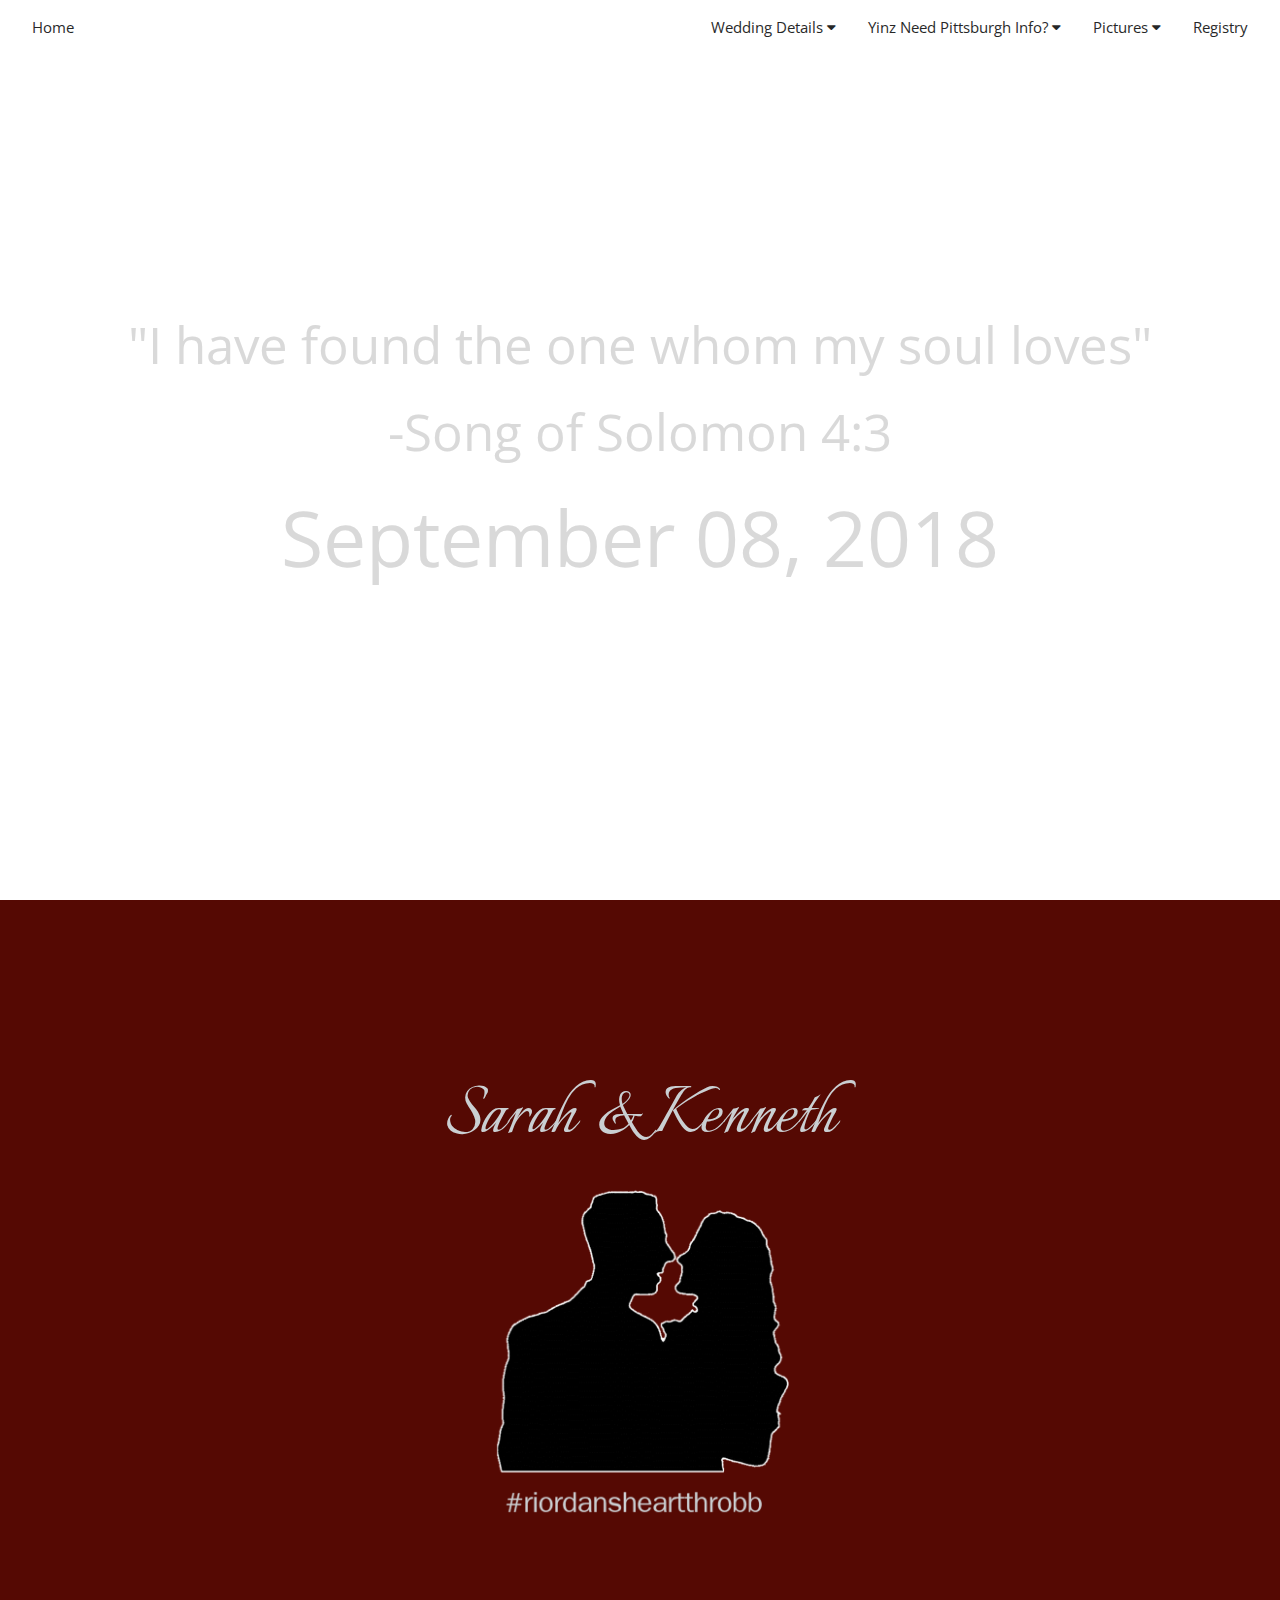
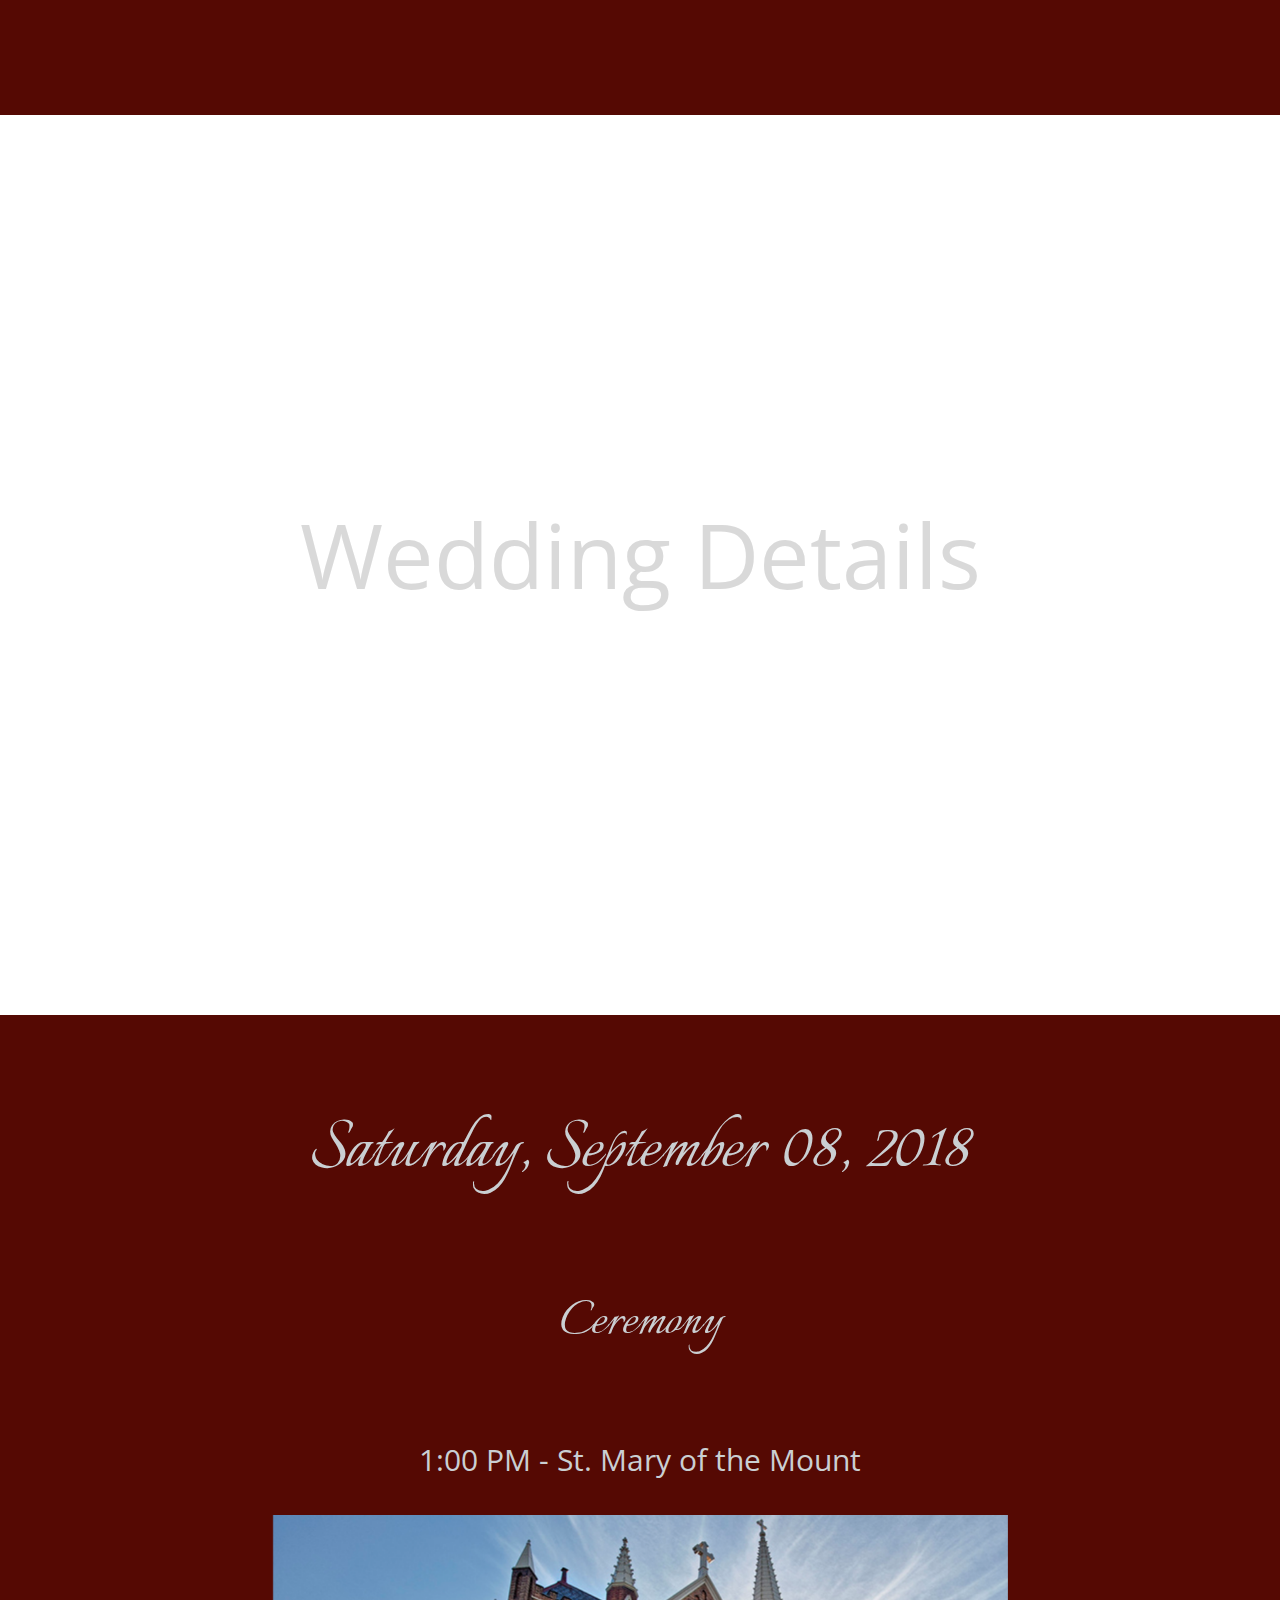
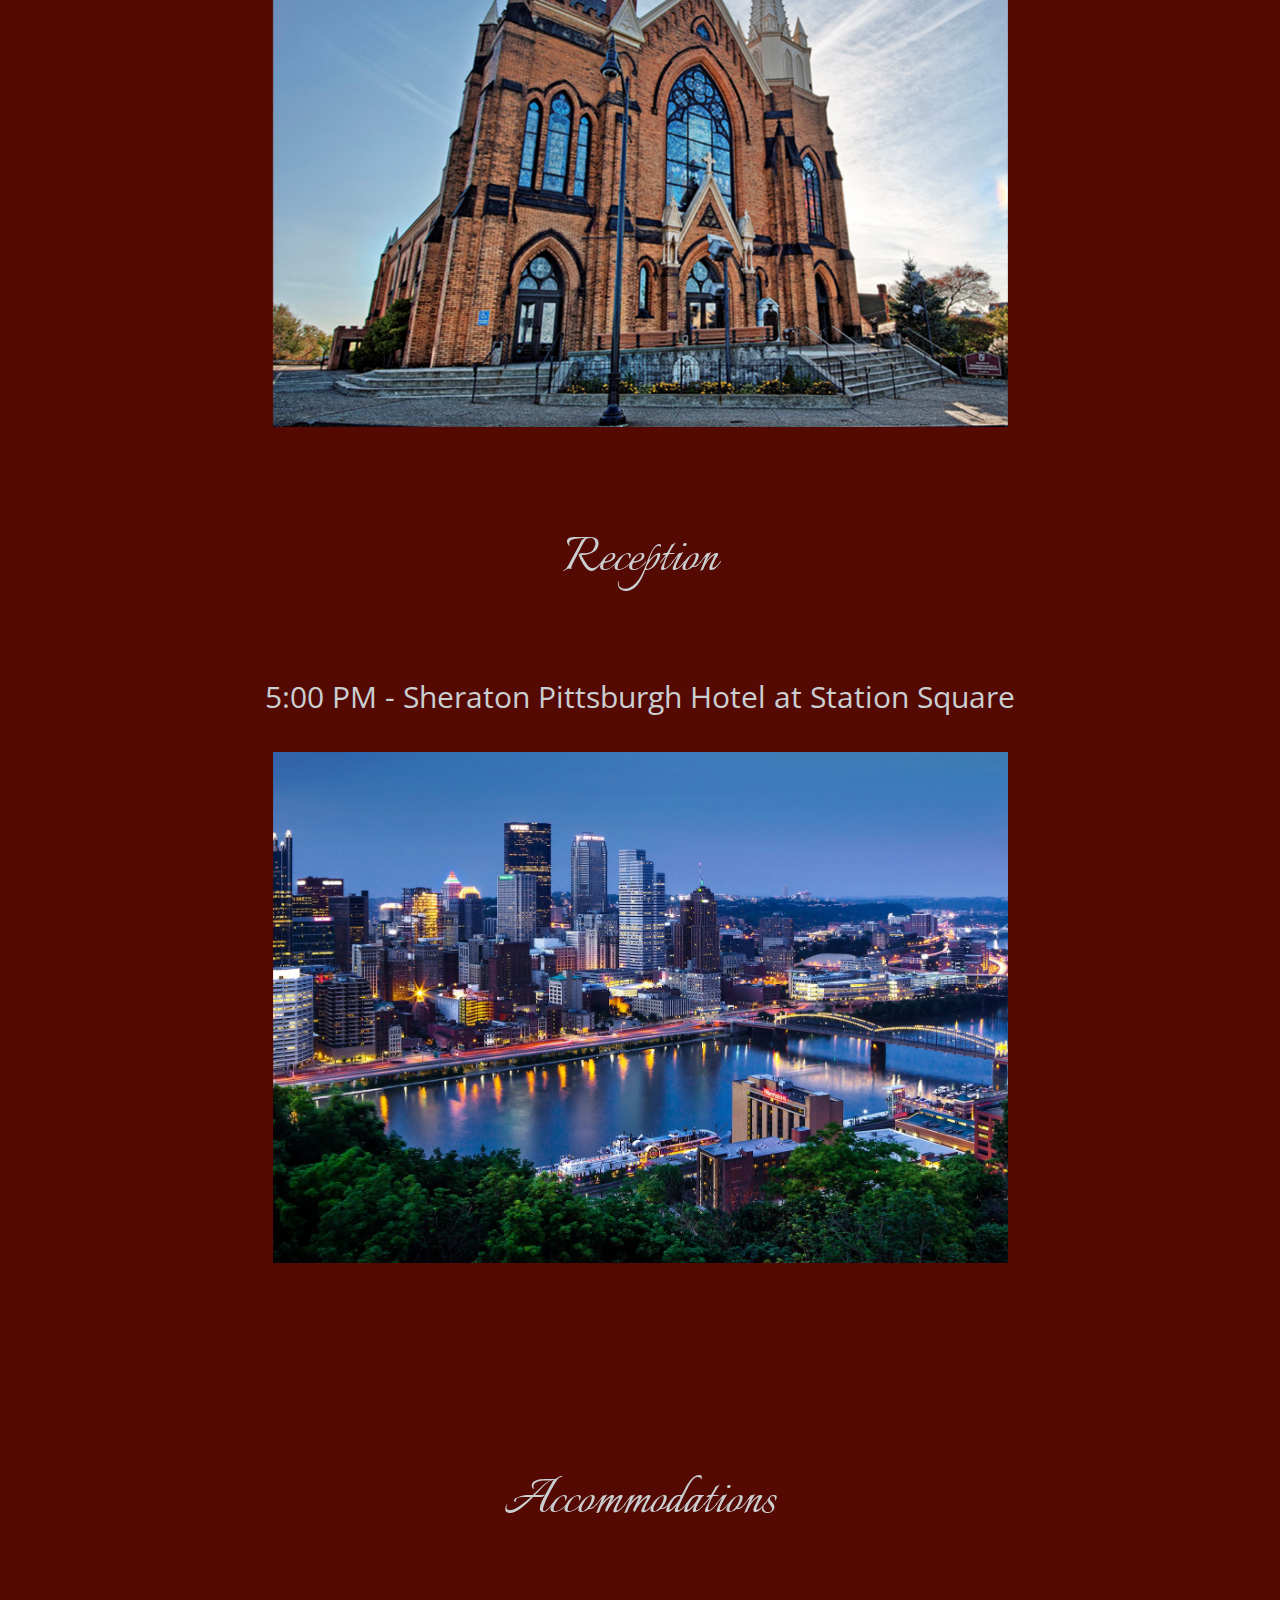
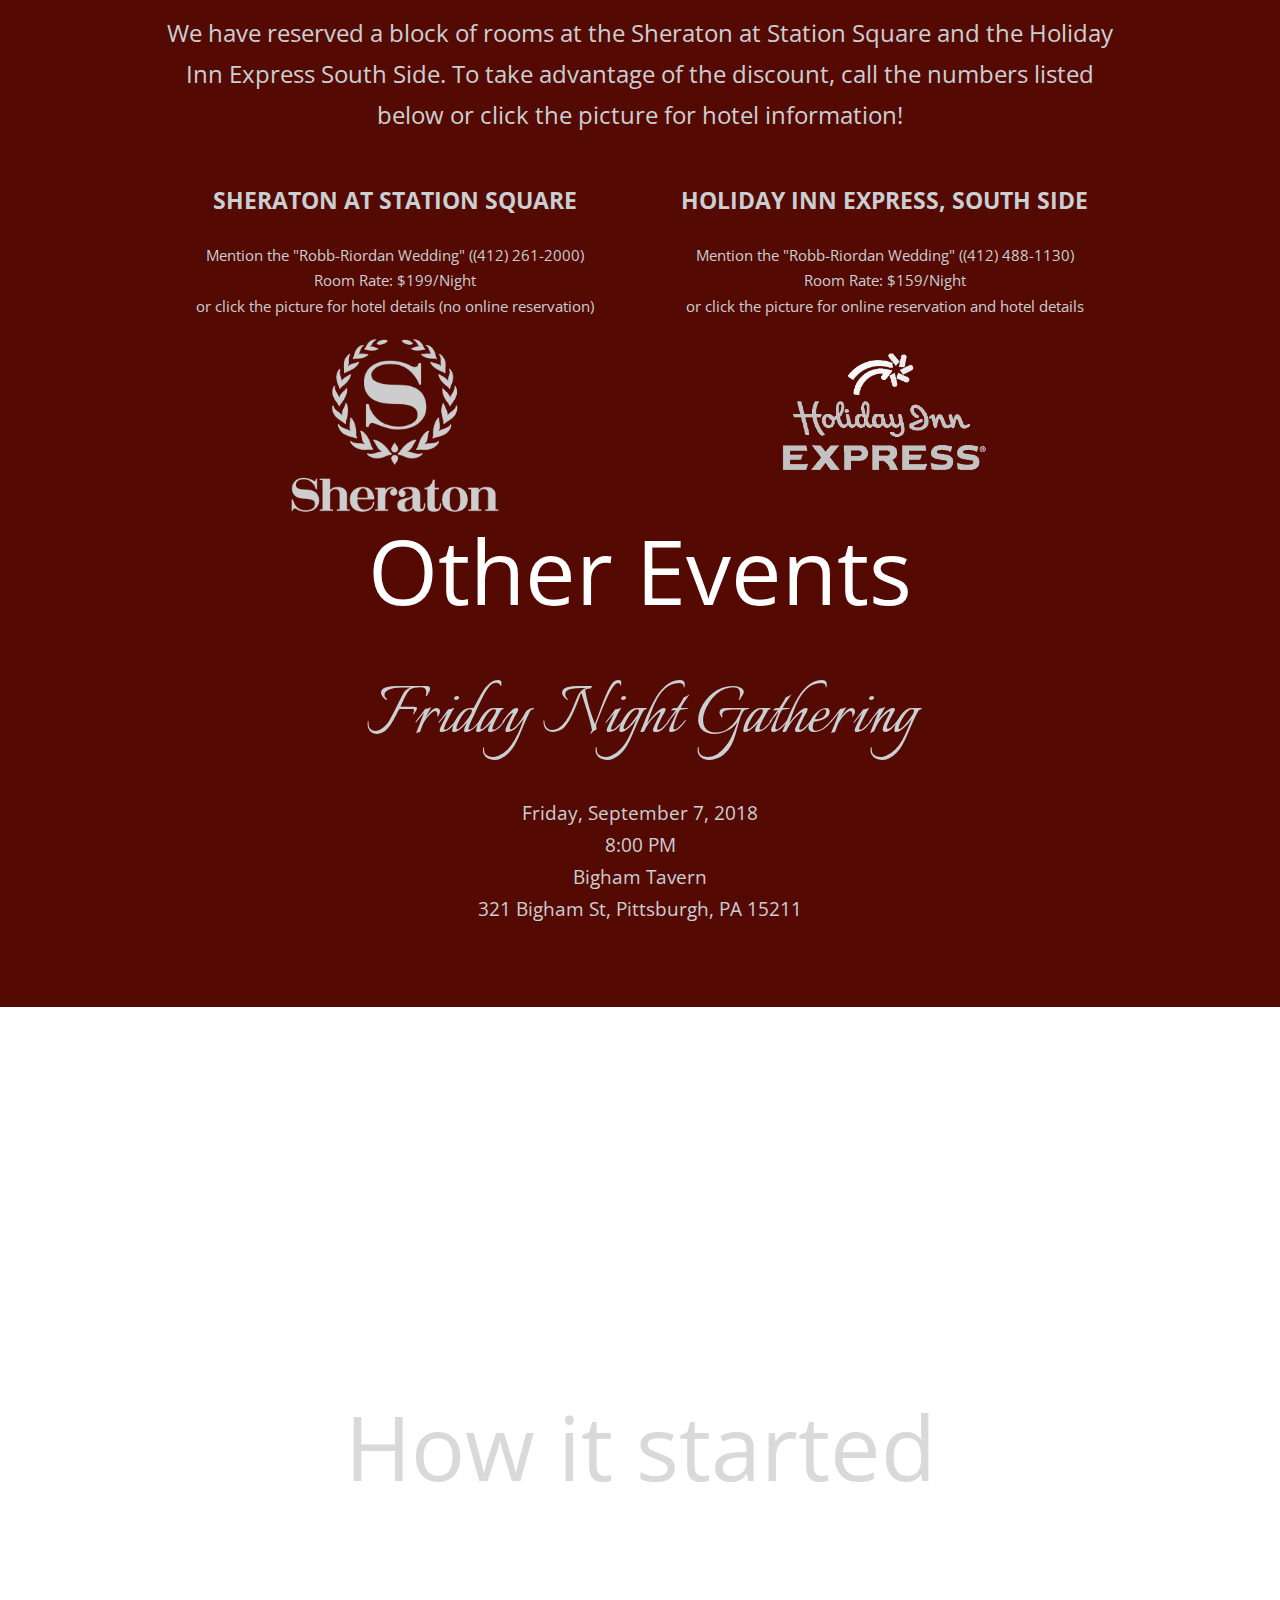
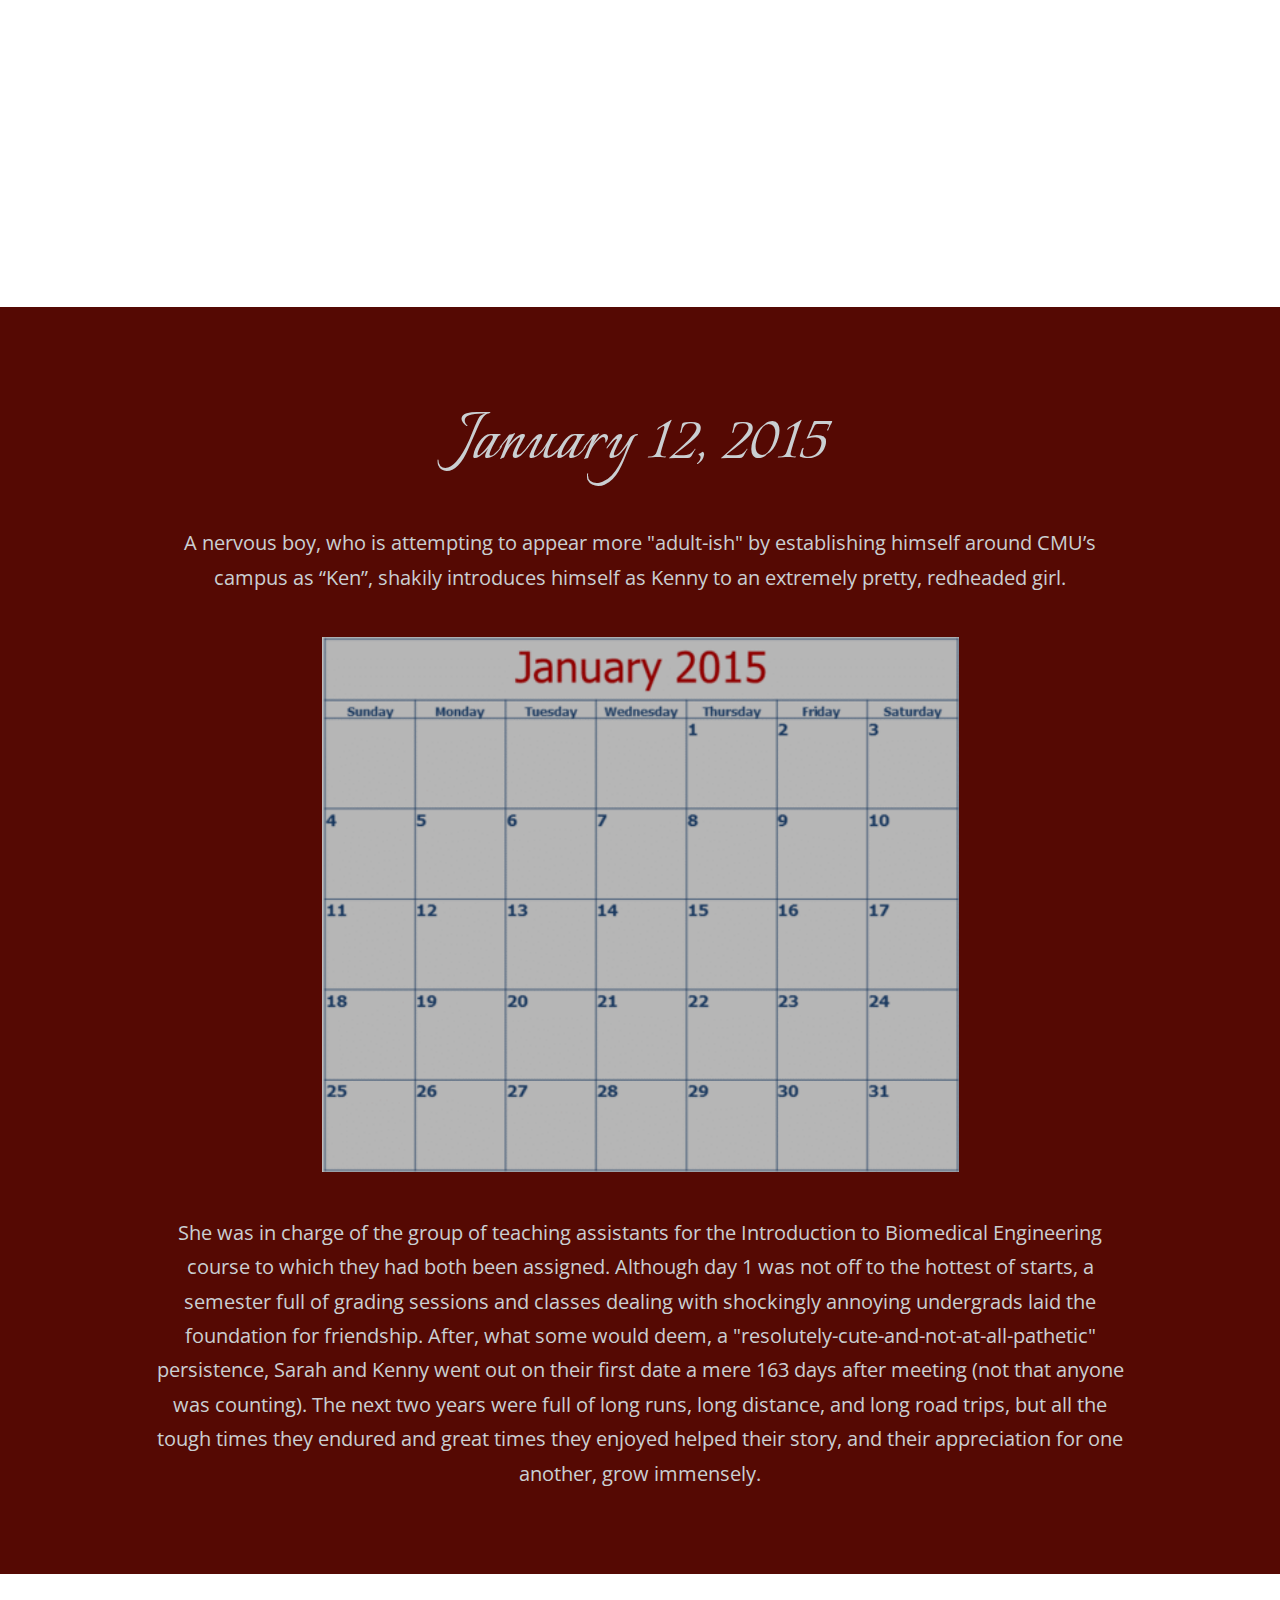
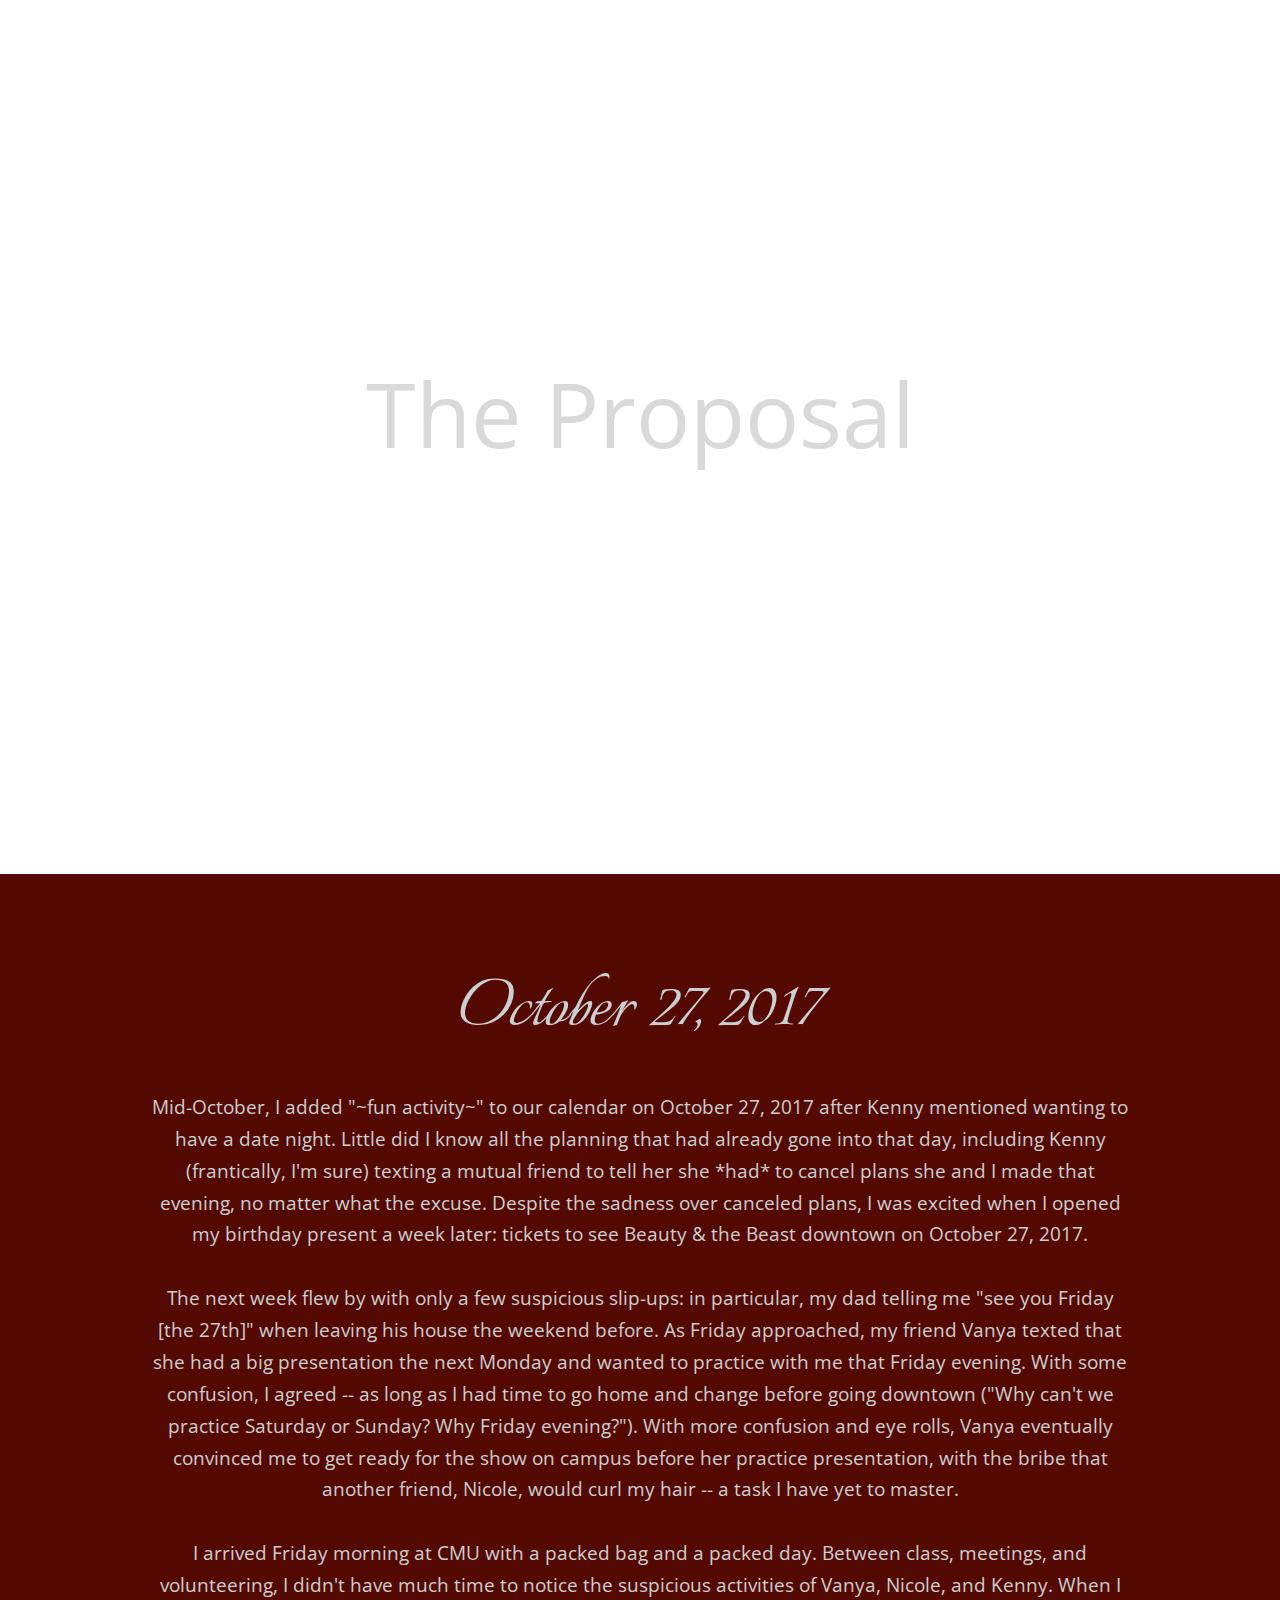
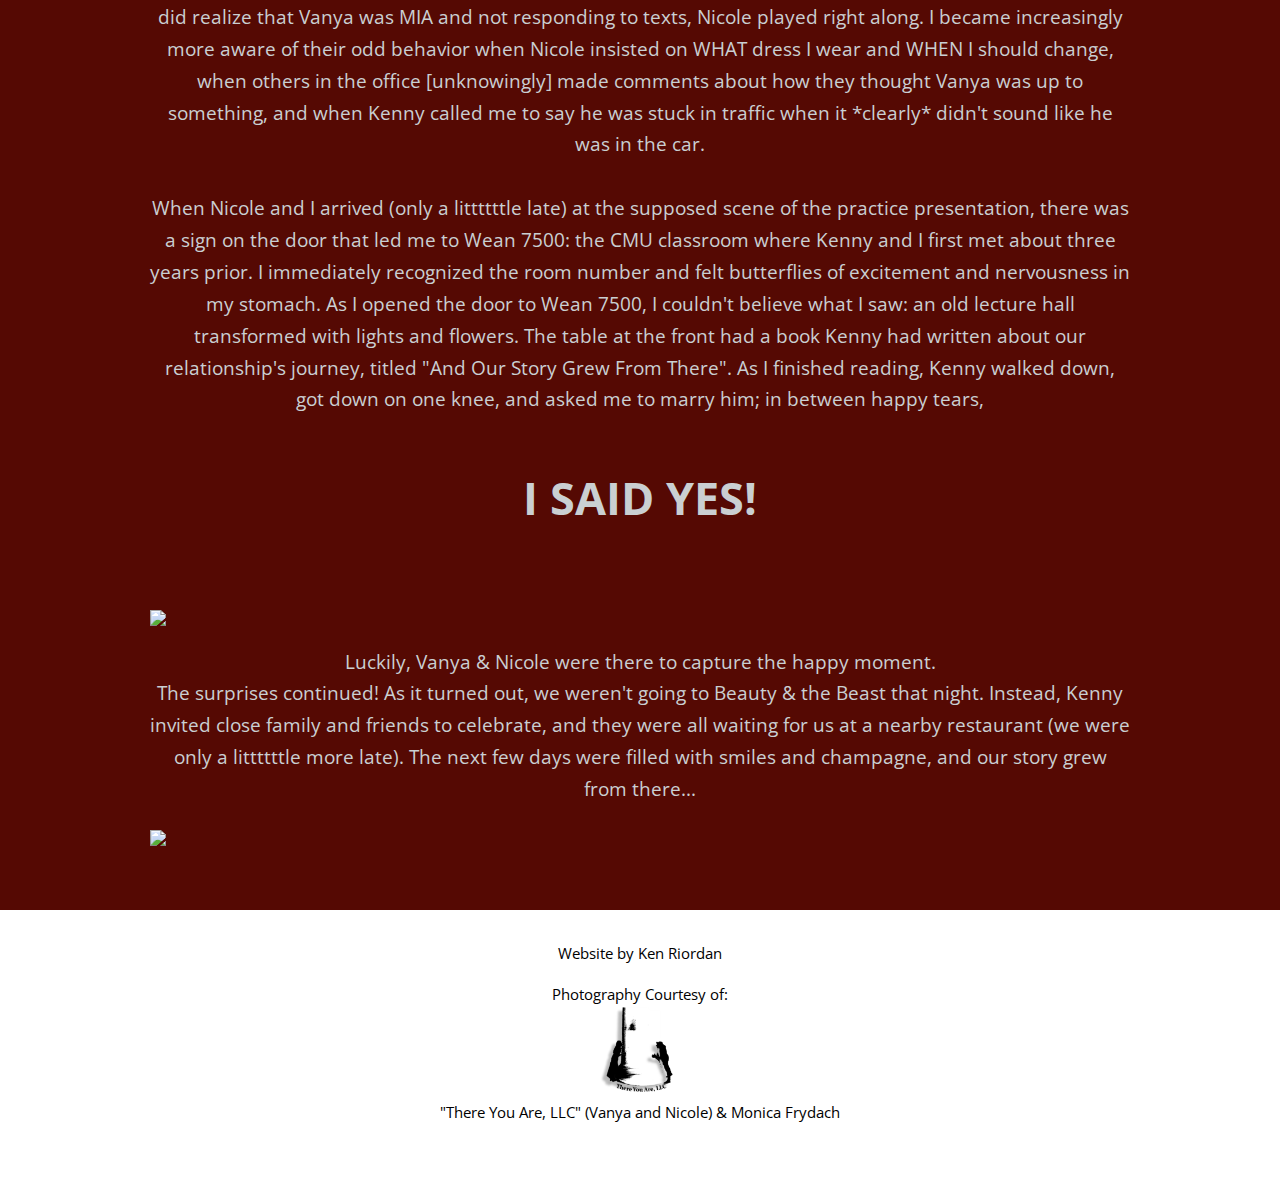
==== index.html @ 9320ccd4 "Update index.html" ====
<!DOCTYPE html>
<html>
<title>Sarah & Kenneth</title>
<head>
  <!-- Global site tag (gtag.js) - Google Analytics -->
<script async src="https://www.googletagmanager.com/gtag/js?id=UA-113325266-1"></script>
<script>
  window.dataLayer = window.dataLayer || [];
  function gtag(){dataLayer.push(arguments);}
  gtag('js', new Date());

  gtag('config', 'UA-113325266-1');
</script>
  <link rel="shortcut icon" type="image/x-icon" href="./WebsitePictures/TabLogo.png">
</head>
<meta charset="UTF-8">
<meta name="viewport" content="width=device-width, initial-scale=1">
<link rel="stylesheet" href="wedding-styles.css">
<link rel="stylesheet" href="https://fonts.googleapis.com/css?family=Italianno|Open+Sans+Condensed:300">
<link rel="stylesheet" href="https://cdnjs.cloudflare.com/ajax/libs/font-awesome/4.7.0/css/font-awesome.min.css">
<style>
body,h1,h2,p{font-family: 'Open Sans Condensed', sans-serif}
body, html {height: 100%}
p {line-height: 1.7}
.bgimg, .bgimg2, .bgimg3, .bgimg4{min-height: 100%;background-position: center;background-size: cover;background filter: grayscale(100%);filter: brightness(85%);background-attachment: fixed;
}
@media (max-width: 1024px) {.bgimg .bgimg2 .bgimg3 .bgimg4 {background-attachment: initial;}}
.bgimg {background-image: url("./WebsitePictures/Backgrounds/Sidewalk.JPG");}
.bgimg2 {background-image: url("./WebsitePictures/Backgrounds/Lakefront.jpg");}
.bgimg3 {background-image: url("./WebsitePictures/Backgrounds/proposal_pic.png");}
.bgimg4 {background-image: url("./WebsitePictures/Backgrounds/MellonWalk.jpg");}
.bgimg5 {background-image: url("./WebsitePictures/Backgrounds/Fountain.png");}
</style>
<body>

<!-- Header / Home-->
<header class="display-container bgimg" id="home">
  <div class="display-middle text-white center">
    <h1 class="header-title">"I have found the one whom my soul loves"</h1>
    <h2 class="header-title">-Song of Solomon 4:3</h2>
    <h2 class="header-date">September 08, 2018</h2>
  </div>
</header>

<!-- Navbar -->
<div class="top">
  <div class="bar white padding opacity-menu hover-opacity-menu">
    <a class="bar-item button hide-medium hide-large right" href="javascript:void(0)" onclick="toggleFunction()" title="Menu"><i class="fa fa-bars"></i></a>
    <a href="index.html" style="max-width:20%" class="bar-item button hover-navy">Home</a>
    <a href="registry.html" class="bar-item button hover-navy hide-small right">Registry</a>
    <div class="dropdown">
      <button class="bar-item button hide-small right dropbtn bar">Pictures <i class="fa fa-caret-down"></i></button>
      <div class="dropdown-content">
        <a href="pictures.html">Pictures</a>
        <a href="pictures.html#proposal">Proposal</a>
        <a href="pictures.html#engagement">Engagement</a>
      </div>
    </div>
    <div class="dropdown">
      <button class="bar-item button hide-small right dropbtn bar">Yinz Need Pittsburgh Info? <i class="fa fa-caret-down"></i></button>
      <div class="dropdown-content">
        <a href="things-to-do.html">Yinz Need Pittsburgh Info?</a>
        <a href="things-to-do.html#Transportation">Transportation</a>
        <a href="things-to-do.html#breweries">Breweries</a>
        <a href="things-to-do.html#activities">Activities</a>
      </div>
    </div>
    <div class="dropdown">
      <button class="bar-item button hide-small right dropbtn bar">Wedding Details <i class="fa fa-caret-down"></i></button>
      <div class="dropdown-content">
        <a href="index.html#details">When and Where</a>
        <a href="index.html#Accommodations">Accommodations</a>
        <a href="party.html">Wedding Party</a>
        <a href="cookies.html">Cookies</a>
      </div>
    </div>
  </div>

 <!-- Navbar on small screens -->
  <div id="smallNav" class="bar-block white hide hide-large hide-medium">
    <a href="index.html#details" class="bar-item button" onclick="toggleFunction()">Wedding Deets</a>
    <a href="party.html" class="bar-item button" onclick="toggleFunction()">Wedding Party</a>
    <a href="cookies.html" class="bar-item button" onclick="toggleFunction()">Cookies</a>
    <a href="things-to-do.html" class="bar-item button" onclick="toggleFunction()">Yinz Need Pittsburgh Info</a>
    <a href="pictures.html" class="bar-item button" onclick="toggleFunction()">Pictures</a>
    <a href="registry.html" class="bar-item button" onclick="toggleFunction()">Registry</a>
  </div>

  <script>
  function toggleFunction() {
    var a = document.getElementById("smallNav");
    if (a.className.indexOf("show") == -1) {
        a.className += " show";
    } else {
        a.className = a.className.replace(" show", "");
    }
}
</script>
</div>

<!-- About -->
<div class="container padding-64 background-wine">
  <div class="content">
    <p class="cursive-large center text-silver">Sarah & Kenneth<br><img src="./WebsitePictures/Outline.png" class="center" style="max-height: 4em"></p>
    <p class= "cursive-countdown center text-silver" id="countdown"></p>

<script>
var countDownDate = new Date("Sep 8, 2018 13:00:00").getTime();
var x = setInterval(function() {
    var now = new Date().getTime();
    var distance = countDownDate - now;
    var days = Math.floor(distance / (1000 * 60 * 60 * 24));
    var hours = Math.floor((distance % (1000 * 60 * 60 * 24)) / (1000 * 60 * 60));
    var minutes = Math.floor((distance % (1000 * 60 * 60)) / (1000 * 60));
    var seconds = Math.floor((distance % (1000 * 60)) / 1000);
    document.getElementById("countdown").innerHTML ="Only " + days + " days, " + hours + " hours, " + minutes + " minutes and " +seconds+ " seconds left to go!";
    if (distance < 0) {
        clearInterval(x);
        document.getElementById("countDown").innerHTML = "WE'RE MARRIED! Thank you to everyone who helped us celebrate!!!";
    }
}, 1000);
</script>
  </div>
</div>

<!-- Background photo wedding details -->
<div class="display-container bgimg4">
  <div class="display-middle text-white center">
    <h1 class="header-title-short">Wedding Details</h1><br>
  </div>
</div>
  
<!-- Wedding Details Text -->
<div class="container padding-64 background-wine" id="details">
  <div class="content">
    <h1 class="cursive-large text-silver">Saturday, September 08, 2018</h1>
    <p class="cursive-medium text-silver">Ceremony</p>
    <p style="text-align:center;font-size:2em" class="text-silver">1:00 PM - St. Mary of the Mount</p>
   <div class="containerpic">
      <a href="https://www.google.com/maps/dir/40.424599,-79.9280928/St.+Mary+of+the+Mount+Church,+403+Grandview+Ave,+Pittsburgh,+PA+15211/@40.4307985,-79.9871917,14z/data=!3m1!4b1!4m17!1m6!3m5!1s0x8834f6b2633ef04f:0xde9ab5173ba3f0e2!2sSt.+Mary+of+the+Mount+Church!8m2!3d40.4344876!4d-80.0118298!4m9!1m1!4e1!1m5!1m1!1s0x8834f6b2633ef04f:0xde9ab5173ba3f0e2!2m2!1d-80.0118298!2d40.4344876!3e0" target=_"blank"><img src="./WebsitePictures/stmary.png" alt="StMary" class="imagepic" style="width:75%">
        <div class="middlepic">
          <div class="textpic">St. Mary of the Mount<br>403 Grandview Ave<br>Pittsburgh, PA 15211<br><br><i>-Click for Directions-</i></div>
        </div>
      </a></div>
      <br><p class="cursive-medium text-silver">Reception</p>
      <p style="text-align:center;font-size:2em" class="text-silver">5:00 PM - Sheraton Pittsburgh Hotel at Station Square</p>
   <div class="containerpic">
      <a href="https://www.google.com/maps/dir/40.4245669,-79.9281406/Sheraton+Pittsburgh+Hotel+at+Station+Square,+300+W+Station+Square+Dr,+Pittsburgh,+PA+15219/@40.4333552,-80.0426963,12z/data=!3m1!4b1!4m17!1m6!3m5!1s0x8834f14eecf088e5:0x64083ce849c951a6!2sSheraton+Pittsburgh+Hotel+at+Station+Square!8m2!3d40.4349581!4d-80.0063829!4m9!1m1!4e1!1m5!1m1!1s0x8834f14eecf088e5:0x64083ce849c951a6!2m2!1d-80.0063829!2d40.4349581!3e0" target=_"blank"><img src="./WebsitePictures/Sheraton.jpg" alt="Sheraton" class="imagepic" style="width:75%;">
        <div class="middlepic">
          <div class="textpic">Sheraton at Station Square<br>300 W Station Square Dr.<br>Pittsburgh, PA 15219<br><br><i>-Click for Directions-</i></div>
        </div>
      </a></div>
    </div>
  </div>
  <div class="container padding-64 background-wine" id="Accommodations">
  <div class="content">
      <p class="cursive-medium text-silver">Accommodations</p>
      <p class="center xlarge text-silver">We have reserved a block of rooms at the Sheraton at Station Square and the Holiday Inn Express South Side. To take advantage of the discount, call the numbers listed below or click the picture for hotel information!</p>
    <div class="row">
      <div class="half">
        <p style="text-align:center;font-size:1.5em" class="text-silver"><b>SHERATON AT STATION SQUARE</b></p><p style="text-align:center;font-size:1em" class="text-silver">Mention the "Robb-Riordan Wedding" ((412) 261-2000)<br>Room Rate: $199/Night<br>or click the picture for hotel details (no online reservation)</p><a href="http://www.sheratonpittsburghstationsquare.com/" target=_"blank"><img src="./WebsitePictures/SheratonLogo.png" alt="SheratonLogo" class="logopic" style="width:50%;"></a>
      </div>
      <div class="half">
        <p style="text-align:center;font-size:1.5em" class="text-silver"><b>HOLIDAY INN EXPRESS, SOUTH SIDE</b></p><p style="text-align:center;font-size:1em" class="text-silver">Mention the "Robb-Riordan Wedding" ((412) 488-1130)<br>Room Rate: $159/Night<br>or click the picture for online reservation and hotel details</p><a href="https://www.hiexpress.com/hotels/us/en/reservation/book?qAdlt=1&qBrs=6c.hi.ex.rs.ic.cp.in.sb.cw.cv.ul.vn.ki.sp.nd.ct&qChld=0&qCiD=08&qCiMy=082018&qCoD=09&qCoMy=082018&qDest=20+South+Tenth+Street+Pittsburgh+Pennsylvania+United+States&qFRA=1&qGRM=0&qGrpCd=RRW&qHtlC=pitxs&qPSt=0&qRRSrt=rt&qRef=df&qRms=1&qRpn=1&qRpp=20&qRtP=6CBARC&qSHp=1&qSlH=pitxs&qSmP=3&qSrt=sBR&qWch=0&srb_u=1&method=redirect&icdv=99801505&icdv=99801505#roomratestitle" target=_"blank"><img src="./WebsitePictures/HolidayInnLogo.png" alt="HolidayInnLogo" class="logopic" style="width:50%;"></a>
      </div>
    </div>
  </div>
</div>

  
<!-- Background photo other events -->
<div class="display-container bgimg5">
  <div class="display-middle text-white center">
    <h1 class="header-title-short">Other Events</h1><br>
  </div>
</div>
   
  <!-- Other Events -->
<div class="container padding-64 background-wine" id="other">
  <div class="content">
    <h1 class="cursive-large text-silver">Friday Night Gathering</h1>
    <p style="text-align:center;font-size:1.25em" class="text-silver">Friday, September 7, 2018<br>8:00 PM<br>Bigham Tavern<br>321 Bigham St, Pittsburgh, PA 15211</p>
    <a style="margin: auto; display: block;" src="./ThingsPictures/Bigham.png" width="640" height="480"></a>
  </div>
</div>  
  
<!-- Background photo how it started -->
<div class="display-container bgimg2">
  <div class="display-middle text-white center">
    <h1 class="header-title-short">How it started</h1><br>
  </div>
</div>

<!-- How it Started story -->
<div class="container padding-64 background-wine">
  <div class="content">
    <h1 class="cursive-large text-silver">January 12, 2015</h1>
    <p style="text-align:center;font-size:1.35em" class="text-silver">A nervous boy, who is attempting to appear more "adult-ish" by establishing himself around CMU’s campus as “Ken”, shakily introduces himself as Kenny to an extremely pretty, redheaded girl.
    </p><br>
    <img class="gif" src="./WebsitePictures/calendar.gif"><br>
    <p style="text-align:center;font-size:1.35em" class="text-silver">She was in charge of the group of teaching assistants for the Introduction to Biomedical Engineering course to which they had both been assigned. Although day 1 was not off to the hottest of starts, a semester full of grading sessions and classes dealing with shockingly annoying undergrads laid the foundation for friendship. After, what some would deem, a "resolutely-cute-and-not-at-all-pathetic" persistence, Sarah and Kenny went out on their first date a mere 163 days after meeting (not that anyone was counting). The next two years were full of long runs, long distance, and long road trips, but all the tough times they endured and great times they enjoyed helped their story, and their appreciation for one another, grow immensely.</p>
  </div>
</div>

<!-- Background photo the proposal -->
<div class="display-container bgimg3">
  <div class="display-middle text-white center">
    <h1 class="header-title-short">The Proposal</h1><br>
  </div>
</div>

<!-- Proposal story -->
<div class="container padding-64 background-wine">
  <div class="content">
    <h1 class="cursive-large text-silver">October 27, 2017</h1>
    <p style="text-align:center;font-size:1.25em" class="text-silver">Mid-October, I added "~fun activity~" to our calendar on October 27, 2017 after Kenny mentioned wanting to have a date night.  Little did I know all the planning that had already gone into that day, including Kenny (frantically, I'm sure) texting a mutual friend to tell her she *had* to cancel plans she and I made that evening, no matter what the excuse.  Despite the sadness over canceled plans, I was excited when I opened my birthday present a week later: tickets to see Beauty & the Beast downtown on October 27, 2017.<br><br>The next week flew by with only a few suspicious slip-ups: in particular, my dad telling me "see you Friday [the 27th]" when leaving his house the weekend before.  As Friday approached, my friend Vanya texted that she had a big presentation the next Monday and wanted to practice with me that Friday evening.  With some confusion, I agreed -- as long as I had time to go home and change before going downtown ("Why can't we practice Saturday or Sunday? Why Friday evening?").  With more confusion and eye rolls, Vanya eventually convinced me to get ready for the show on campus before her practice presentation, with the bribe that another friend, Nicole, would curl my hair -- a task I have yet to master.<br><br>I arrived Friday morning at CMU with a packed bag and a packed day.  Between class, meetings, and volunteering, I didn't have much time to notice the suspicious activities of Vanya, Nicole, and Kenny.  When I did realize that Vanya was MIA and not responding to texts, Nicole played right along.  I became increasingly more aware of their odd behavior when Nicole insisted on WHAT dress I wear and WHEN I should change, when others in the office [unknowingly] made comments about how they thought Vanya was up to something, and when Kenny called me to say he was stuck in traffic when it *clearly* didn't sound like he was in the car.<br><br>When Nicole and I arrived (only a littttttle late) at the supposed scene of the practice presentation, there was a sign on the door that led me to Wean 7500: the CMU classroom where Kenny and I first met about three years prior. I immediately recognized the room number and felt butterflies of excitement and nervousness in my stomach.  As I opened the door to Wean 7500, I couldn't believe what I saw: an old lecture hall transformed with lights and flowers.  The table at the front had a book Kenny had written about our relationship's journey, titled "And Our Story Grew From There".  As I finished reading, Kenny walked down, got down on one knee, and asked me to marry him; in between happy tears,<br><p style="font-size:3em;text-align:center; " class="text-silver"><strong>I SAID YES!</strong></p><br>
    <img class="background-wine" src="./WebsitePictures/RoomCollage.png" style="width: 100%">
    <br><p style="text-align:center;font-size:1.25em" class="text-silver">Luckily, Vanya & Nicole were there to capture the happy moment.<br>The surprises continued! As it turned out, we weren't going to Beauty & the Beast that night.  Instead, Kenny invited close family and friends to celebrate, and they were all waiting for us at a nearby restaurant (we were only a littttttle more late).  The next few days were filled with smiles and champagne, and our story grew from there...</p></p>
    <img class="background-wine" src="./WebsitePictures/ProposalCollage.png" style="width: 100%">
  </div>
</div>

<!-- Footer -->
<footer class="center white padding-16">
  <p>Website by Ken Riordan</p>
  <p>Photography Courtesy of:<br><img src="./WebsitePictures/ThereYouAre.png" style="max-height:10em; max-width:10em"><br>"There You Are, LLC" (Vanya and Nicole) & Monica Frydach</p>
  <p class="text-white center">Kenneth Riordan Sarah Robb Wedding</p>
</footer>
<div class="hide-small" style="margin-bottom:32px"> </div>

</body>
</html>
---- wedding-styles.css ----
/* wedding website formatting (from w3school) */
html{box-sizing:border-box}*,*:before,*:after{box-sizing:inherit}
/* Extract from normalize.css by Nicolas Gallagher and Jonathan Neal git.io/normalize */
html{-ms-text-size-adjust:100%;-webkit-text-size-adjust:100%}body{margin:0}
article,aside,details,figcaption,figure,footer,header,main,menu,nav,section,summary{display:block}
audio,canvas,progress,video{display:inline-block}progress{vertical-align:baseline}
audio:not([controls]){display:none;height:0}[hidden],template{display:none}
a{background-color:transparent;-webkit-text-decoration-skip:objects}
a:active,a:hover{outline-width:0}abbr[title]{border-bottom:none;text-decoration:underline;text-decoration:underline dotted}
dfn{font-style:italic}mark{background:#ff0;color:#000}
small{font-size:80%}sub,sup{font-size:75%;line-height:0;position:relative;vertical-align:baseline}
sub{bottom:-0.25em}sup{top:-0.5em}figure{margin:1em 40px}img{border-style:none}svg:not(:root){overflow:hidden}
code,kbd,pre,samp{font-family:monospace,monospace;font-size:1em}hr{box-sizing:content-box;height:0;overflow:visible}
button,input,select,textarea{font:inherit;margin:0}optgroup{font-weight:bold}
button,input{overflow:visible}button,select{text-transform:none}
button,html [type=button],[type=reset],[type=submit]{-webkit-appearance:button}
button::-moz-focus-inner, [type=button]::-moz-focus-inner, [type=reset]::-moz-focus-inner, [type=submit]::-moz-focus-inner{border-style:none;padding:0}
button:-moz-focusring, [type=button]:-moz-focusring, [type=reset]:-moz-focusring, [type=submit]:-moz-focusring{outline:1px dotted ButtonText}
fieldset{border:1px solid #c0c0c0;margin:0 2px;padding:.35em .625em .75em}
legend{color:inherit;display:table;max-width:100%;padding:0;white-space:normal}textarea{overflow:auto}
[type=checkbox],[type=radio]{padding:0}
[type=number]::-webkit-inner-spin-button,[type=number]::-webkit-outer-spin-button{height:auto}
[type=search]{-webkit-appearance:textfield;outline-offset:-2px}
[type=search]::-webkit-search-cancel-button,[type=search]::-webkit-search-decoration{-webkit-appearance:none}
::-webkit-input-placeholder{color:inherit;opacity:0.54}
::-webkit-file-upload-button{-webkit-appearance:button;font:inherit}
/* End extract */
html,body{font-family:Verdana,sans-serif;font-size:15px;line-height:1.5}html{overflow-x:hidden}
h1{font-size:36px}h2{font-size:30px}h3{font-size:24px}h4{font-size:20px}h5{font-size:18px}h6{font-size:16px}.serif{font-family:serif}
h1,h2,h3,h4,h5,h6{font-family:"Segoe UI",Arial,sans-serif;font-weight:400;margin:10px 0}.
hr{border:0;border-top:1px solid #eee;margin:20px 0}
.image{max-width:100%;height:auto}img{margin-bottom:-5px}a{color:inherit}
img{opacity: 1;transition: opacity 0.3s}img[data-scr]{opacity: 0;}
.table,.table-all{border-collapse:collapse;border-spacing:0;width:100%;display:table}.table-all{border:1px solid #ccc}
.bordered tr,.table-all tr{border-bottom:1px solid #ddd}.striped tbody tr:nth-child(even){background-color:#f1f1f1}
.table-all tr:nth-child(odd){background-color:#fff}.table-all tr:nth-child(even){background-color:#f1f1f1}
.hoverable tbody tr:hover,.ul.hoverable li:hover{background-color:#ccc}.centered tr th,.centered tr td{text-align:center}
.table td,.table th,.table-all td,.table-all th{padding:8px 8px;display:table-cell;text-align:left;vertical-align:top}
.table th:first-child,.table td:first-child,.table-all th:first-child,.table-all td:first-child{padding-left:16px}
.btn,.button{border:none;display:inline-block;outline:0;padding:8px 16px;vertical-align:middle;overflow:hidden;text-decoration:none;color:inherit;background-color:inherit;text-align:center;cursor:pointer;white-space:nowrap}
.btn:hover{box-shadow:0 8px 16px 0 rgba(0,0,0,0.2),0 6px 20px 0 rgba(0,0,0,0.19)}
.btn,.button{-webkit-touch-callout:none;-webkit-user-select:none;-khtml-user-select:none;-moz-user-select:none;-ms-user-select:none;user-select:none}   
.disabled,.btn:disabled,.button:disabled{cursor:not-allowed;opacity:0.3}.disabled *,:disabled *{pointer-events:none}
.btn.disabled:hover,.btn:disabled:hover{box-shadow:none}
.badge,.tag{background-color:#000;color:#fff;display:inline-block;padding-left:8px;padding-right:8px;text-align:center}.badge{border-radius:50%}
.ul{list-style-type:none;padding:0;margin:0}.ul li{padding:8px 16px;border-bottom:1px solid #ddd}.ul li:last-child{border-bottom:none}
.tooltip,.display-container{position:relative}.tooltip .text{display:none}.tooltip:hover .text{display:inline-block}
.ripple:active{opacity:0.5}.ripple{transition:opacity 0s}
.input{padding:8px;display:block;border:none;border-bottom:1px solid #ccc;width:100%}
.select{padding:9px 0;width:100%;border:none;border-bottom:1px solid #ccc}
.dropdown{float: right;overflow: hidden;}
.dropdown .dropbtn {border: none;outline: none;color: black;padding: 14px 16px;background-color: inherit;}
.dropdown-content{display: none;position: absolute;background-color: #f9f9f9;box-shadow: 0px 8px 16px 0px rgba(0,0,0,0.2); z-index: 0;}
.dropdown-content a{float:none;color:black;padding:12px 16px;text-decoration: none;display: block;text-align: center}
.dropdown-content a:hover{color:#fff;background-color: #17202A}
.dropdown:hover .dropdown-content{display:block;}
.main,#main{transition:margin-left .4s}
.modal{z-index:3;display:none;padding-top:100px;position:fixed;left:0;top:0;width:100%;height:100%;overflow:auto;background-color:rgb(0,0,0);background-color:rgba(0,0,0,0.4)}
.modal-content{margin:auto;background-color:#fff;position:relative;padding:0;outline:0;width:600px}
.bar{width:100%;}.center .bar{display:inline-block;width:auto}
.bar .bar-item{padding:8px 16px;float:left;width:auto;border:none;outline:none;display:block}
.bar .button{white-space:normal}
.bar-block .bar-item{width:100%;display:block;padding:8px 16px;text-align:left;border:none;outline:none;white-space:normal;float:none}
.bar-block.center .bar-item{text-align:center}.block{display:block;width:100%}
.responsive{display:block;overflow-x:auto}
.container:after,.container:before,.panel:after,.panel:before,.row:after,.row:before,.row-padding:after,.row-padding:before,
.cell-row:before,.cell-row:after,.clear:after,.clear:before,.bar:before,.bar:after{content:"";display:table;clear:both}
.col,.half,.third,.twothird,.threequarter,.quarter{float:left;width:100%}
.col.s1{width:8.33333%}.col.s2{width:16.66666%}.col.s3{width:24.99999%}.col.s4{width:33.33333%}
.col.s5{width:41.66666%}.col.s6{width:49.99999%}.col.s7{width:58.33333%}.col.s8{width:66.66666%}
.col.s9{width:74.99999%}.col.s10{width:83.33333%}.col.s11{width:91.66666%}.col.s12{width:99.99999%}
@media (min-width:601px){.col.m1{width:8.33333%}.col.m2{width:16.66666%}.col.m3,.quarter{width:24.99999%}.col.m4,.third{width:33.33333%}
.col.m5{width:41.66666%}.col.m6,.half{width:49.99999%}.col.m7{width:58.33333%}.col.m8,.twothird{width:66.66666%}
.col.m9,.threequarter{width:74.99999%}.col.m10{width:83.33333%}.col.m11{width:91.66666%}.col.m12{width:99.99999%}}
@media (min-width:993px){.col.l1{width:8.33333%}.col.l2{width:16.66666%}.col.l3{width:24.99999%}.col.l4{width:33.33333%}
.col.l5{width:41.66666%}.col.l6{width:49.99999%}.col.l7{width:58.33333%}.col.l8{width:66.66666%}
.col.l9{width:74.99999%}.col.l10{width:83.33333%}.col.l11{width:91.66666%}.col.l12{width:99.99999%}}
.content{max-width:980px;margin:auto}.rest{overflow:hidden}
.cell-row{display:table;width:100%}.cell{display:table-cell}
.cell-top{vertical-align:top}.cell-middle{vertical-align:middle}.cell-bottom{vertical-align:bottom}
.hide{display:none!important}.show-block,.show{display:block!important}.show-inline-block{display:inline-block!important}
@media (max-width:600px){.modal-content{margin:0 10px;width:auto!important}.modal{padding-top:30px}
.dropdown-hover.mobile .dropdown-content,.dropdown-click.mobile .dropdown-content{position:relative}	
.hide-small{display:none!important}.mobile{display:block;width:100%!important}.bar-item.mobile,.dropdown-hover.mobile,.dropdown-click.mobile{text-align:center}
.dropdown-hover.mobile,.dropdown-hover.mobile .btn,.dropdown-hover.mobile .button,.dropdown-click.mobile,.dropdown-click.mobile .btn,.dropdown-click.mobile .button{width:100%}}
@media (max-width:768px){.modal-content{width:500px}.modal{padding-top:50px}}
@media (min-width:993px){.modal-content{width:900px}.hide-large{display:none!important}.sidebar.collapse{display:block!important}}
@media (max-width:992px) and (min-width:601px){.hide-medium{display:none!important}}
@media (max-width:992px){.sidebar.collapse{display:none}.main{margin-left:0!important;margin-right:0!important}}
@media (max-width: 768px) {#ci-hero-11 .widget-wrap , #ci-hero-12 .widget-wrap {background-attachment: initial;}}
.top,.bottom{position:fixed;width:100%;z-index:1}.top{top:0}.bottom{bottom:0}
.overlay{position:fixed;display:none;width:100%;height:100%;top:0;left:0;right:0;bottom:0;background-color:rgba(0,0,0,0.5);z-index:2}
.display-topleft{position:absolute;left:0;top:0}.display-topright{position:absolute;right:0;top:0}
.display-bottomleft{position:absolute;left:0;bottom:0}.display-bottomright{position:absolute;right:0;bottom:0}
.display-middle{position:absolute;top:50%;left:50%;transform:translate(-50%,-50%);-ms-transform:translate(-50%,-50%)}
.display-left{position:absolute;top:50%;left:0%;transform:translate(0%,-50%);-ms-transform:translate(-0%,-50%)}
.display-right{position:absolute;top:50%;right:0%;transform:translate(0%,-50%);-ms-transform:translate(0%,-50%)}
.display-topmiddle{position:absolute;left:50%;top:0;transform:translate(-50%,0%);-ms-transform:translate(-50%,0%)}
.display-bottommiddle{position:absolute;left:50%;bottom:0;transform:translate(-50%,0%);-ms-transform:translate(-50%,0%)}
.display-container:hover .display-hover{display:block}.display-container:hover span.display-hover{display:inline-block}.display-hover{display:none}
.display-position{position:absolute}
.circle{border-radius:50%}
.round-small{border-radius:2px}.round,.round-medium{border-radius:4px}.round-large{border-radius:8px}.round-xlarge{border-radius:16px}.round-xxlarge{border-radius:32px}
.row-padding,.row-padding>.half,.row-padding>.third,.row-padding>.twothird,.row-padding>.threequarter,.row-padding>.quarter,.row-padding>.col{padding:0 8px}
.container,.panel{padding:0.01em 16px}.panel{margin-top:16px;margin-bottom:16px}
.code,.codespan{font-family:Consolas,"courier new";font-size:16px}
.code{width:auto;background-color:#fff;padding:8px 12px;border-left:4px solid #4CAF50;word-wrap:break-word}
.codespan{color:crimson;background-color:#f1f1f1;padding-left:4px;padding-right:4px;font-size:110%}
.card{background-color: #ffffff; box-shadow:0 2px 5px 0 rgba(0,0,0,0.5),0 2px 10px 0 rgba(0,0,0,0.5); padding:16px 8px; transition: 0.4s}
.card:hover{box-shadow:0 8px 20px 0 rgba(0,0,0,0.7),0 8px 20px 0 rgba(0,0,0,0.7); transition: 0.4s}
.spin{animation:spin 2s infinite linear}@keyframes spin{0%{transform:rotate(0deg)}100%{transform:rotate(359deg)}}
.animate-fading{animation:fading 10s infinite}@keyframes fading{0%{opacity:0}50%{opacity:1}100%{opacity:0}}
.animate-opacity{animation:opac 0.8s}@keyframes opac{from{opacity:0} to{opacity:1}}
.animate-top{position:relative;animation:animatetop 0.4s}@keyframes animatetop{from{top:-300px;opacity:0} to{top:0;opacity:1}}
.animate-left{position:relative;animation:animateleft 0.4s}@keyframes animateleft{from{left:-300px;opacity:0} to{left:0;opacity:1}}
.animate-right{position:relative;animation:animateright 0.4s}@keyframes animateright{from{right:-300px;opacity:0} to{right:0;opacity:1}}
.animate-bottom{position:relative;animation:animatebottom 0.4s}@keyframes animatebottom{from{bottom:-300px;opacity:0} to{bottom:0;opacity:1}}
.animate-zoom {animation:animatezoom 0.6s}@keyframes animatezoom{from{transform:scale(0)} to{transform:scale(1)}}
.animate-input{transition:width 0.4s ease-in-out}.animate-input:focus{width:100%!important}
.opacity,.hover-opacity:hover{opacity:0.60}.opacity-off,.hover-opacity-off:hover{opacity:1}.hover-opacity-menu:hover{opacity:.85}
.opacity-max{opacity:0.25}.opacity-min{opacity:0.75}.opacity-menu{opacity:0.65}
.greyscale-max,.grayscale-max,.hover-greyscale:hover,.hover-grayscale:hover{filter:grayscale(100%)}
.greyscale,.grayscale{filter:grayscale(75%)}.greyscale-min,.grayscale-min{filter:grayscale(15%)}
.sepia{filter:sepia(75%)}.sepia-max,.hover-sepia:hover{filter:sepia(100%)}.sepia-min{filter:sepia(50%)}
.tiny{font-size:10px!important}.small{font-size:12px!important}.medium{font-size:15px!important}.large{font-size:18px!important}
.xlarge{font-size:24px!important}.xxlarge{font-size:36px!important}.xxxlarge{font-size:48px!important}.jumbo{font-size:64px!important}
.header-title{font-size: 4vw;white-space: nowrap}.header-caption{font-size: 3vw;white-space: nowrap}.header-date{font-size: 6vw;white-space: nowrap}.header-title-short{font-size: 7vw;white-space: nowrap;}
.left-align{text-align:left!important}.right-align{text-align:right!important}.justify{text-align:justify!important}.center{text-align:center!important}
.border-0{border:0!important}.border{border:1px solid #ccc!important}
.border-top{border-top:1px solid #ccc!important}.border-bottom{border-bottom:1px solid #ccc!important}
.border-left{border-left:1px solid #ccc!important}.border-right{border-right:1px solid #ccc!important}
.topbar{border-top:6px solid #ccc!important}.bottombar{border-bottom:6px solid #ccc!important}
.leftbar{border-left:6px solid #ccc!important}.rightbar{border-right:6px solid #ccc!important}
.section,.code{margin-top:16px!important;margin-bottom:16px!important}
.margin{margin:16px!important}.margin-top{margin-top:16px!important}.margin-bottom{margin-bottom:16px!important}
.margin-left{margin-left:16px!important}.margin-right{margin-right:16px!important}
.padding-small{padding:4px 8px!important}.padding{padding:8px 16px!important}.padding-large{padding:12px 24px!important}
.padding-16{padding-top:16px!important;padding-bottom:16px!important}.padding-24{padding-top:24px!important;padding-bottom:24px!important}
.padding-32{padding-top:32px!important;padding-bottom:32px!important}.padding-48{padding-top:48px!important;padding-bottom:48px!important}
.padding-64{padding-top:64px!important;padding-bottom:64px!important}
.left{float:left!important}.right{float:right!important}
.button:hover{color:#000!important;background-color:#ccc!important}
.transparent,.hover-none:hover{background-color:transparent!important}
.hover-none:hover{box-shadow:none!important}
.containerpic {position: relative; width: 100%;}
.imagepic {opacity: 1;display: block;margin: auto;width: 100%;height: auto;transition: .5s ease;backface-visibility: hidden;}
.middlepic {transition: .5s ease;opacity: 0;position: absolute;top: 50%;left: 50%;transform: translate(-50%, -50%);-ms-transform: translate(-50%, -50%)}
.containerpic:hover .imagepic {filter: grayscale(50%);filter:brightness(50%);}
.containerpic:hover .middlepic {opacity: 1;}
.textpic {text-align: center; color: white;font-size: 3vw;white-space: nowrap; padding: 16px 32px;}
.gif{display: block; margin: auto; width:65%;height:auto; filter:brightness(75%);}
.responsive {width:100%;height:0;padding-bottom:56.25%;position: relative;}.responsive iframe{position:absolute;width:100%;height:100%;}
.rotate90{-webkit-transform:rotate(90deg);-moz-transform: rotate(90deg);-ms-transform: rotate(90deg);-o-transform: rotate(90deg);transform: rotate(90deg);}
.rotate270{-webkit-transform:rotate(270deg);-moz-transform: rotate(270deg);-ms-transform: rotate(270deg);-o-transform: rotate(270deg);transform: rotate(270deg);}
.logopictest{opacity:1;margin:auto;display: block;width:100px;position: relative;opacity: 0.5;-webkit-opacity: 0.5;-moz-opacity: 0.5;transition: 0.5s ease;-webkit-transition: 0.5s ease;-moz-transition: 0.5s ease;}.btnSocial:hover{width: 150px;opacity: 1;-webkit-opacity: 1;-moz-opacity: 1;}
.logopic{opacity:1;margin:auto;display: block;transition: .5s ease;} .logopic:hover{color:#17202A;background-color: #17202A;background-size:150%;}
.cursive-large{text-align:center; font-family: 'Italianno', cursive;font-size:5.5em;}
.cursive-medium{text-align:center; font-family: 'Italianno', cursive;font-size:4em;}
.cursive-countdown{text-align:center; font-family: 'Italianno', cursive;font-size:5vw;}
/* Colors */
.background-wine,.background-hover-wine:hover{color:#000!important;background-color: rgb(85,9,3)!important}
.navy,.hover-navy:hover{color:#fff!important;background-color:#17202A!important}
.white,.hover-white:hover{color:#000!important;background-color:#fff!important}
.black,.hover-black:hover{color:#fff!important;background-color:#000!important}
.grey,.hover-grey:hover,.gray,.hover-gray:hover{color:#000!important;background-color:#9e9e9e!important}
.light-grey,.hover-light-grey:hover,.light-gray,.hover-light-gray:hover{color:#000!important;background-color:#f1f1f1!important}
.dark-grey,.hover-dark-grey:hover,.dark-gray,.hover-dark-gray:hover{color:#fff!important;background-color:#616161!important}
.text-navy{color: #17202A!important}
.text-silver{color:#CACFD2!important}
.text-gold{color:#CA6F1E!important}
.text-white,.hover-text-white:hover{color:#fff!important}
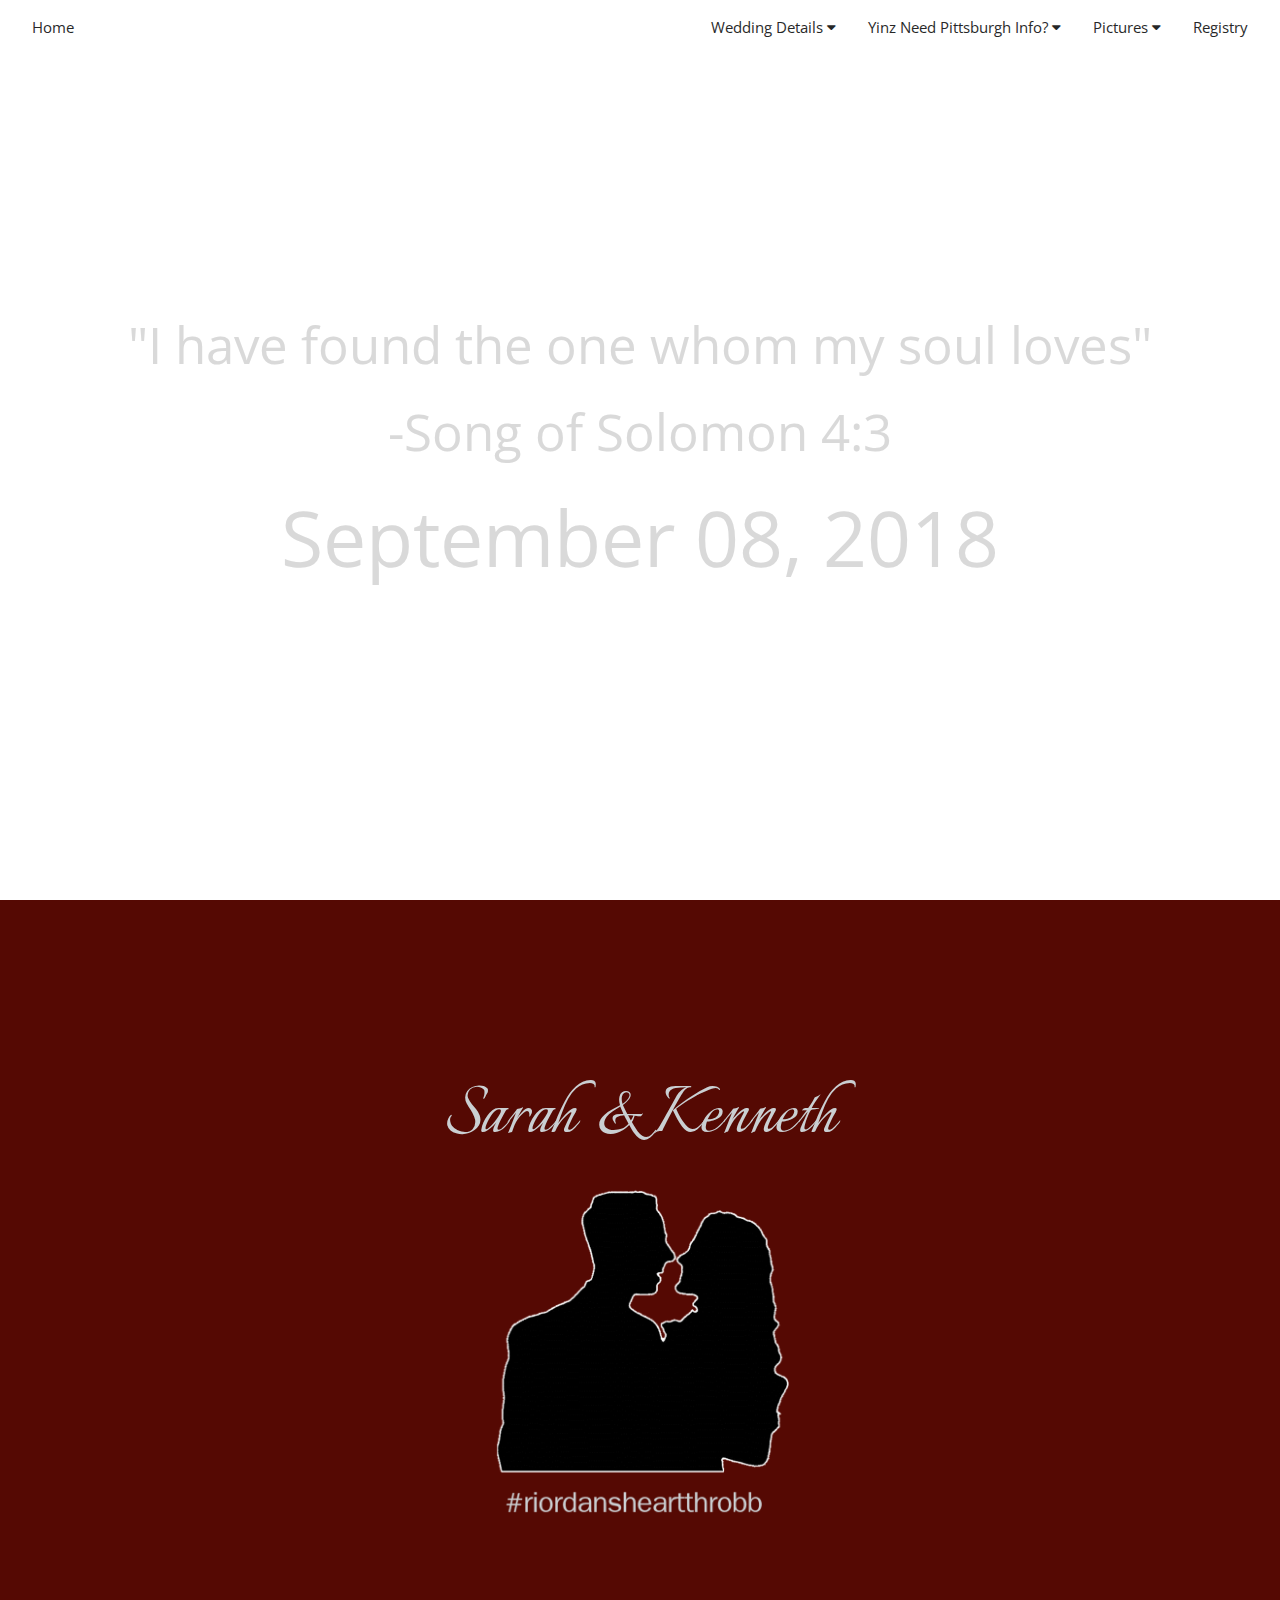
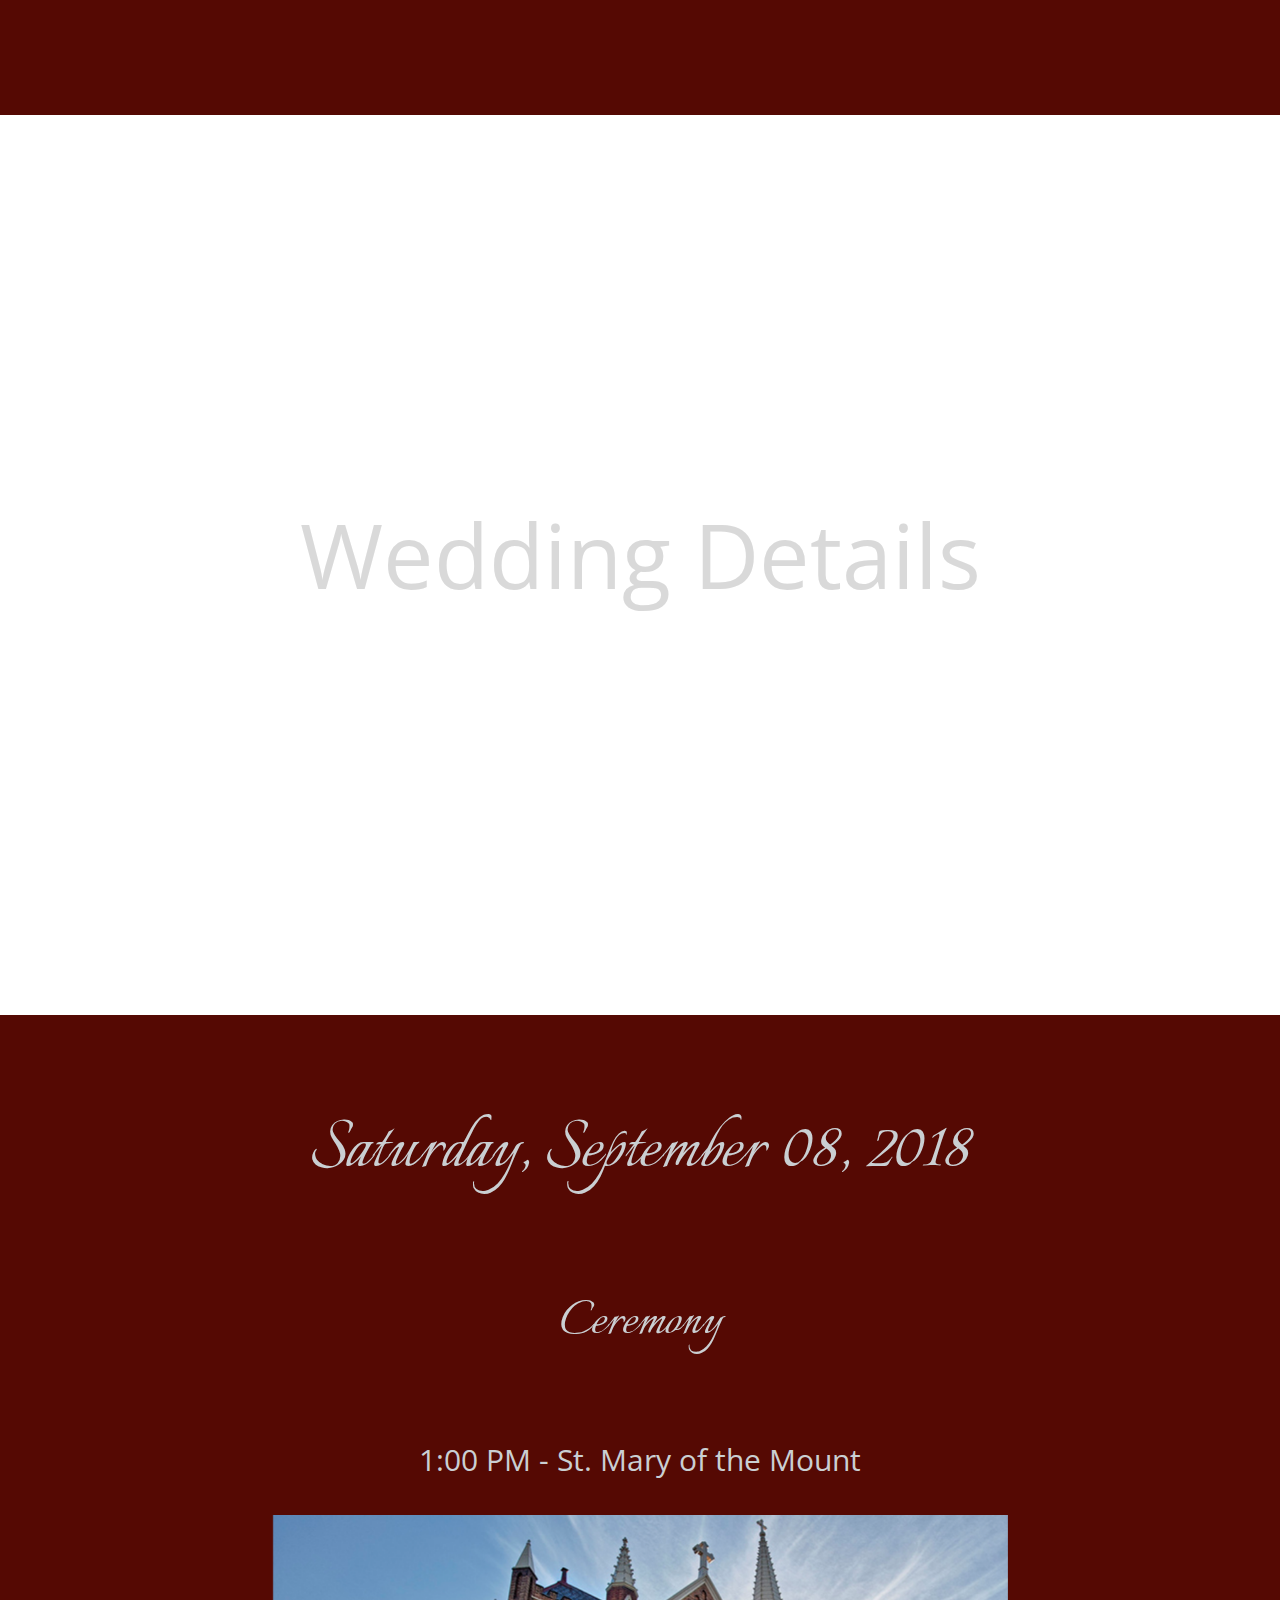
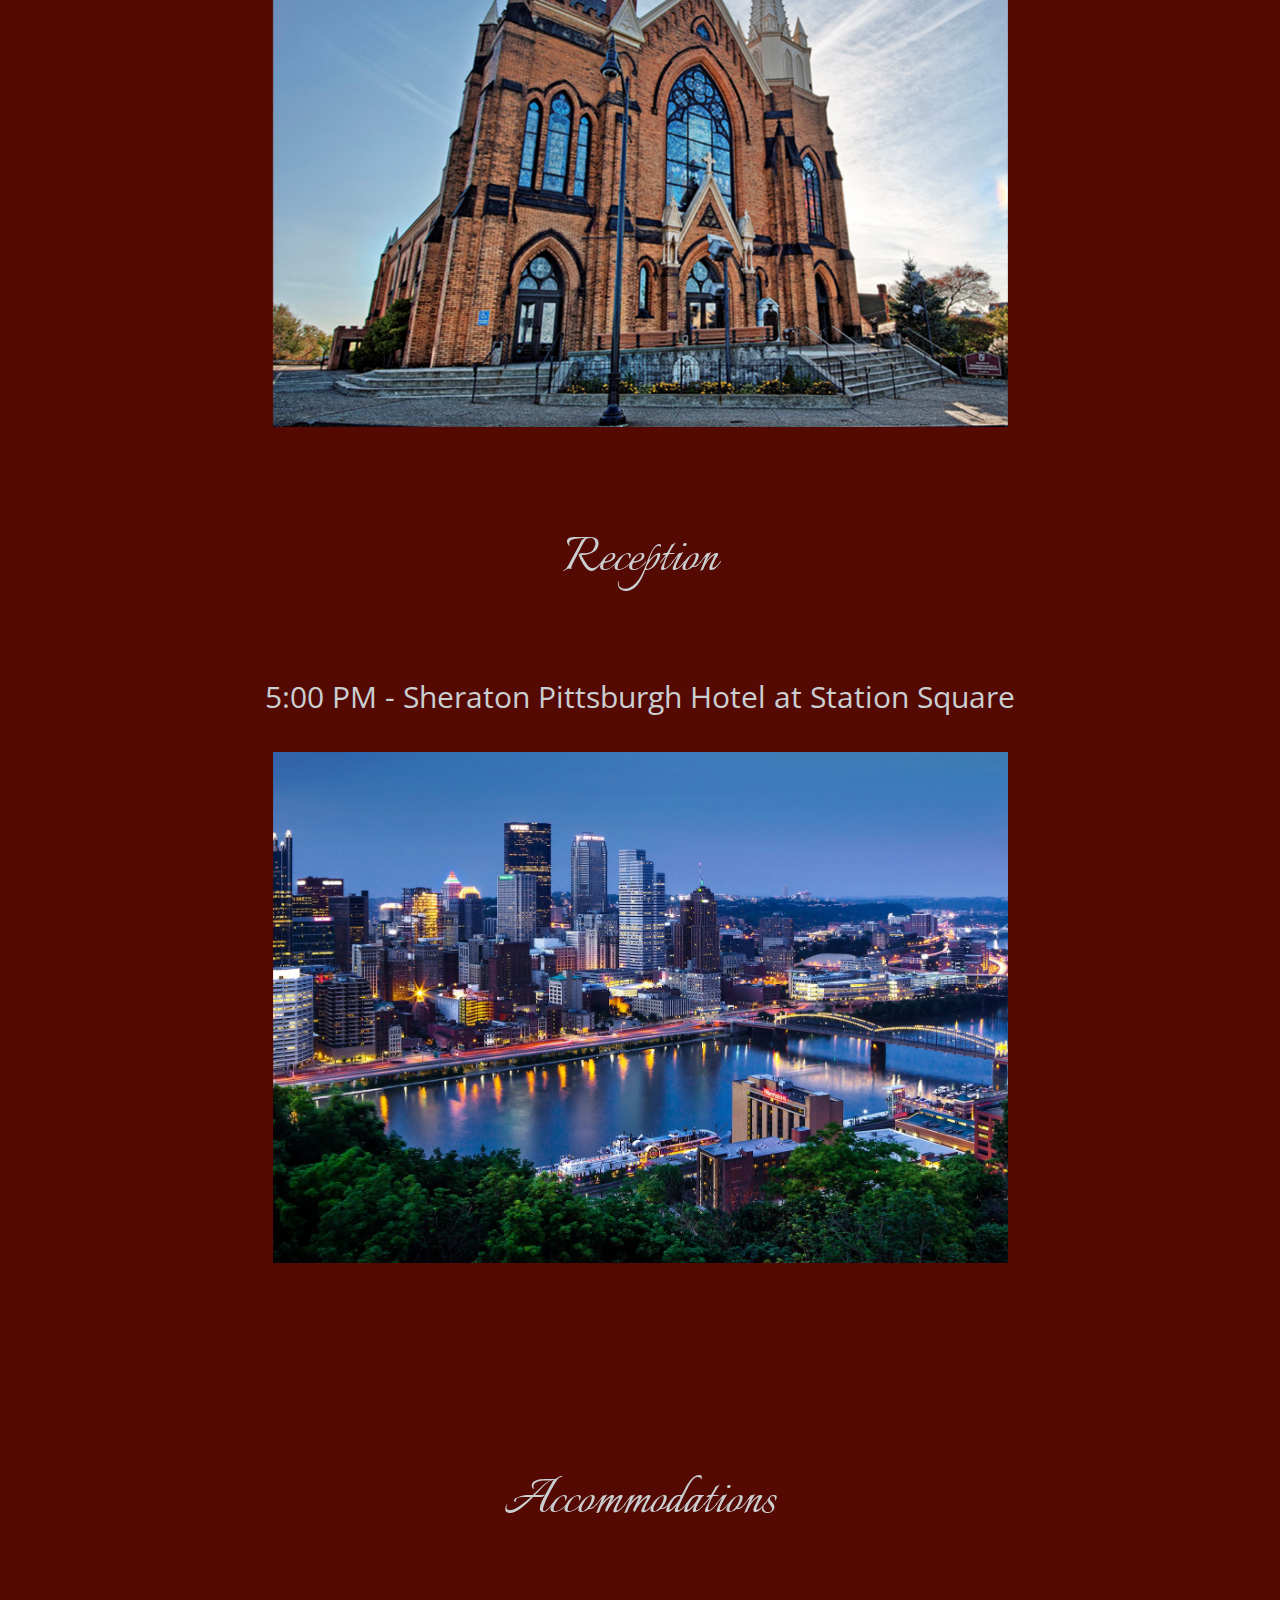
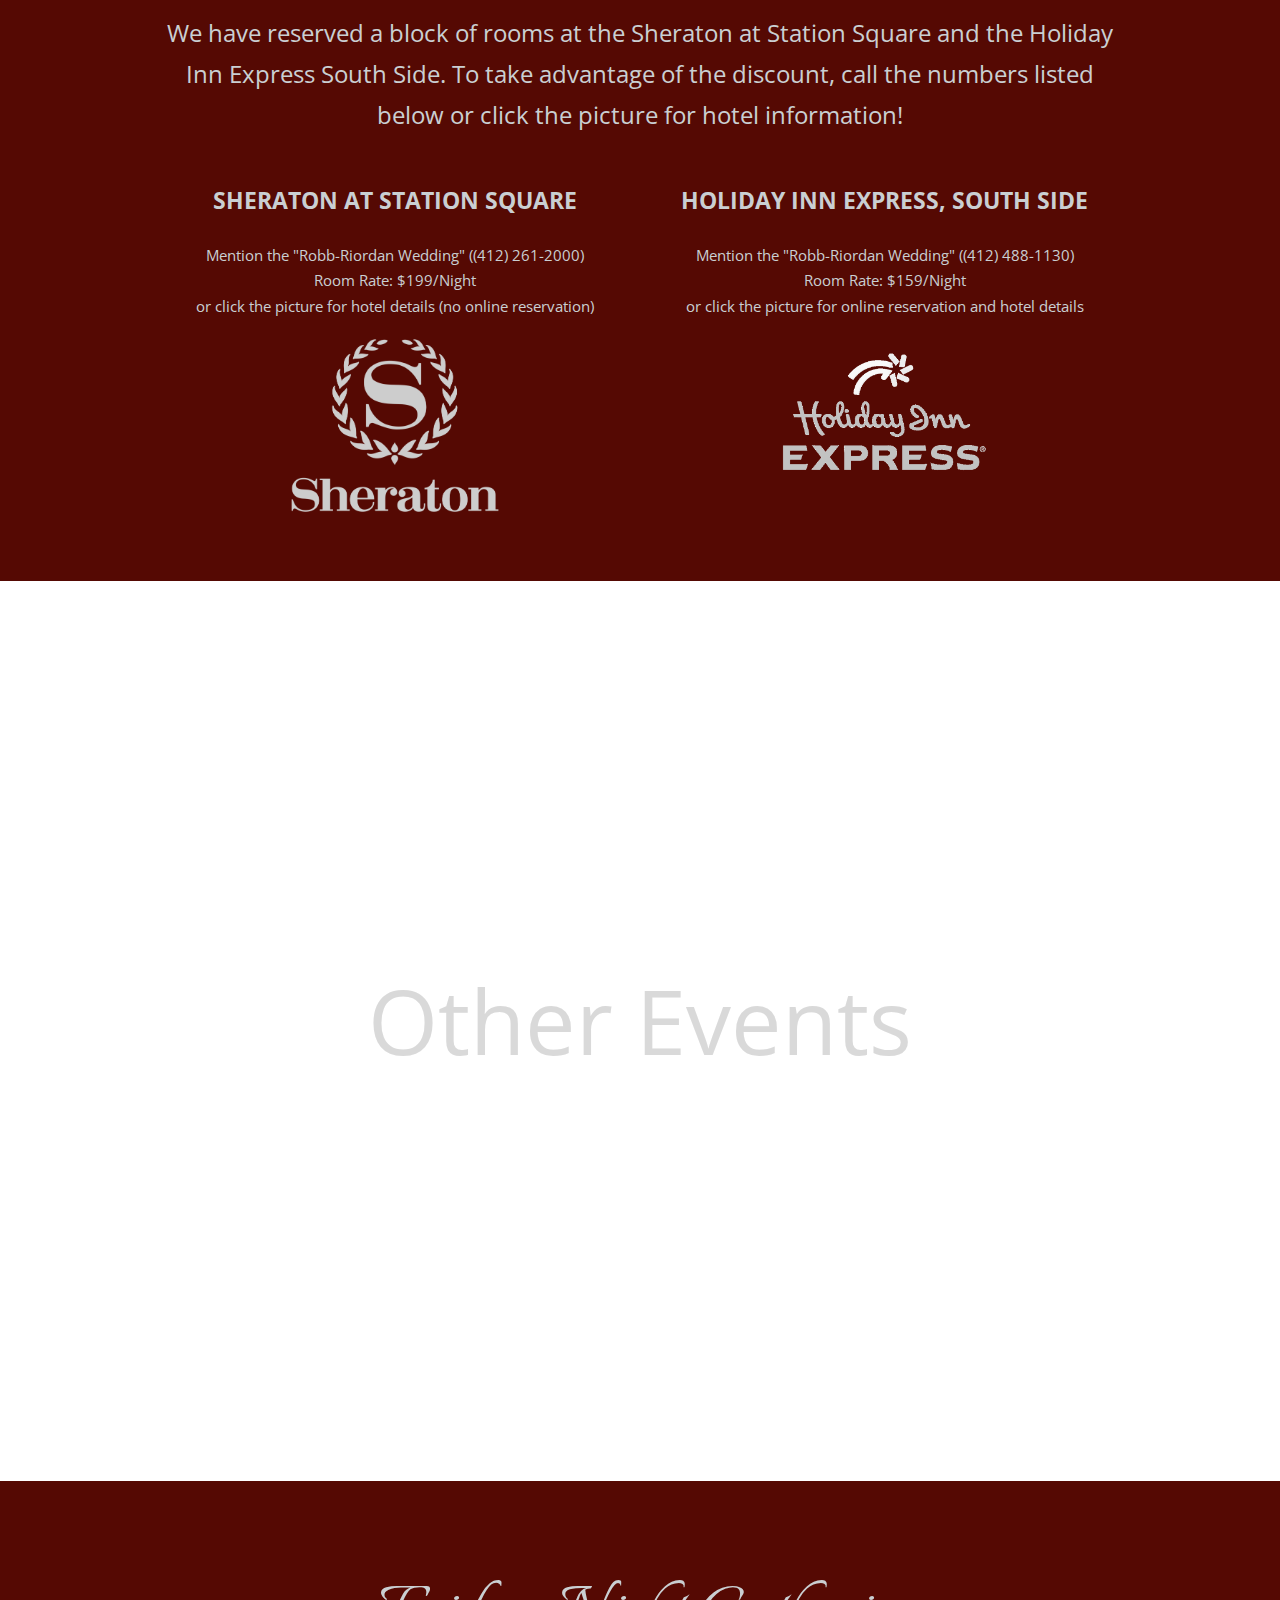
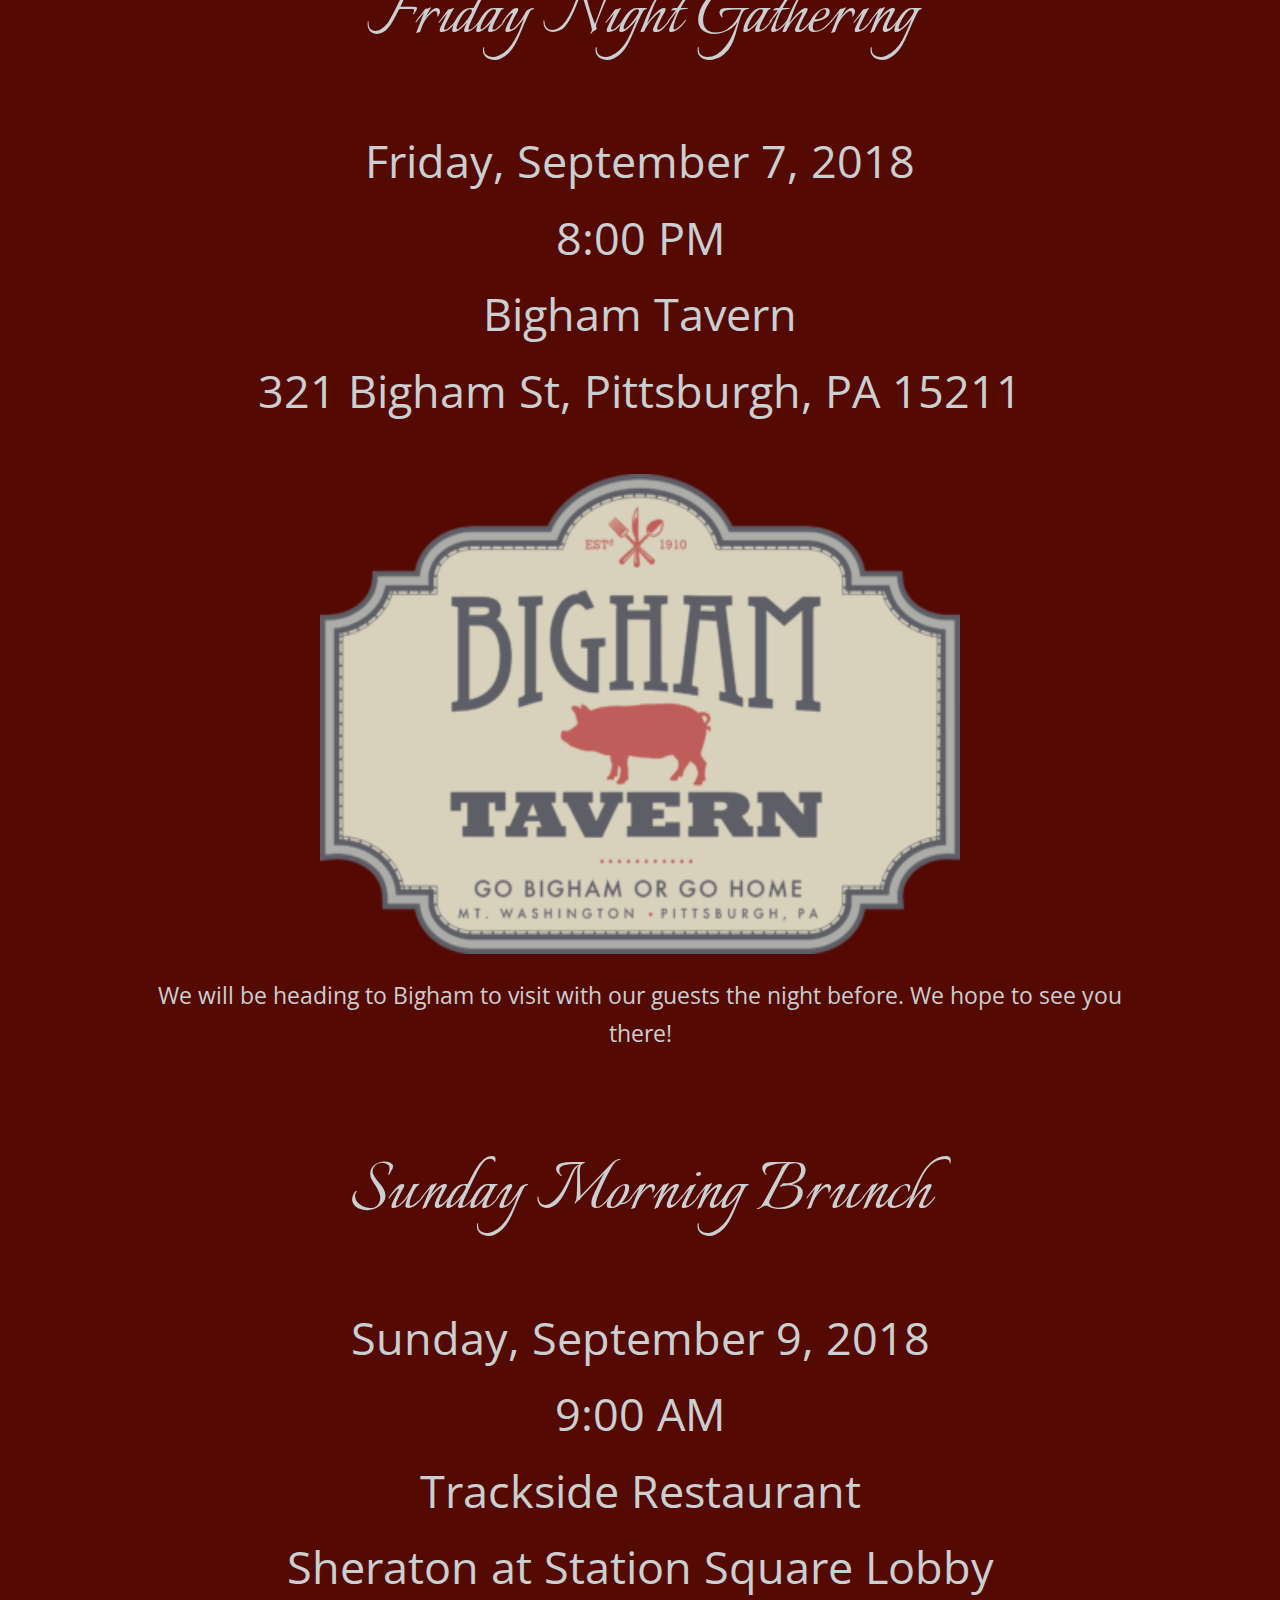
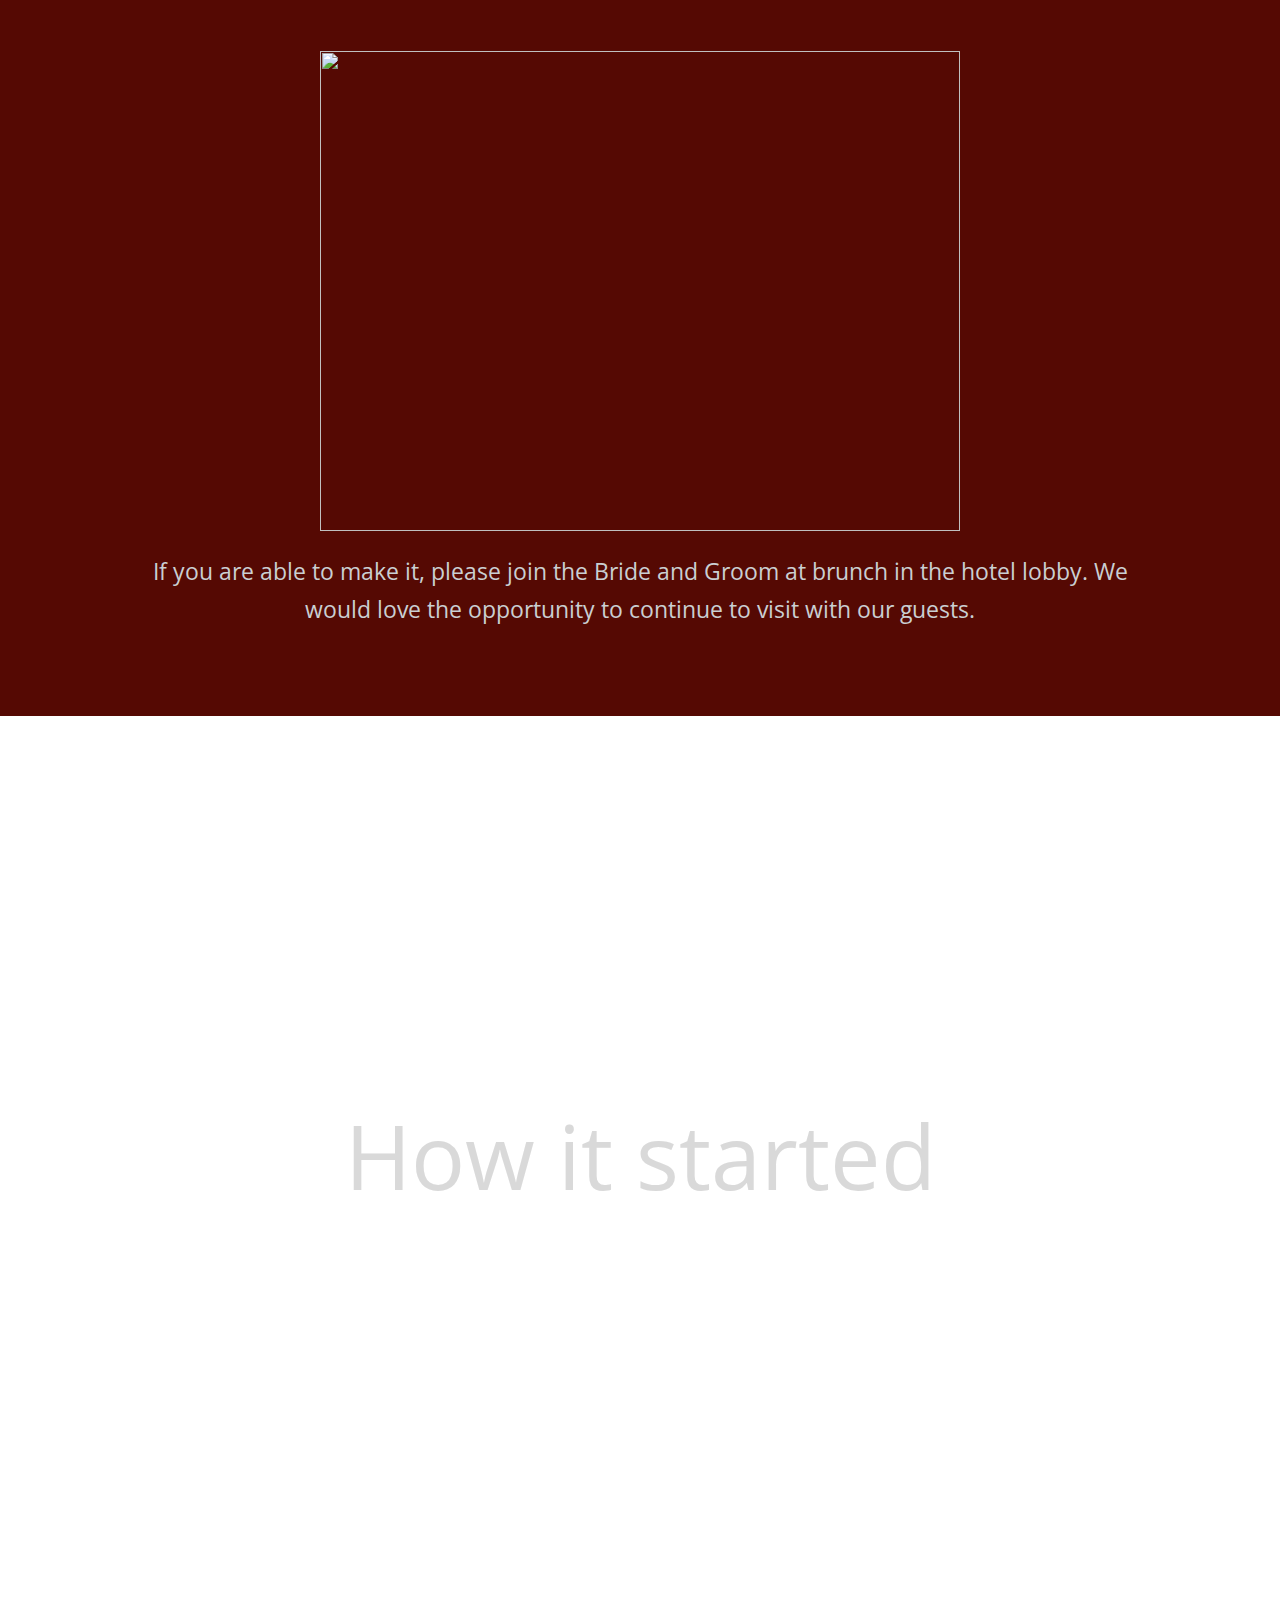
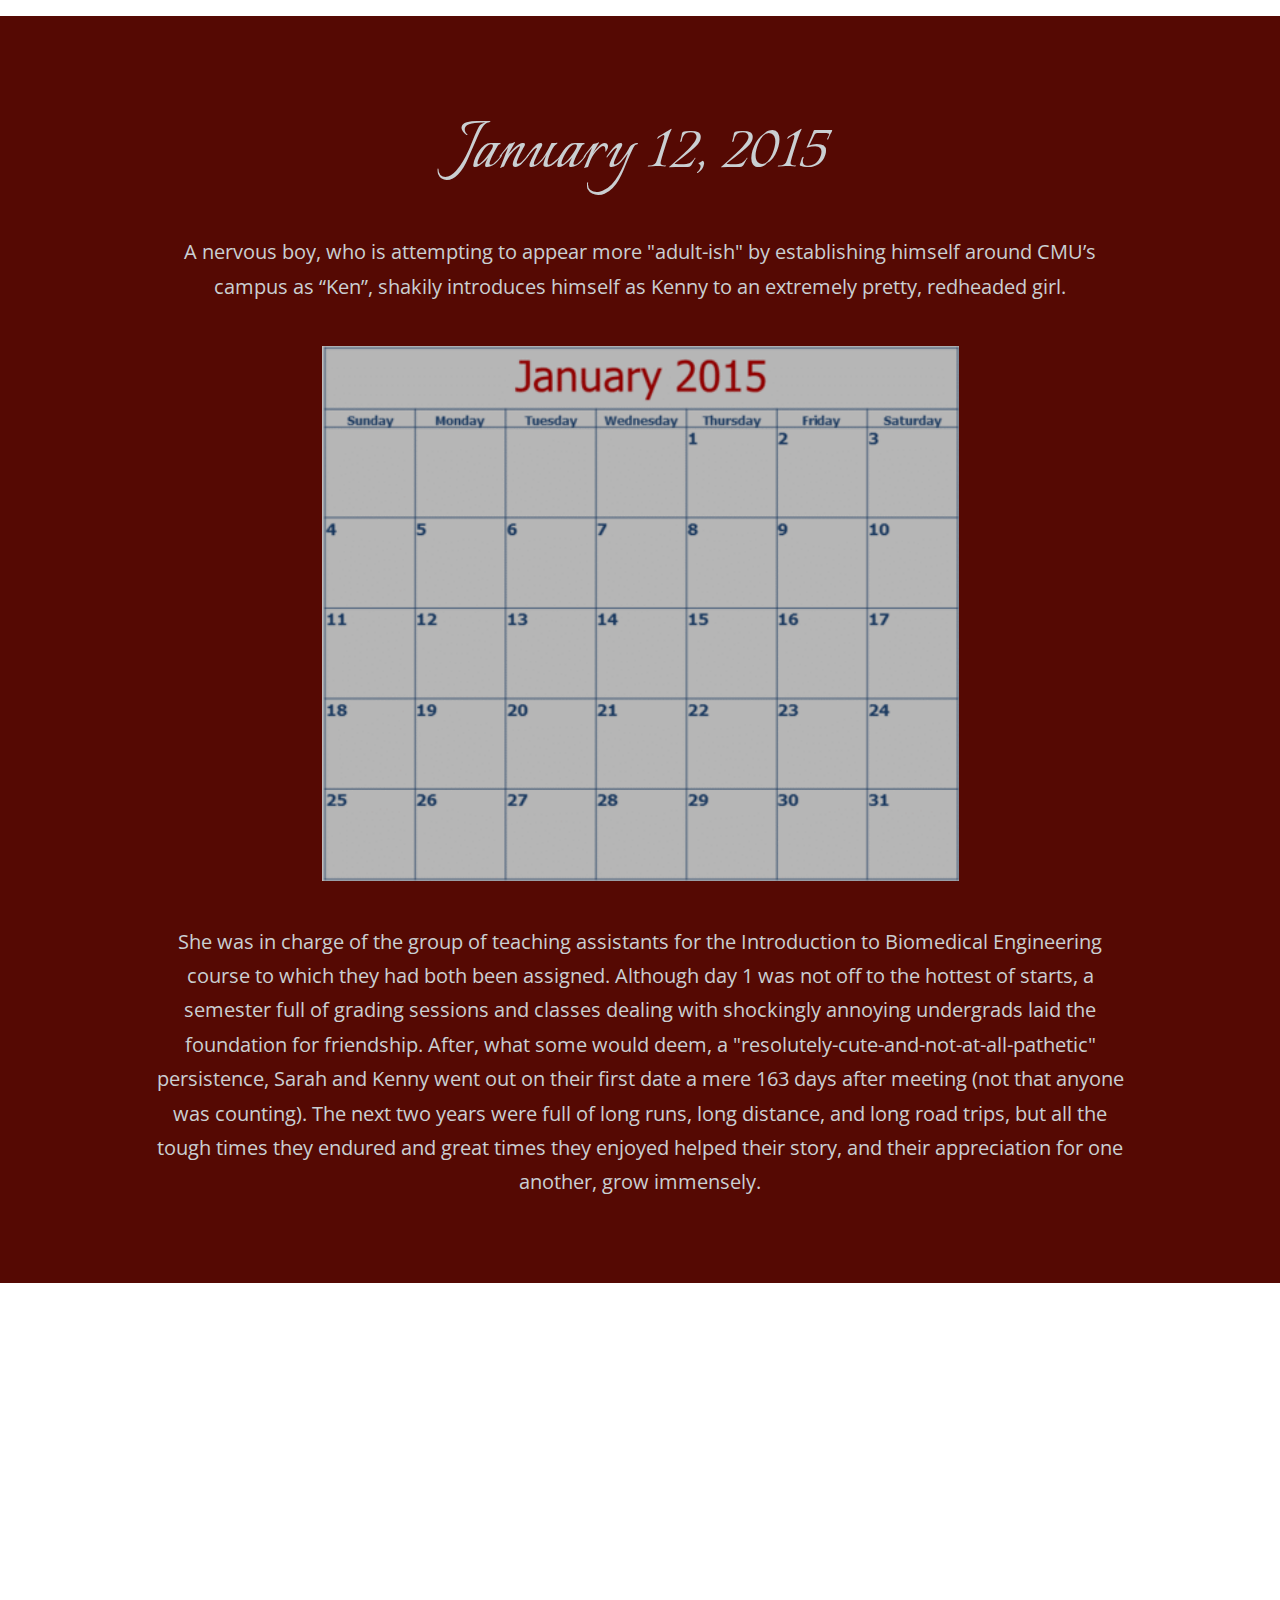
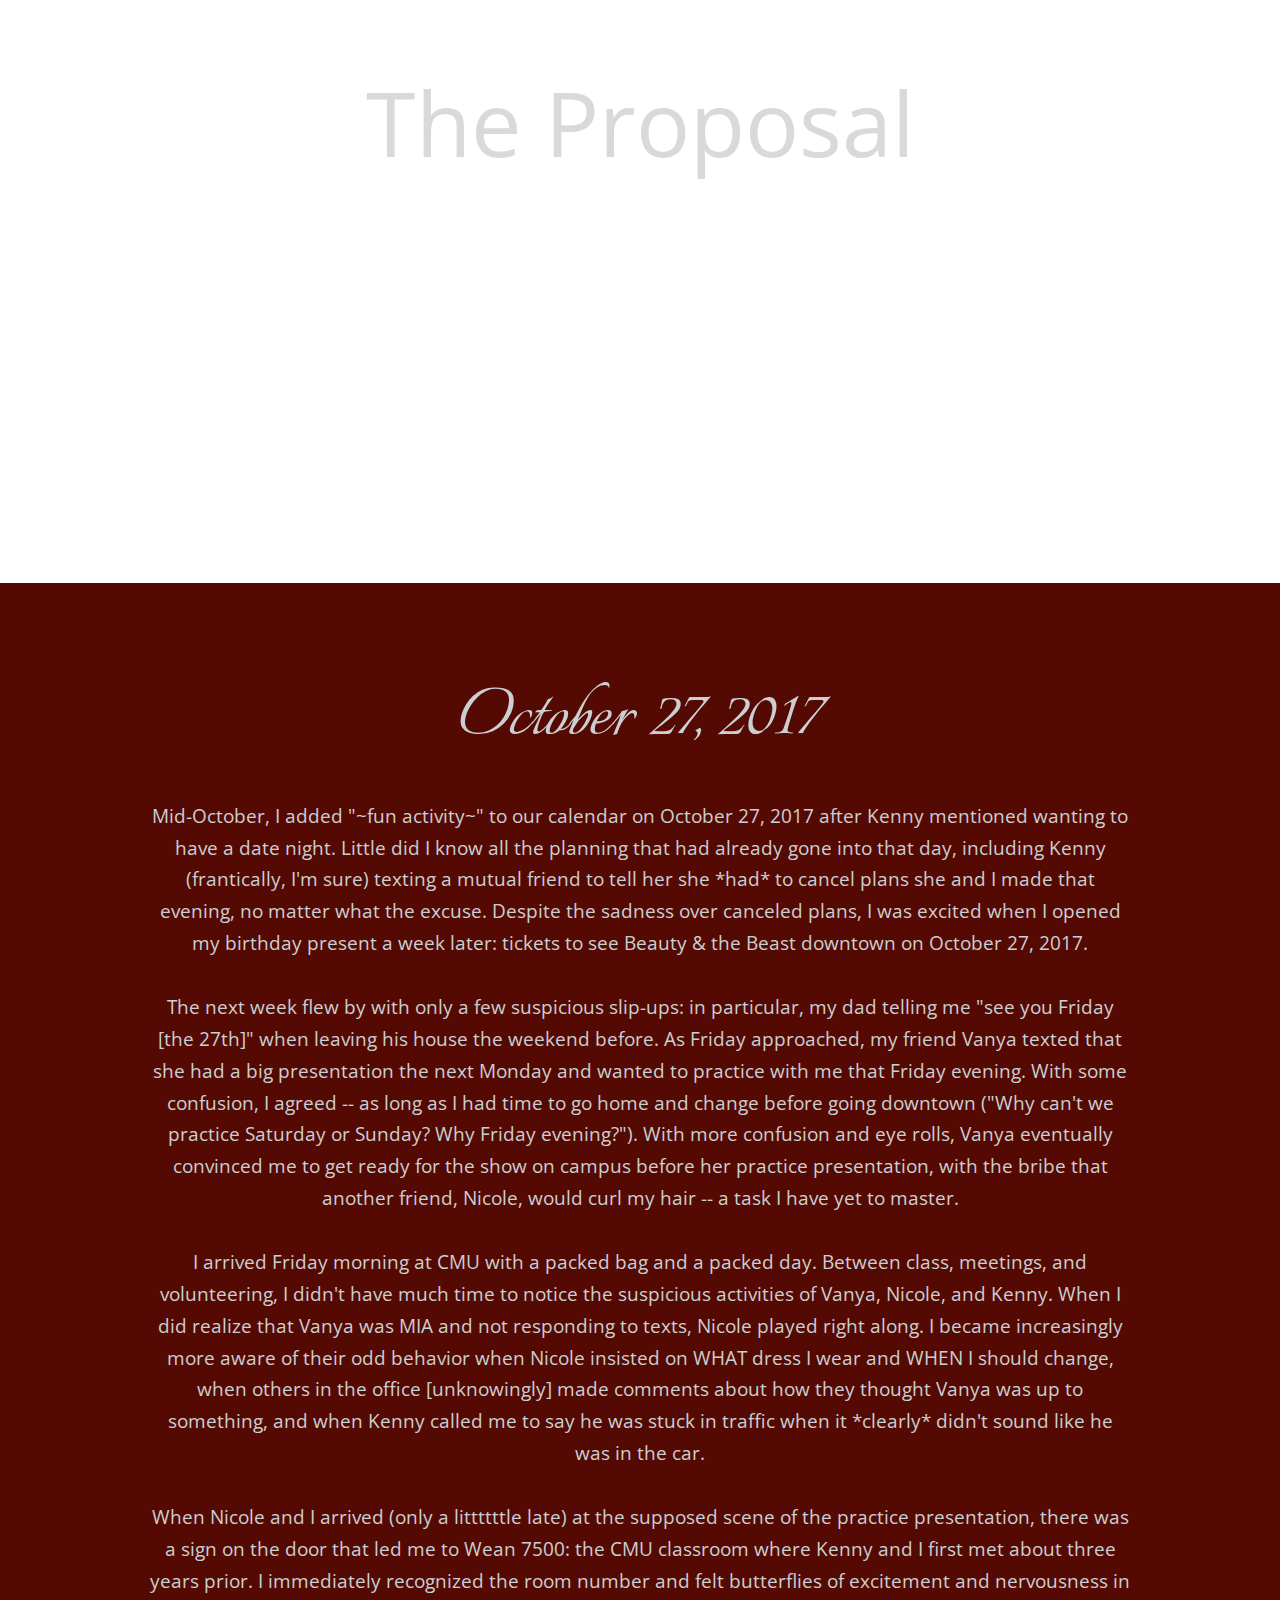
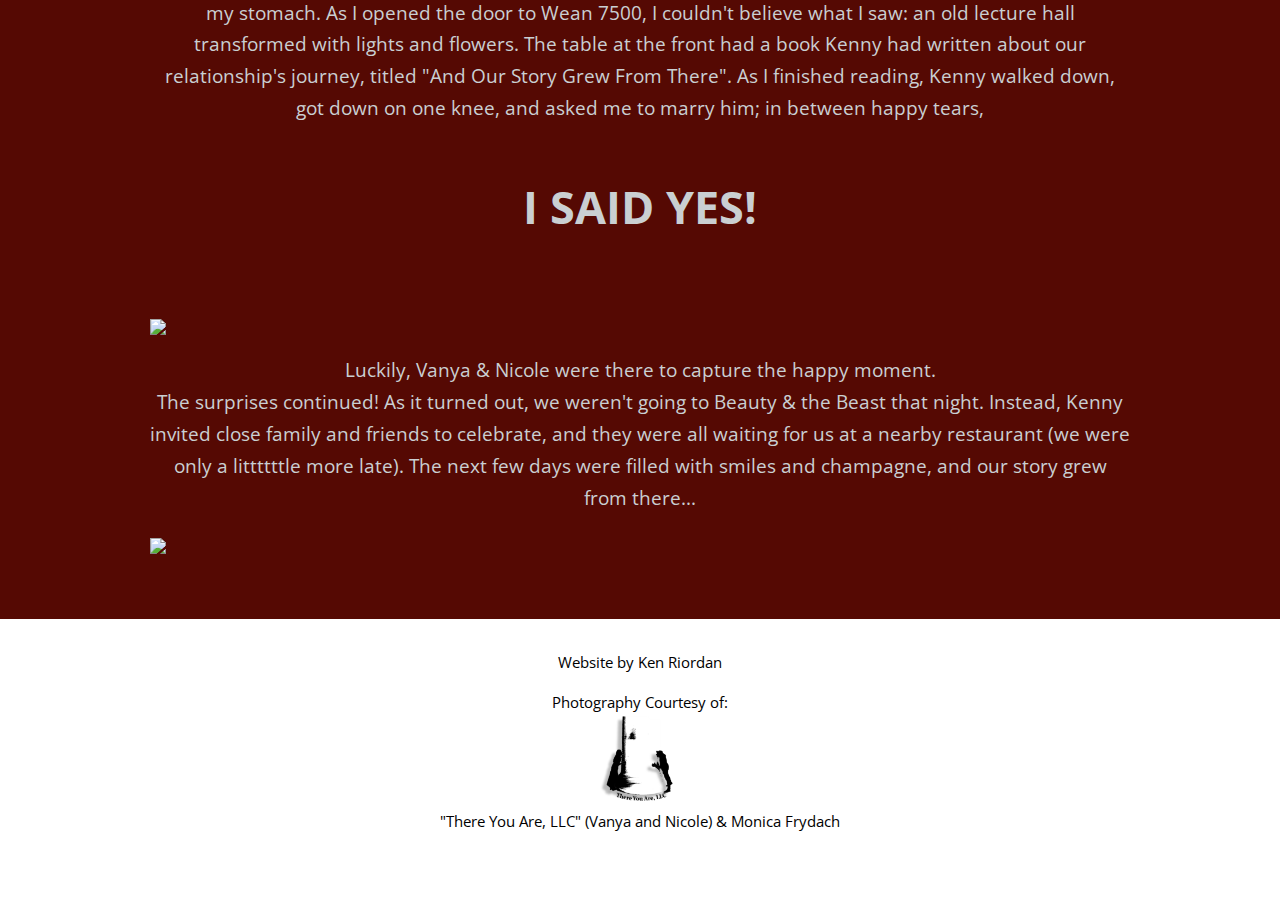
==== commit af2db8e5: "Update index.html" ====
--- a/index.html
+++ b/index.html
@@ -8,7 +8,6 @@
   window.dataLayer = window.dataLayer || [];
   function gtag(){dataLayer.push(arguments);}
   gtag('js', new Date());
-
   gtag('config', 'UA-113325266-1');
 </script>
   <link rel="shortcut icon" type="image/x-icon" href="./WebsitePictures/TabLogo.png">
@@ -22,9 +21,9 @@
 body,h1,h2,p{font-family: 'Open Sans Condensed', sans-serif}
 body, html {height: 100%}
 p {line-height: 1.7}
-.bgimg, .bgimg2, .bgimg3, .bgimg4{min-height: 100%;background-position: center;background-size: cover;background filter: grayscale(100%);filter: brightness(85%);background-attachment: fixed;
+.bgimg, .bgimg2, .bgimg3, .bgimg4, .bgimg5{min-height: 100%;background-position: center;background-size: cover;background filter: grayscale(100%);filter: brightness(85%);background-attachment: fixed;
 }
-@media (max-width: 1024px) {.bgimg .bgimg2 .bgimg3 .bgimg4 {background-attachment: initial;}}
+@media (max-width: 1024px) {.bgimg .bgimg2 .bgimg3 .bgimg4 .bgimg5{background-attachment: initial;}}
 .bgimg {background-image: url("./WebsitePictures/Backgrounds/Sidewalk.JPG");}
 .bgimg2 {background-image: url("./WebsitePictures/Backgrounds/Lakefront.jpg");}
 .bgimg3 {background-image: url("./WebsitePictures/Backgrounds/proposal_pic.png");}
@@ -174,13 +173,19 @@
     <h1 class="header-title-short">Other Events</h1><br>
   </div>
 </div>
-   
-  <!-- Other Events -->
+
+<!-- Other Events -->
 <div class="container padding-64 background-wine" id="other">
   <div class="content">
     <h1 class="cursive-large text-silver">Friday Night Gathering</h1>
-    <p style="text-align:center;font-size:1.25em" class="text-silver">Friday, September 7, 2018<br>8:00 PM<br>Bigham Tavern<br>321 Bigham St, Pittsburgh, PA 15211</p>
-    <a style="margin: auto; display: block;" src="./ThingsPictures/Bigham.png" width="640" height="480"></a>
+    <p style="text-align:center;font-size:3em" class="text-silver">Friday, September 7, 2018<br>8:00 PM<br>Bigham Tavern<br>321 Bigham St, Pittsburgh, PA 15211</p>
+    <img style="margin: auto; display: block;" src="./ThingsPictures/Bigham.png" width="640" height="480">
+    <p style="text-align:center;font-size:1.5em" class="text-silver">We will be heading to Bigham to visit with our guests the night before. We hope to see you there!</p>
+    <br><br>
+    <h1 class="cursive-large text-silver">Sunday Morning Brunch</h1>
+    <p style="text-align:center;font-size:3em" class="text-silver">Sunday, September 9, 2018<br>9:00 AM<br>Trackside Restaurant<br>Sheraton at Station Square Lobby</p>
+    <img style="margin: auto; display: block;" src="./ThingsPictures/brunch.png" width="640" height="480">
+    <p style="text-align:center;font-size:1.5em" class="text-silver">If you are able to make it, please join the Bride and Groom at brunch in the hotel lobby. We would love the opportunity to continue to visit with our guests.</p>
   </div>
 </div>  
   
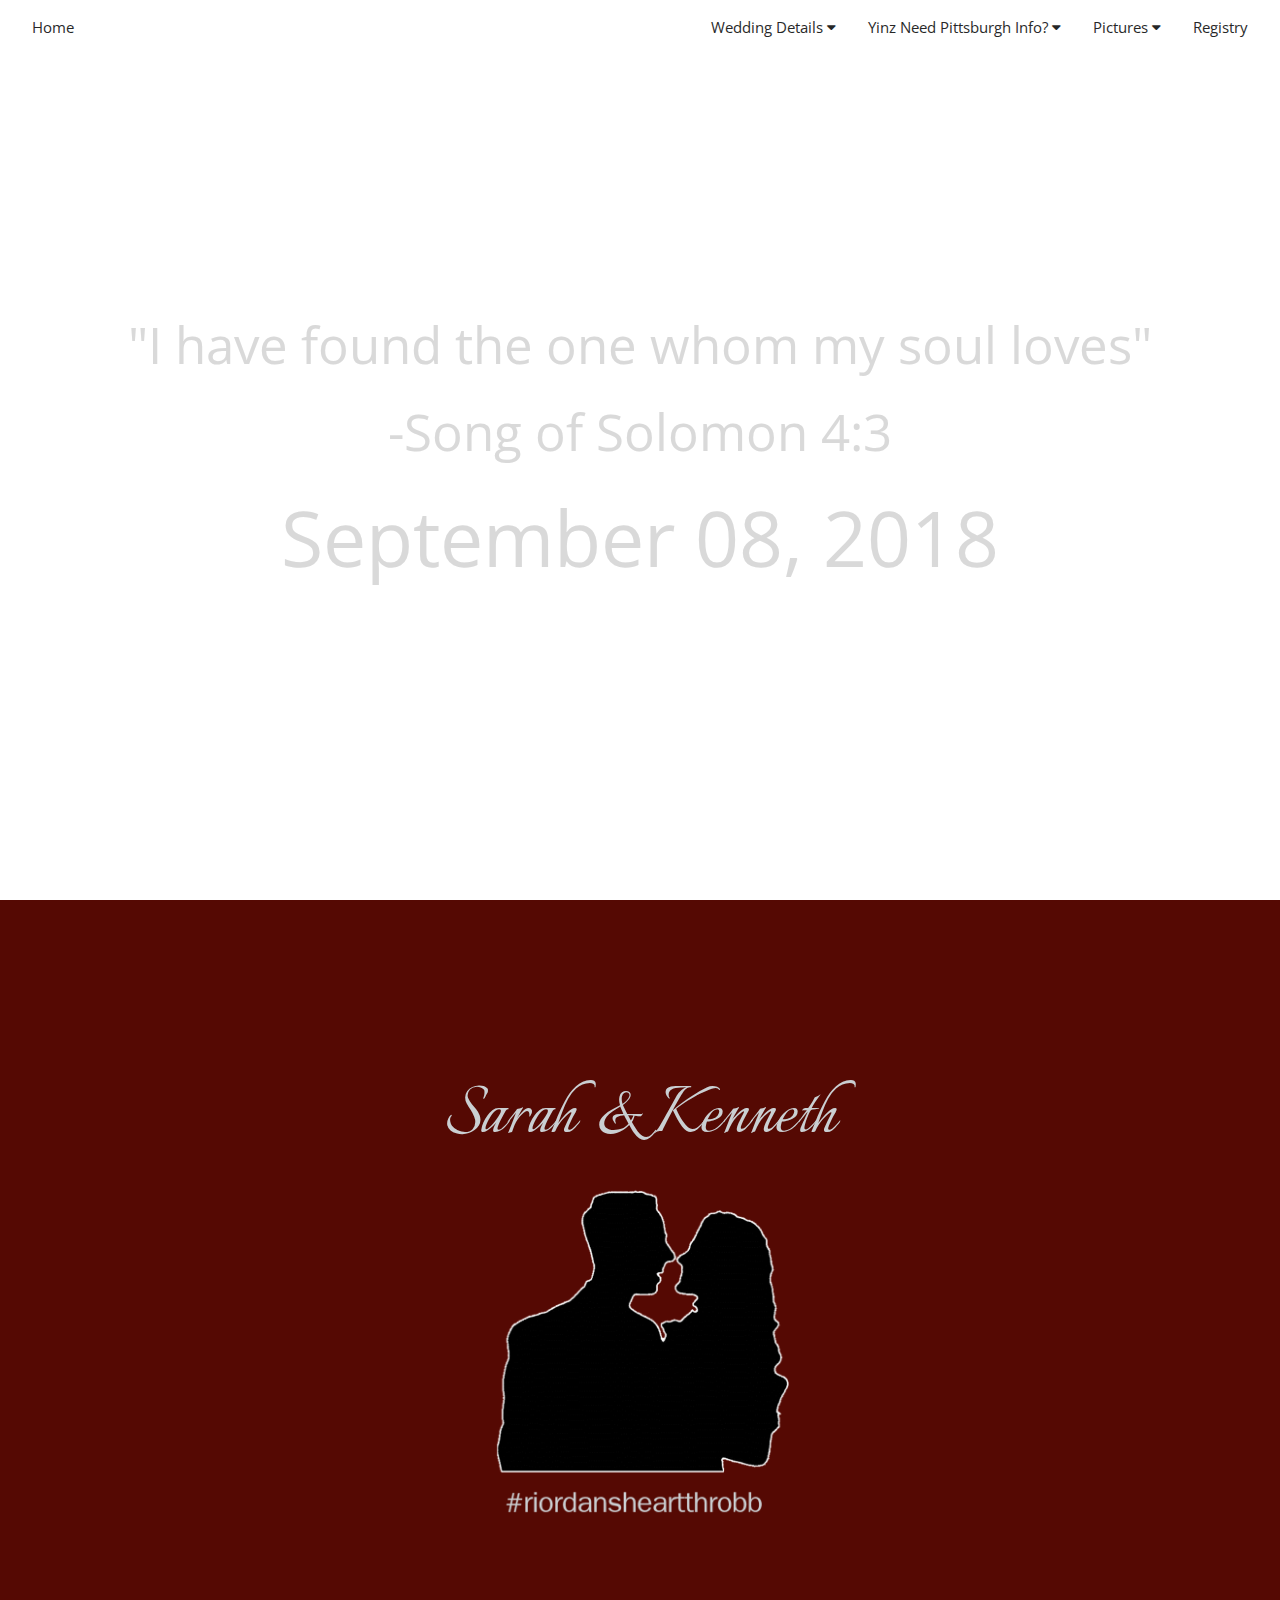
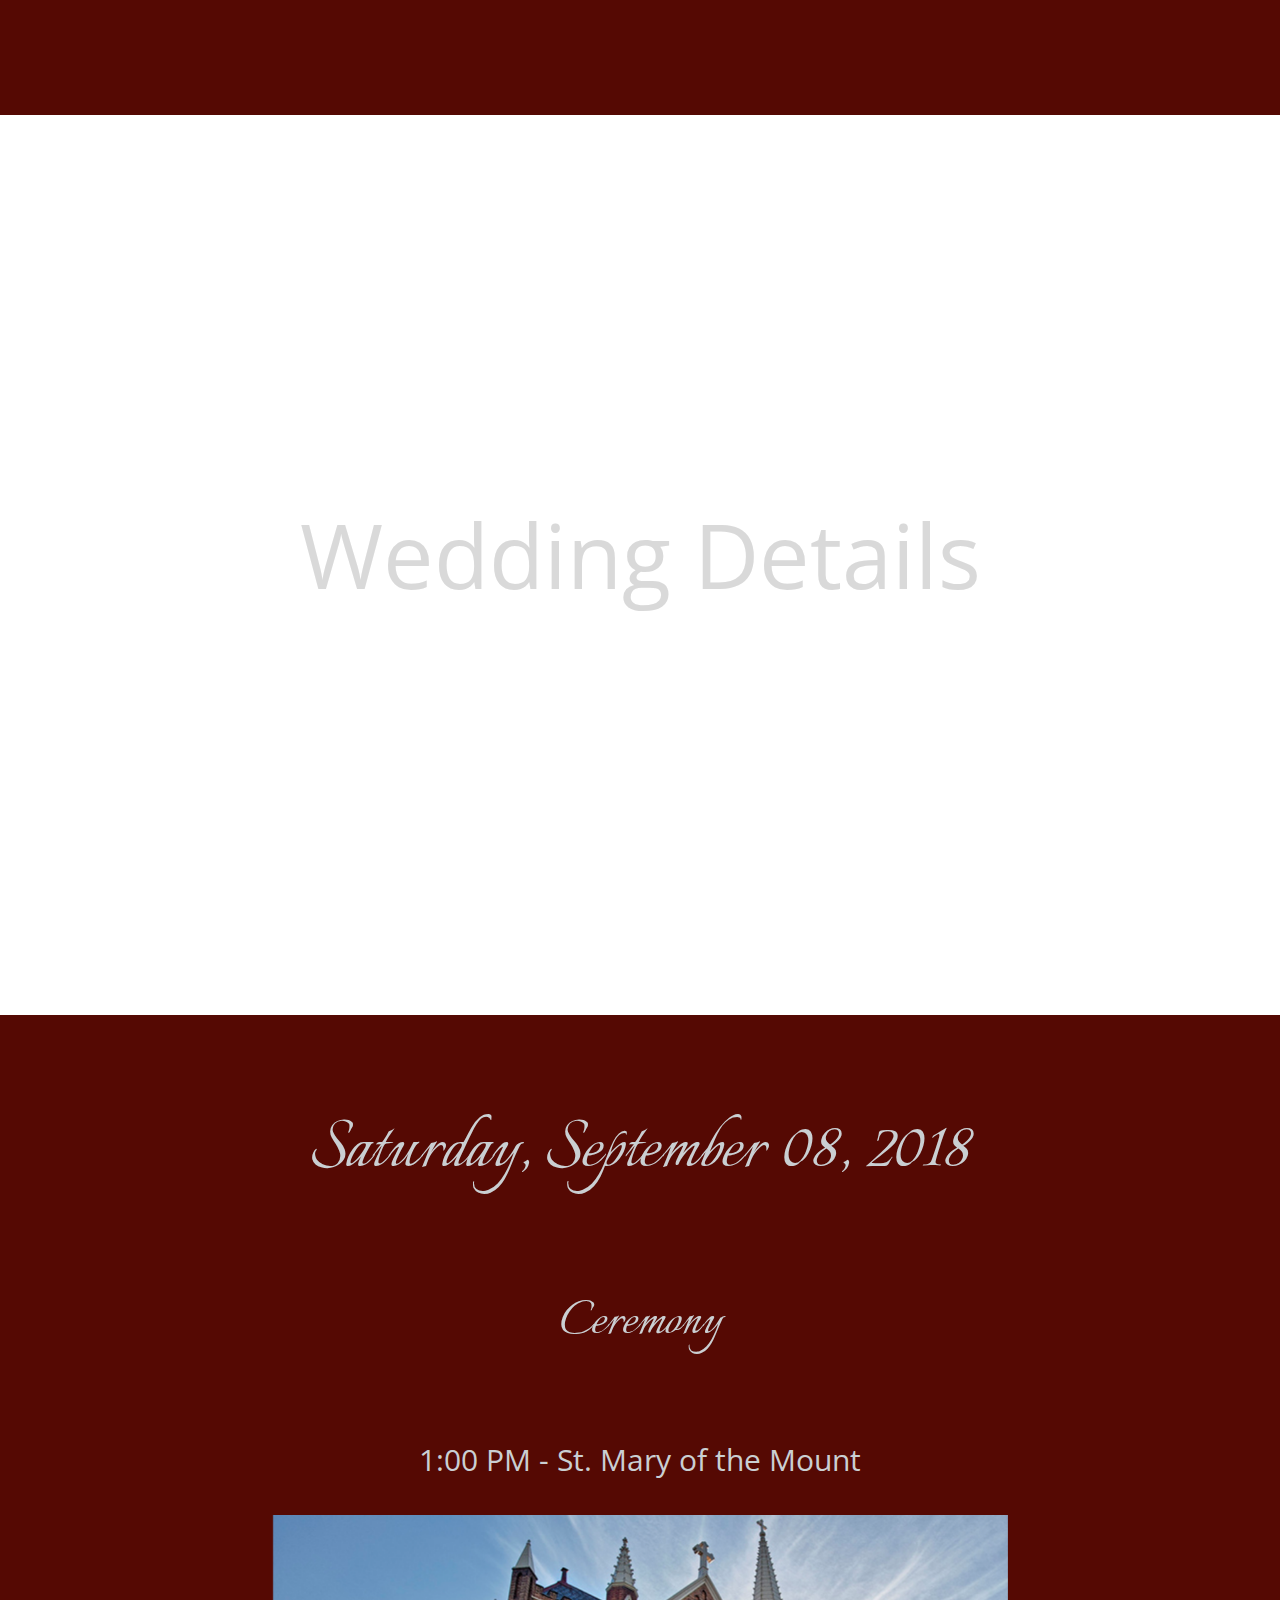
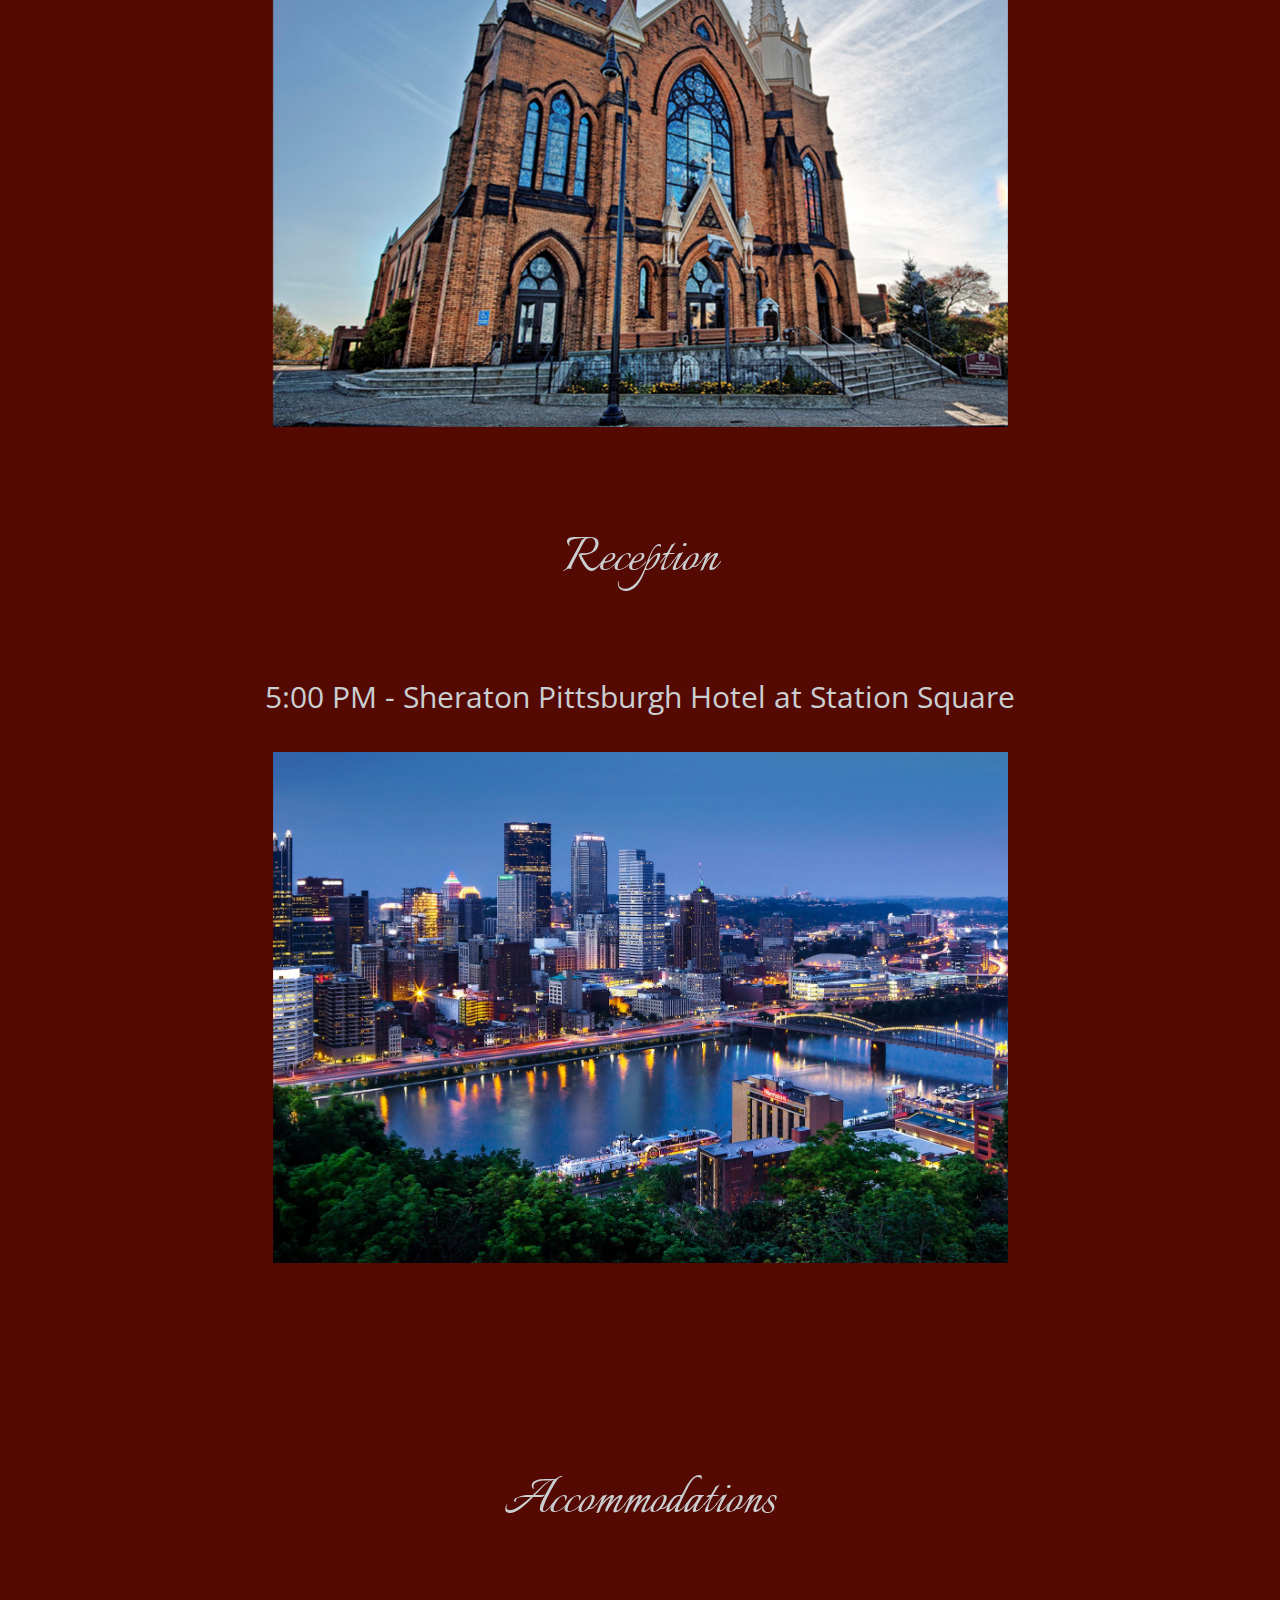
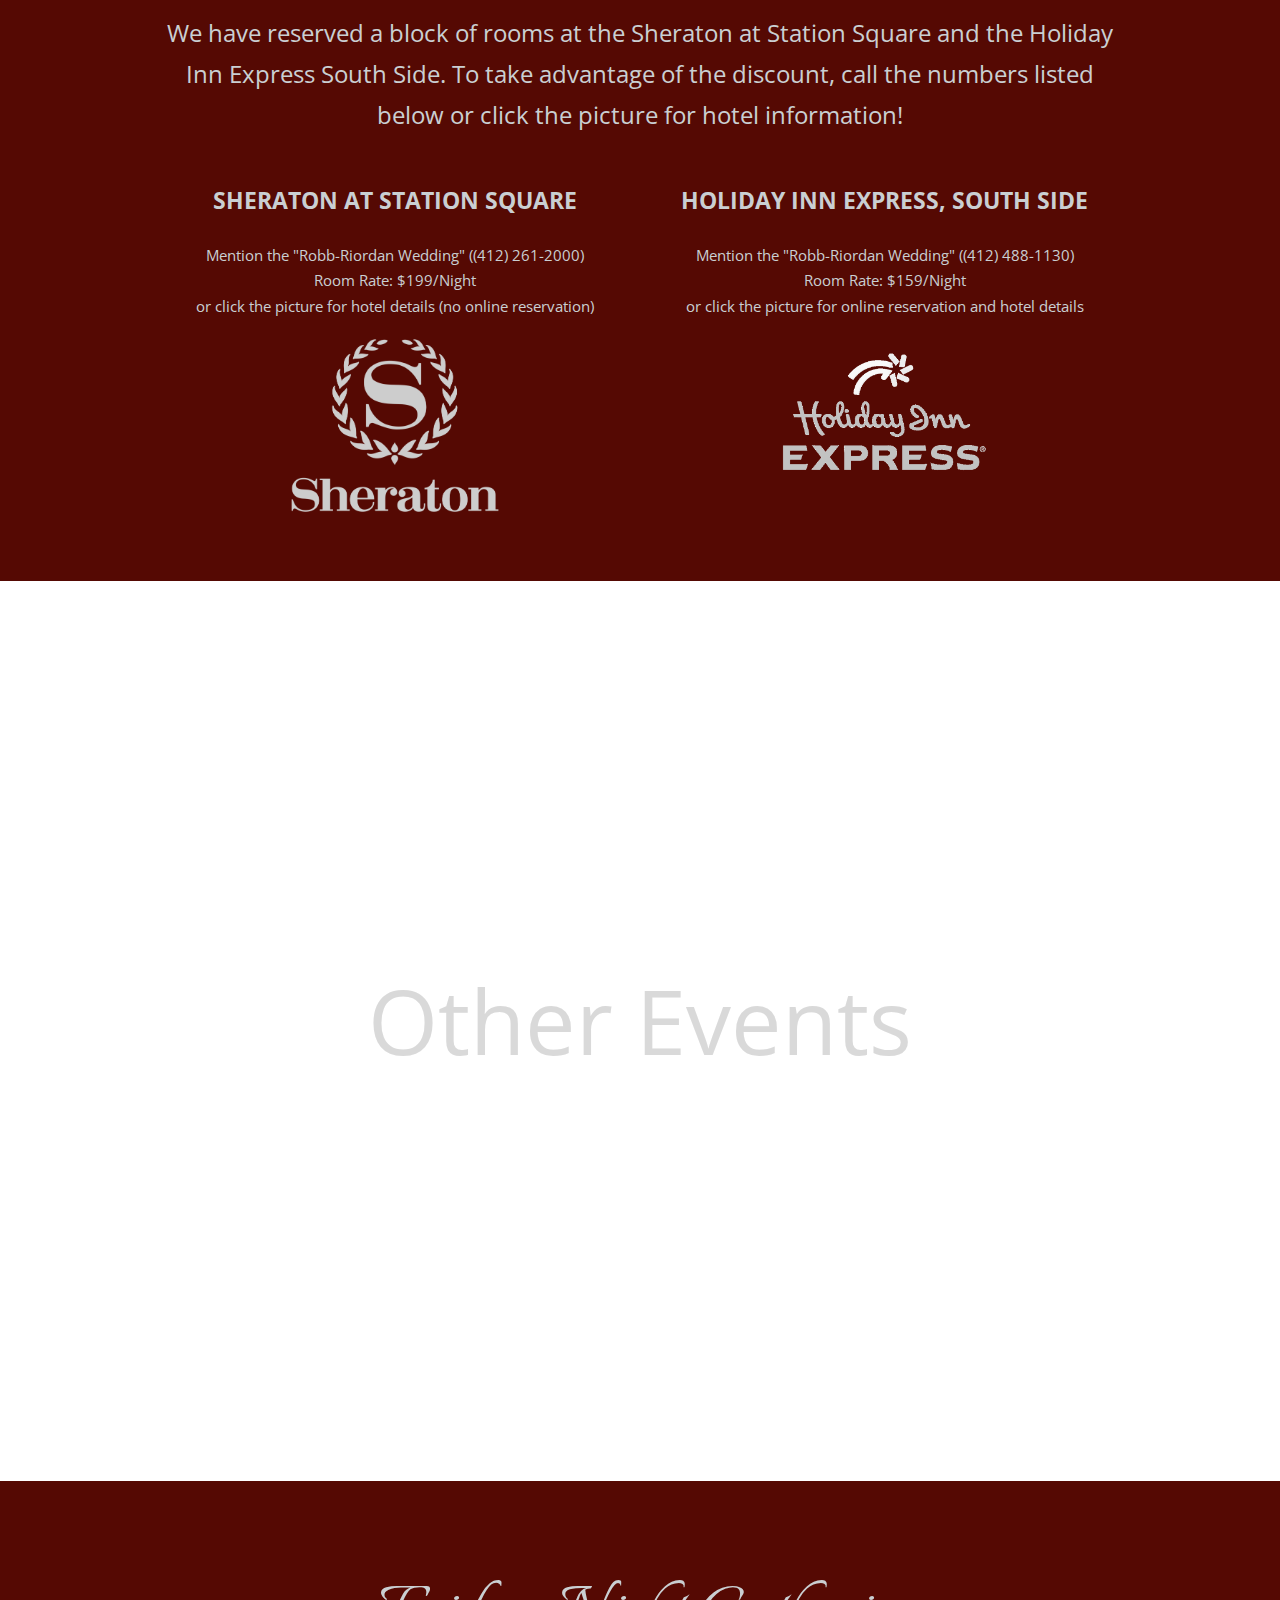
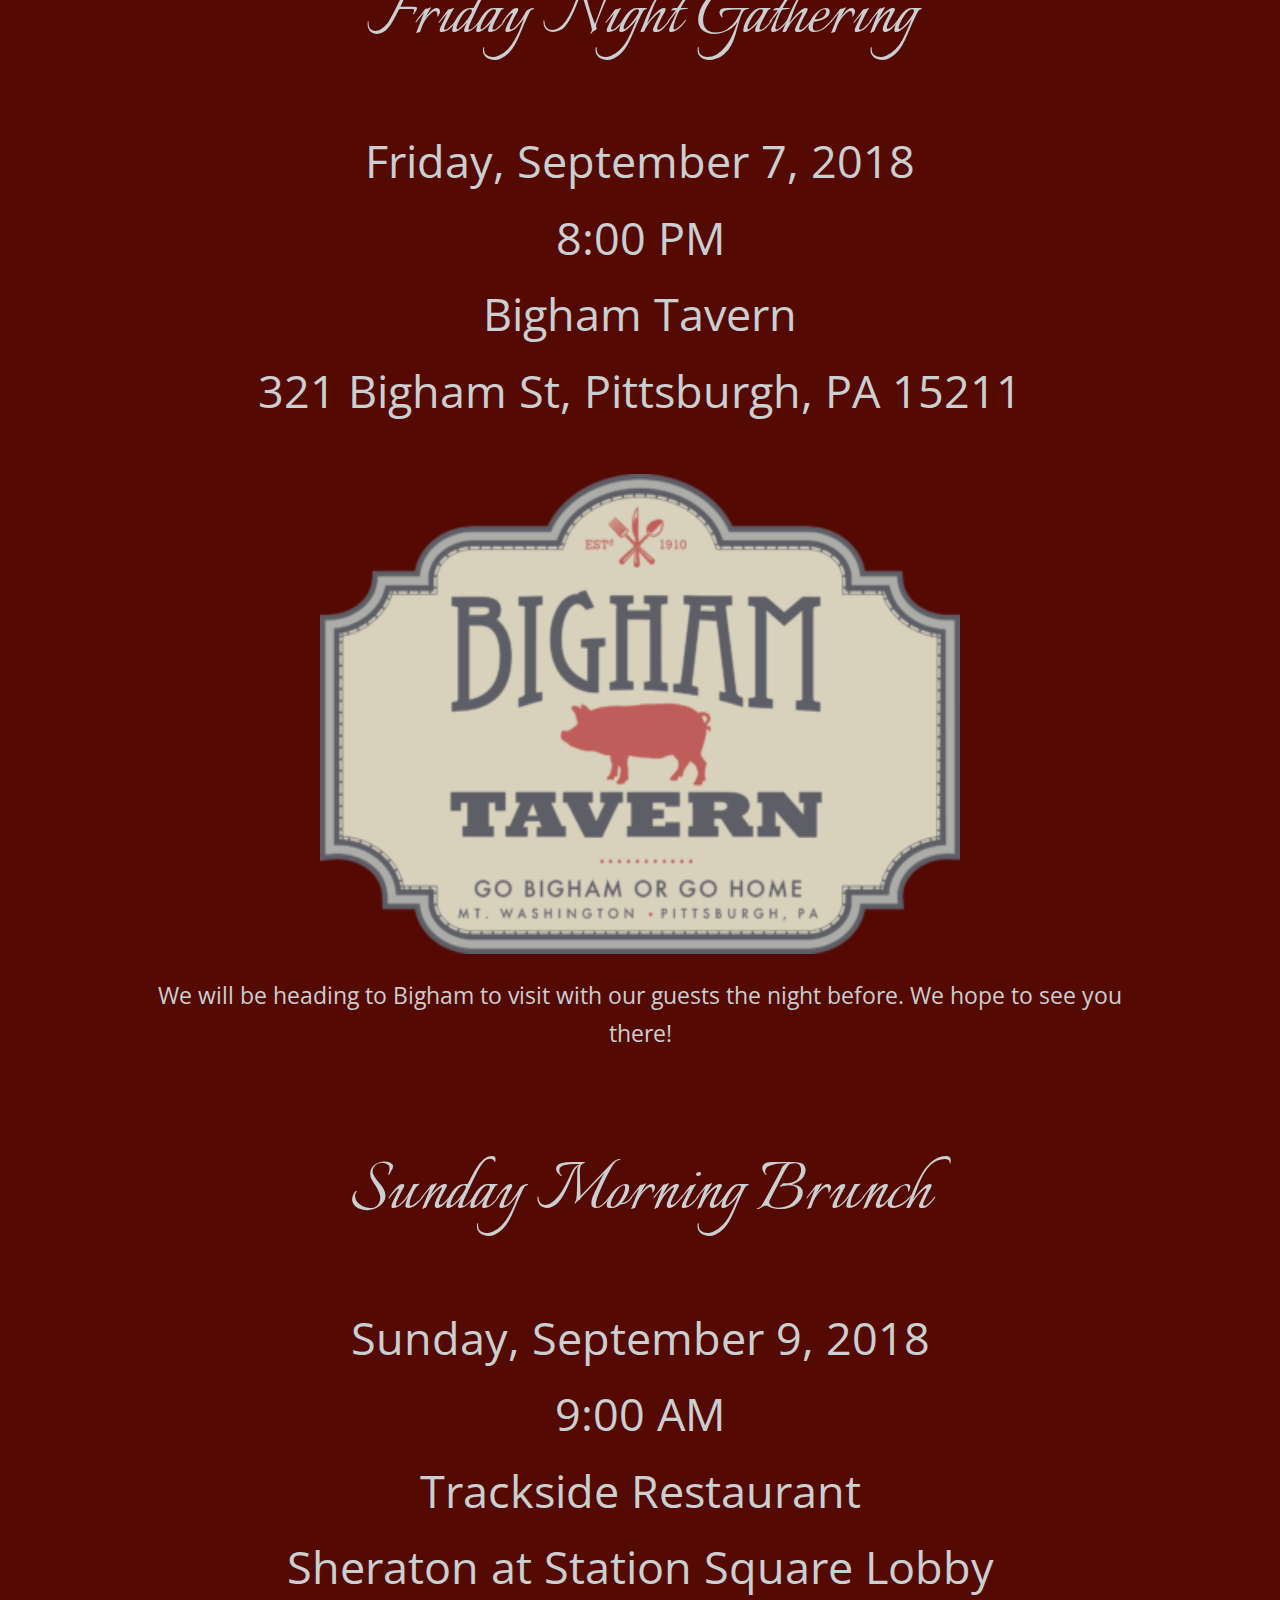
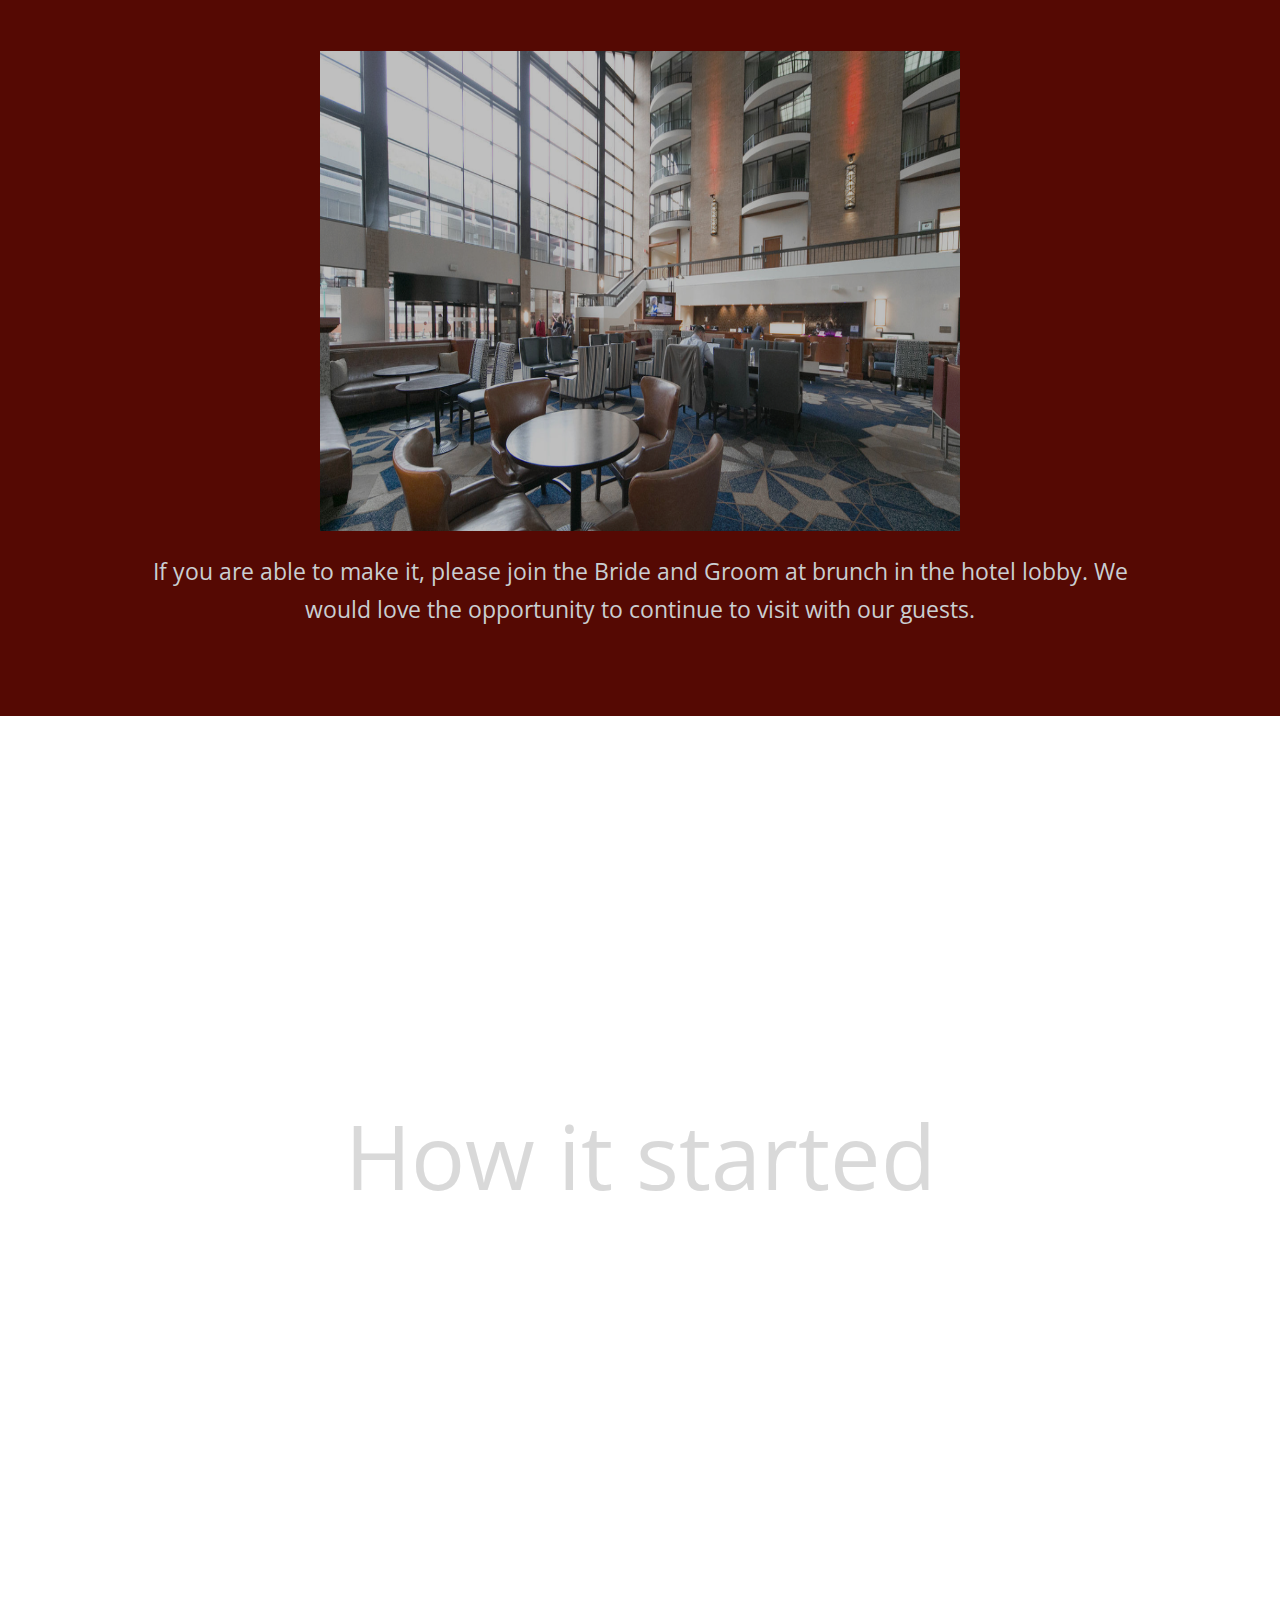
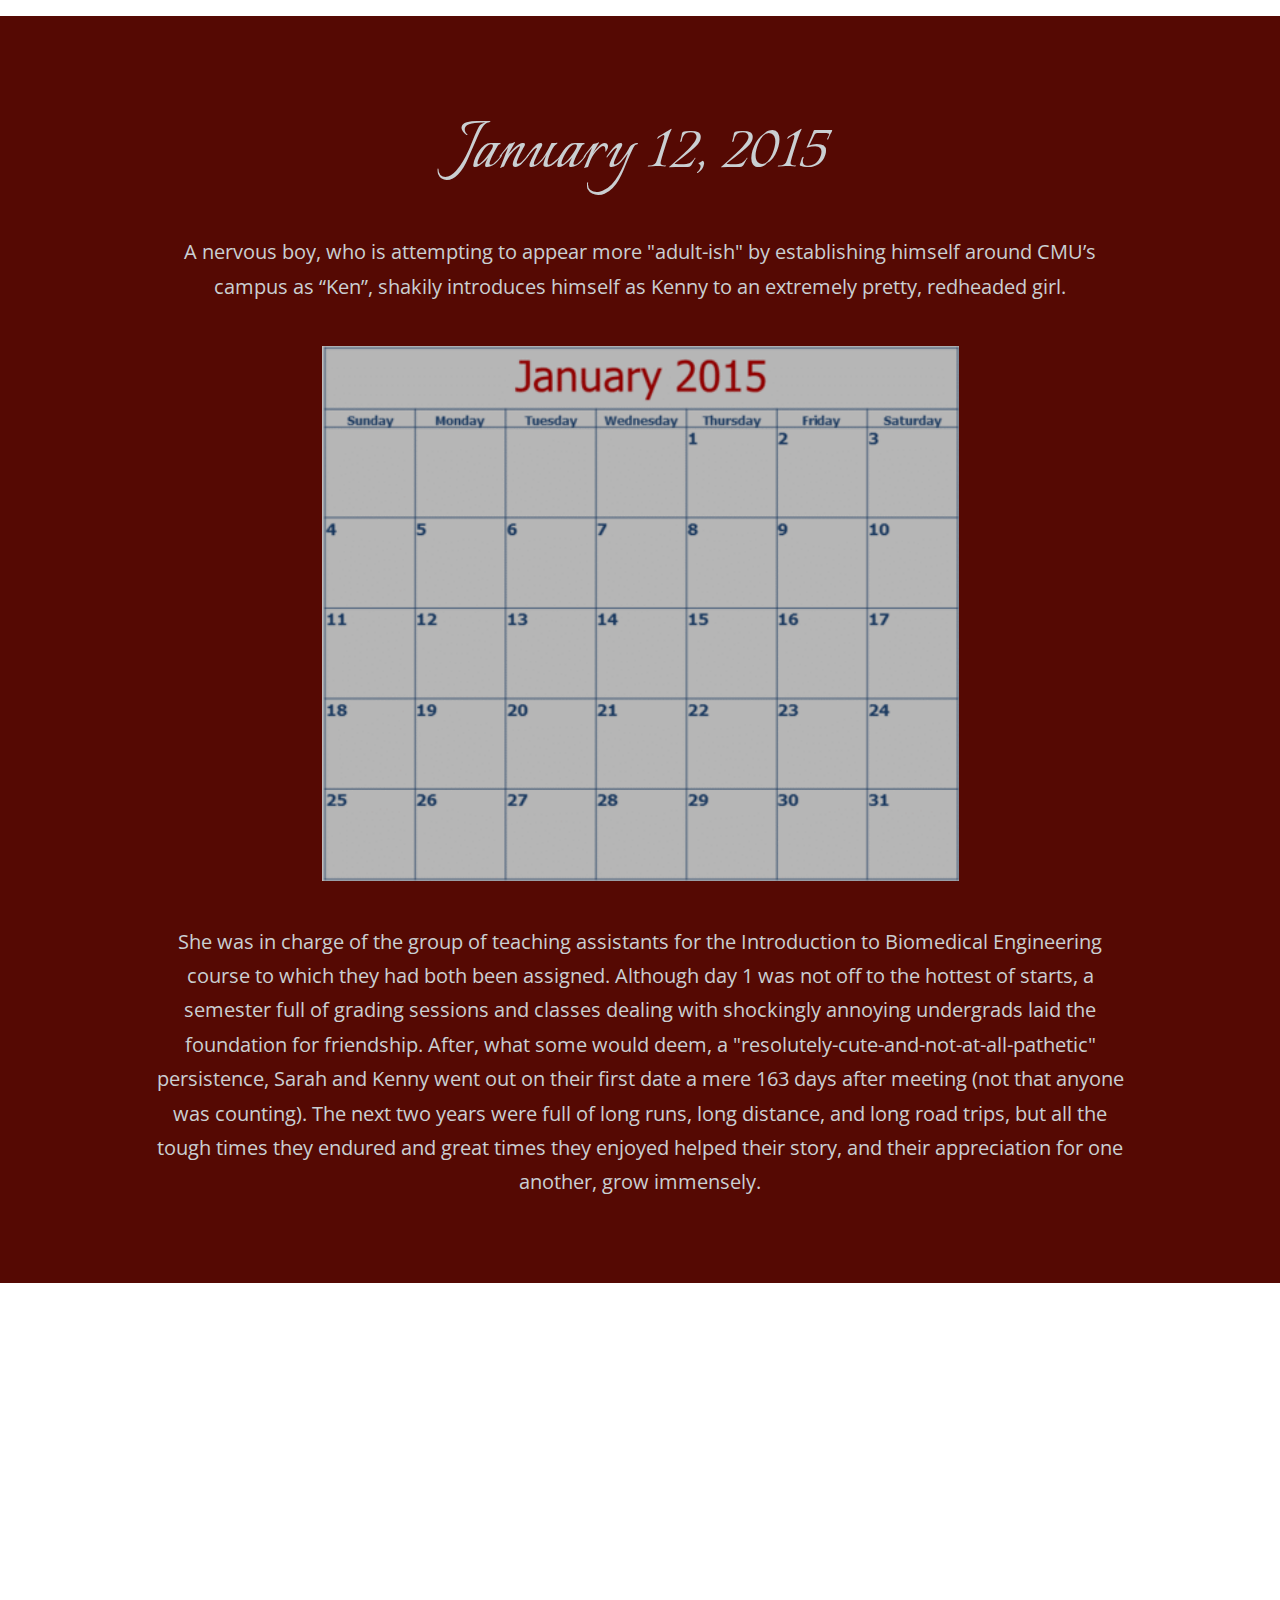
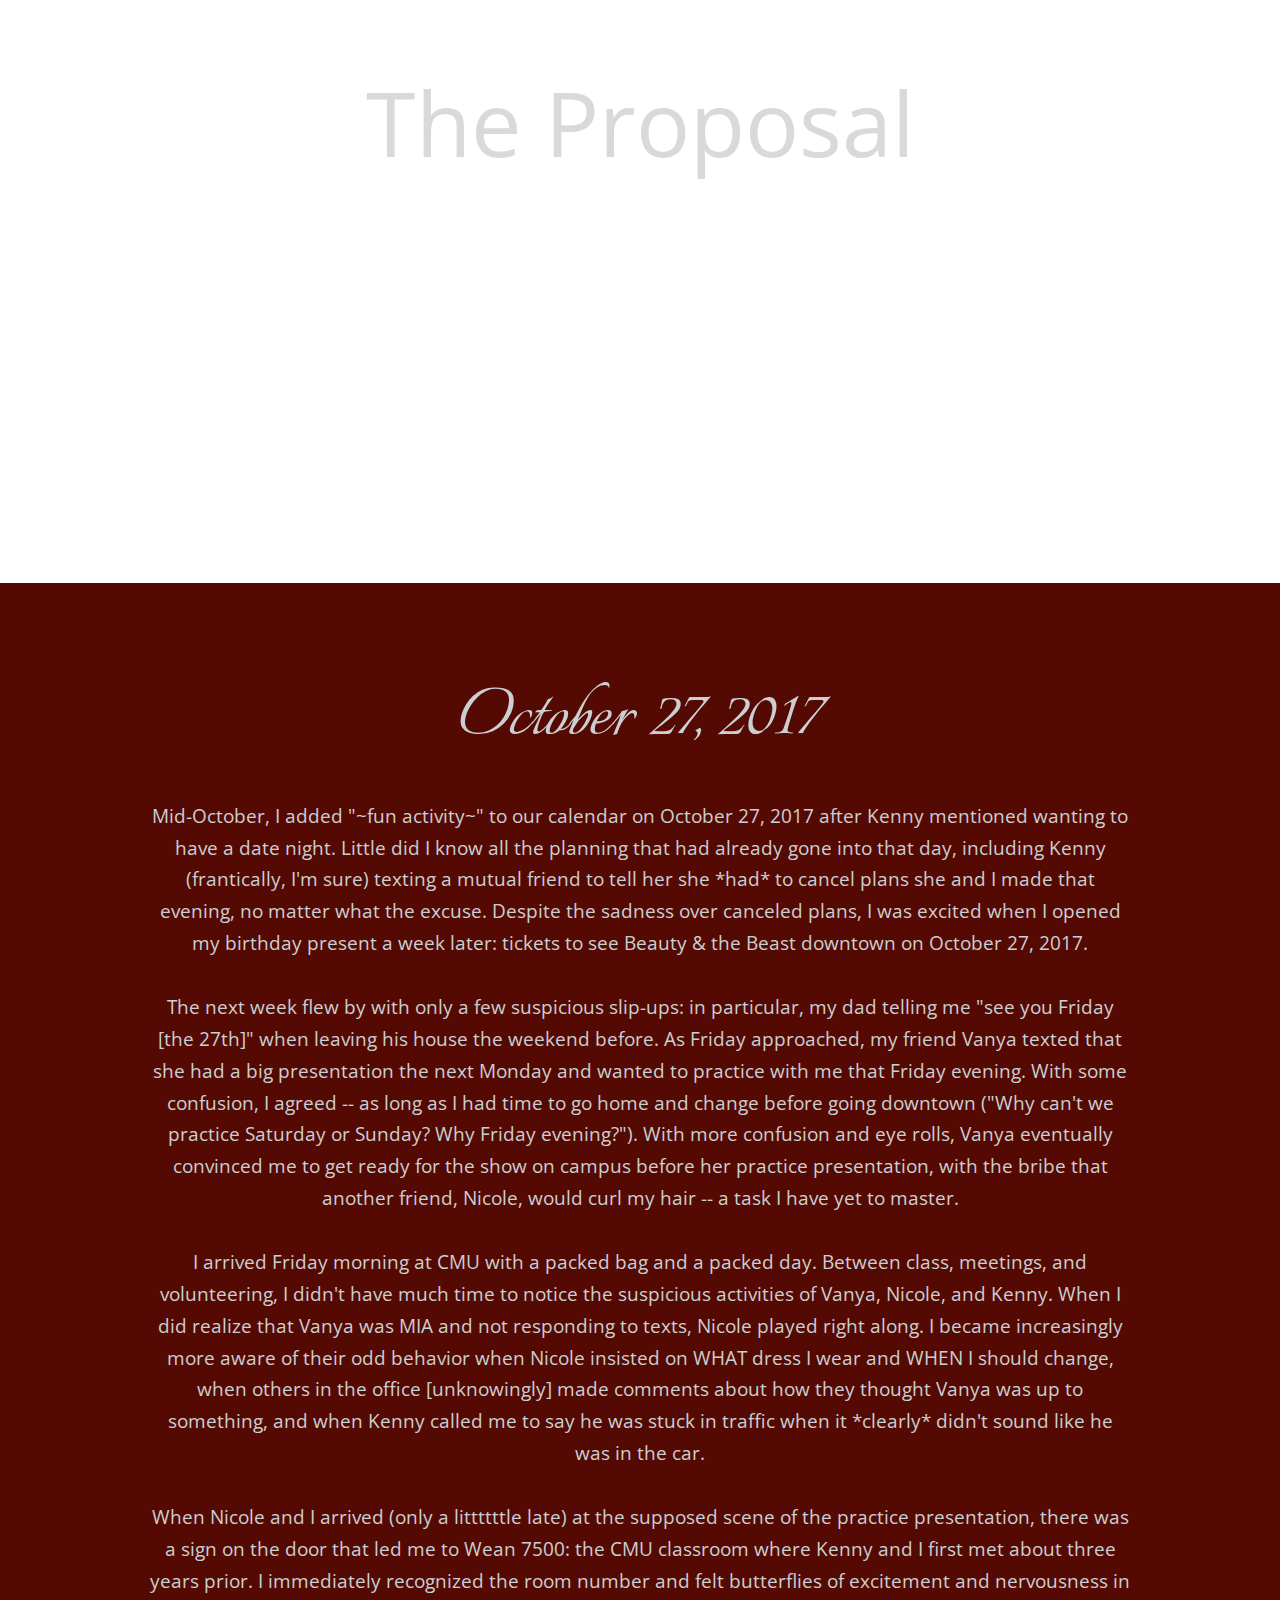
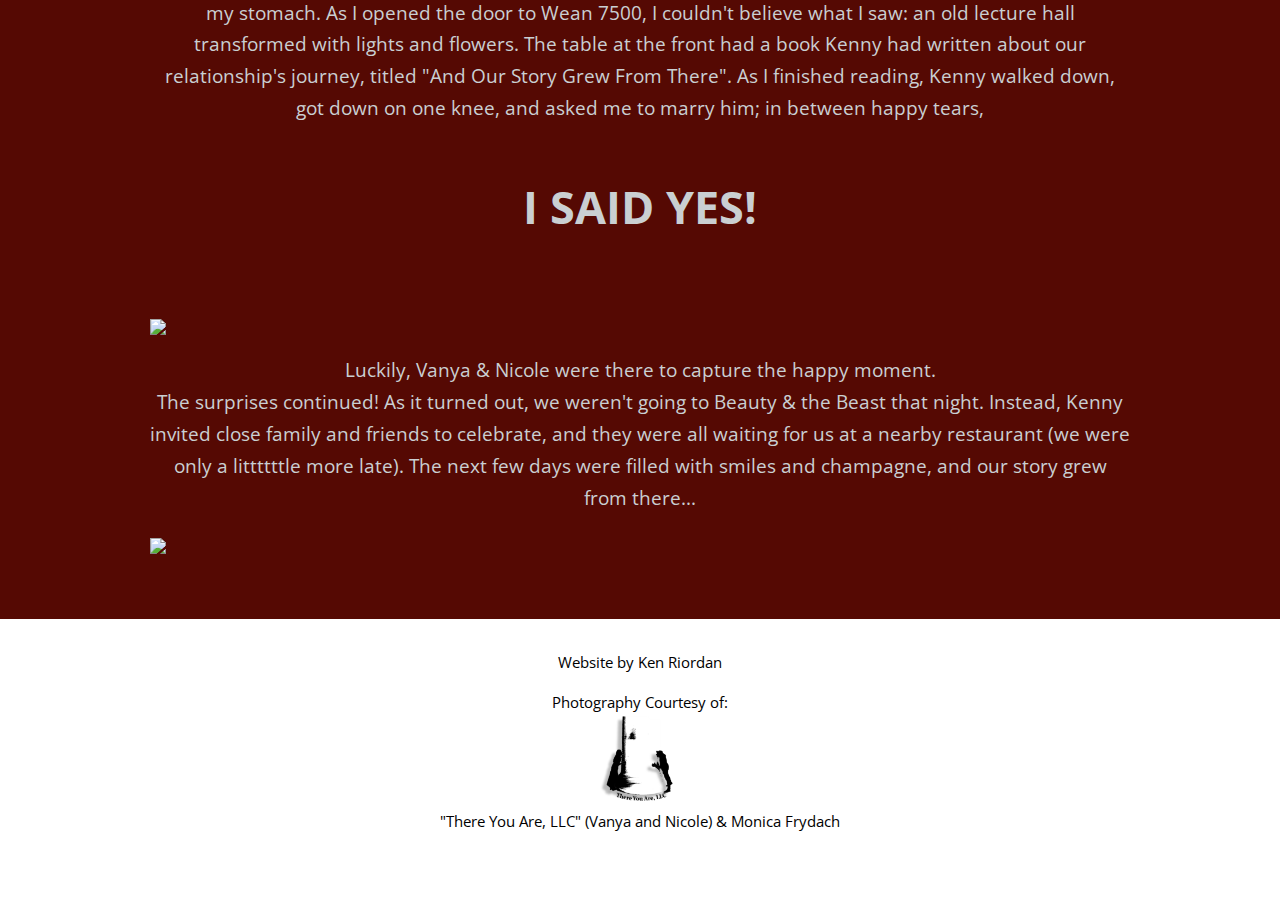
==== commit df36631a: "Update index.html" ====
--- a/index.html
+++ b/index.html
@@ -68,6 +68,7 @@
       <button class="bar-item button hide-small right dropbtn bar">Wedding Details <i class="fa fa-caret-down"></i></button>
       <div class="dropdown-content">
         <a href="index.html#details">When and Where</a>
+        <a href="index.html#other">Other Events</a>
         <a href="index.html#Accommodations">Accommodations</a>
         <a href="party.html">Wedding Party</a>
         <a href="cookies.html">Cookies</a>
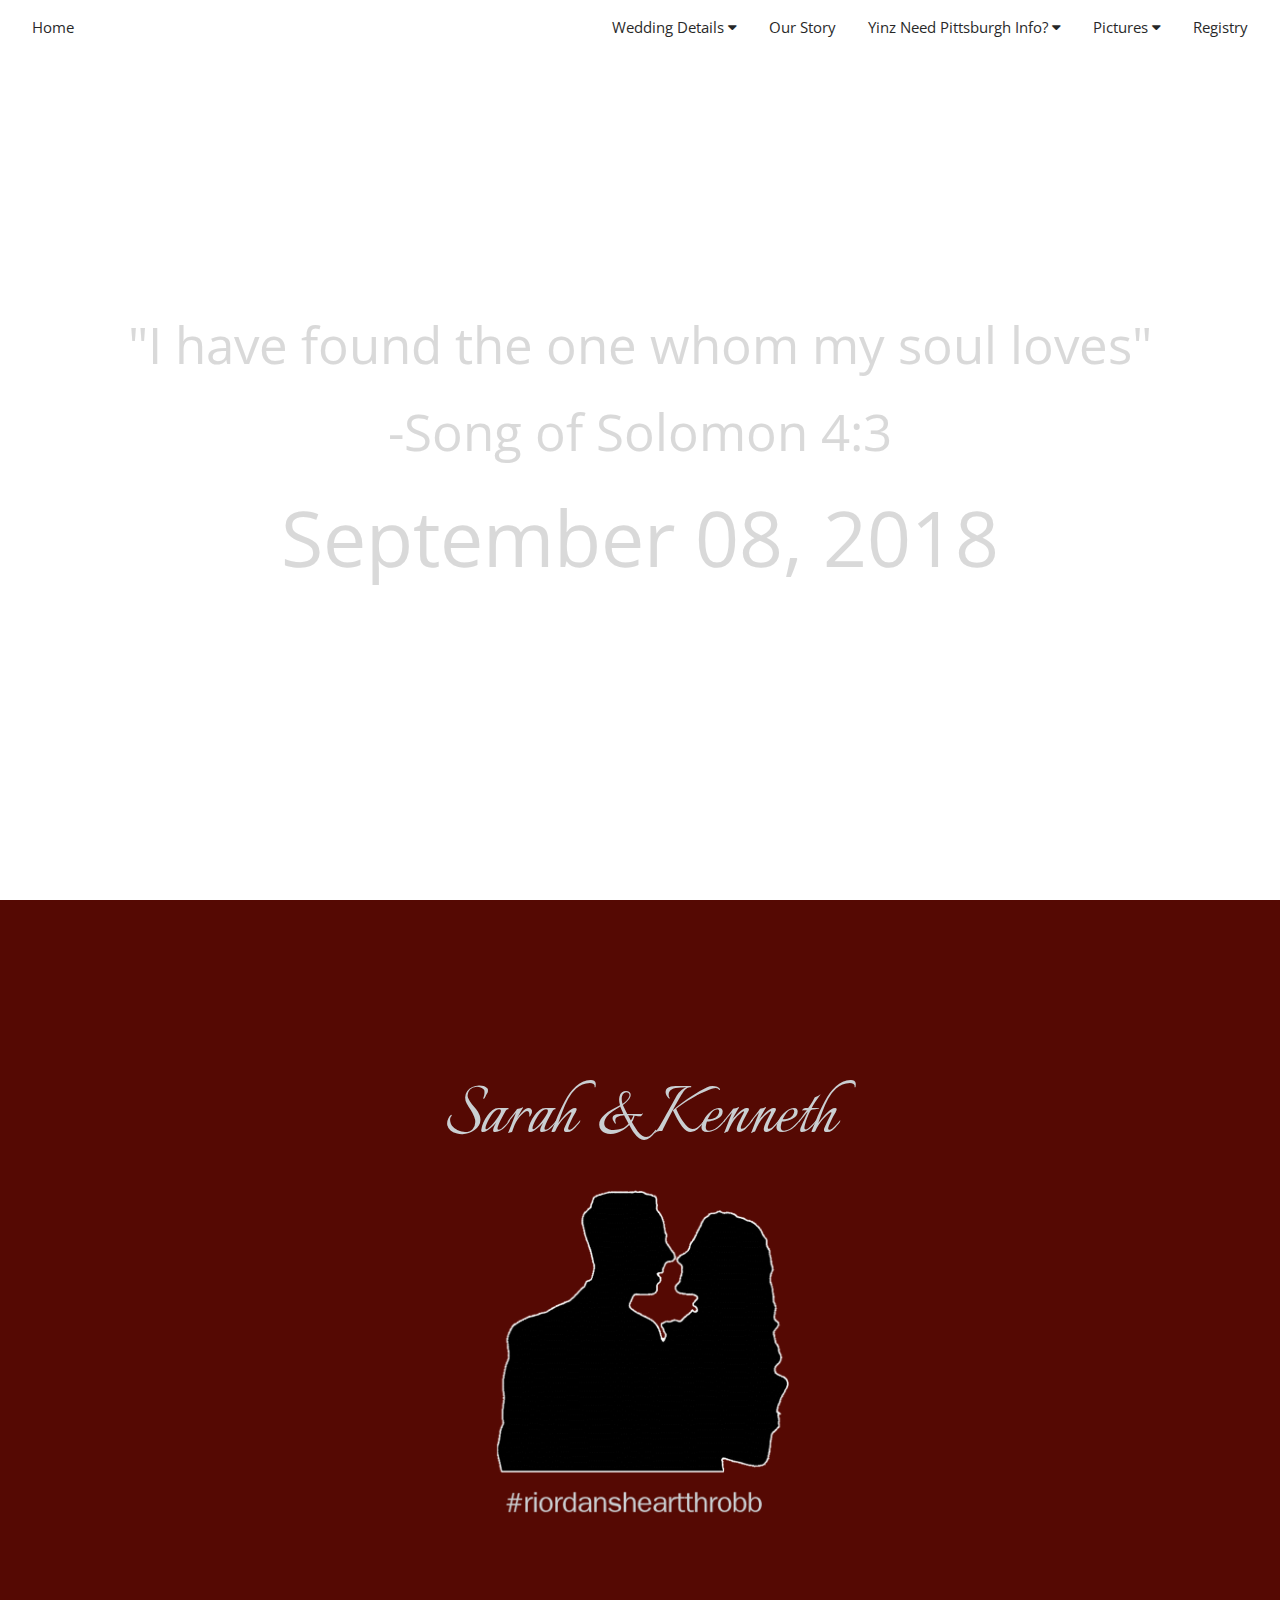
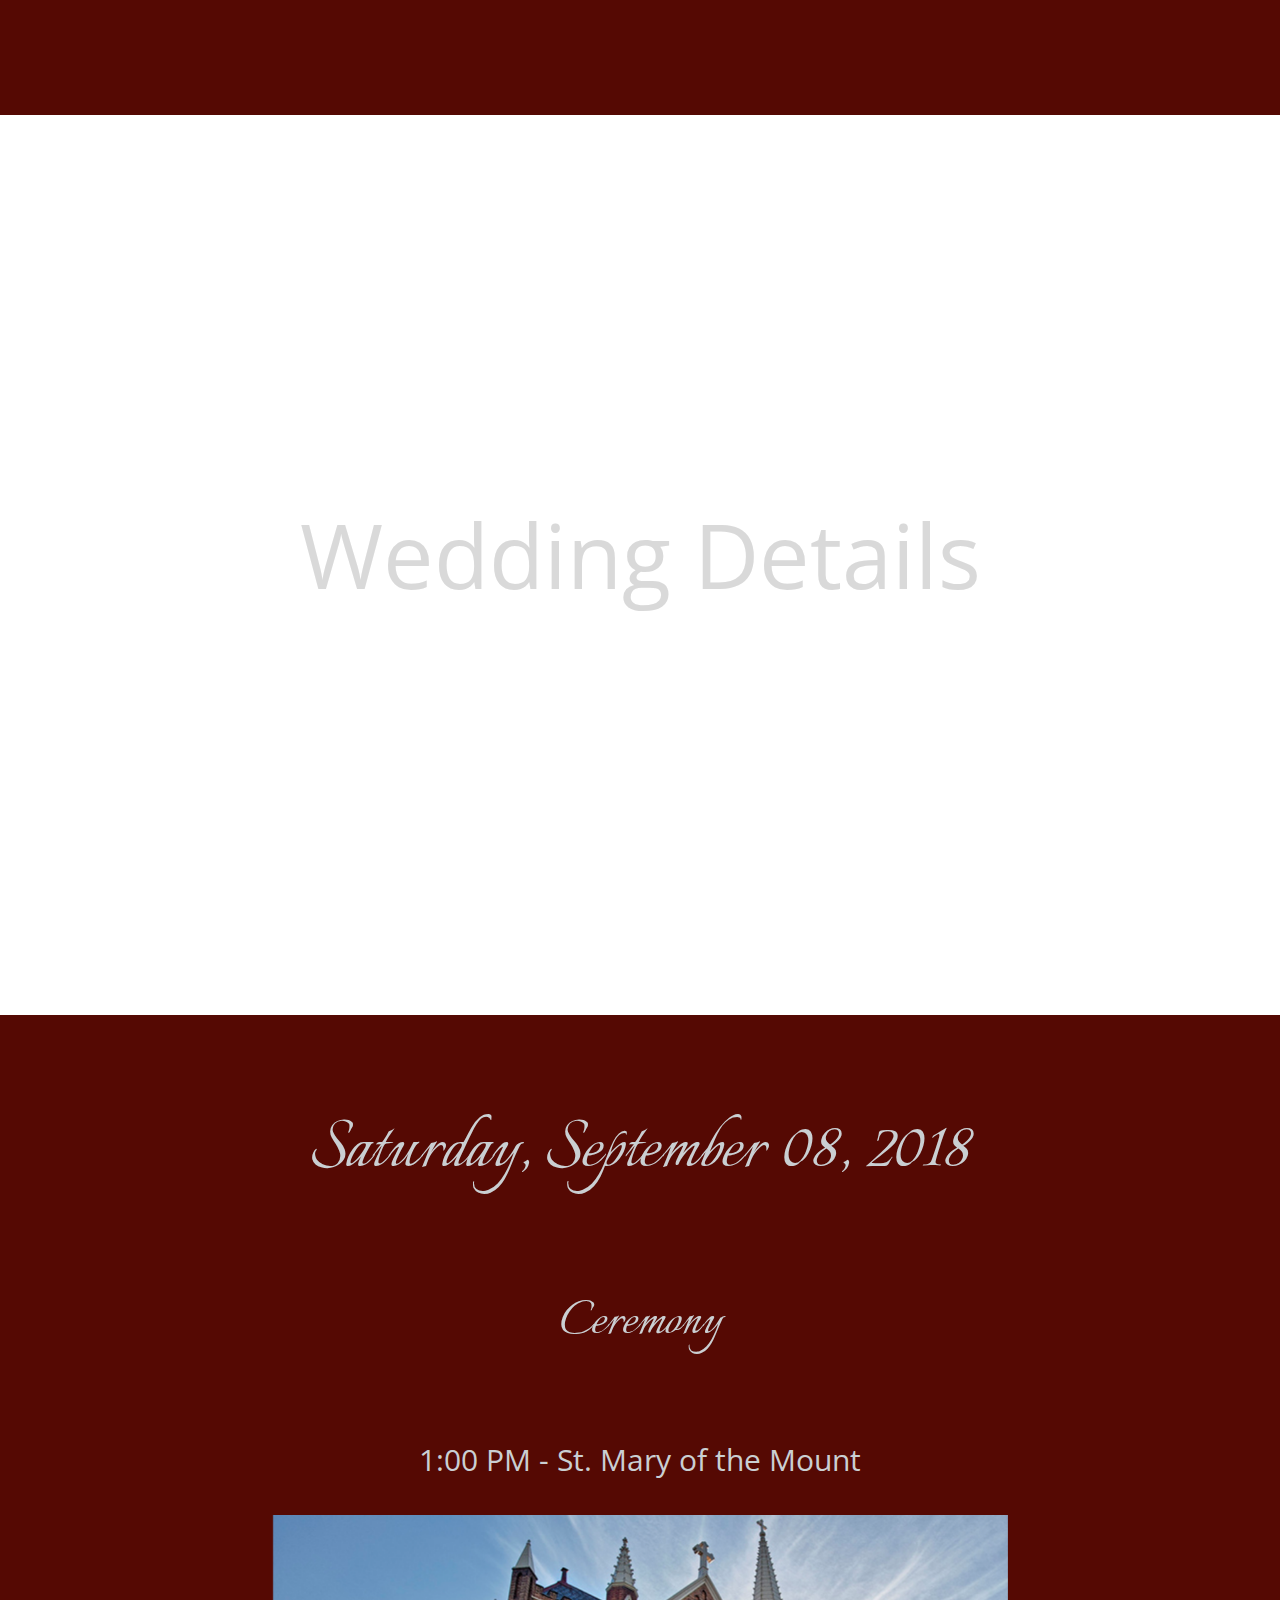
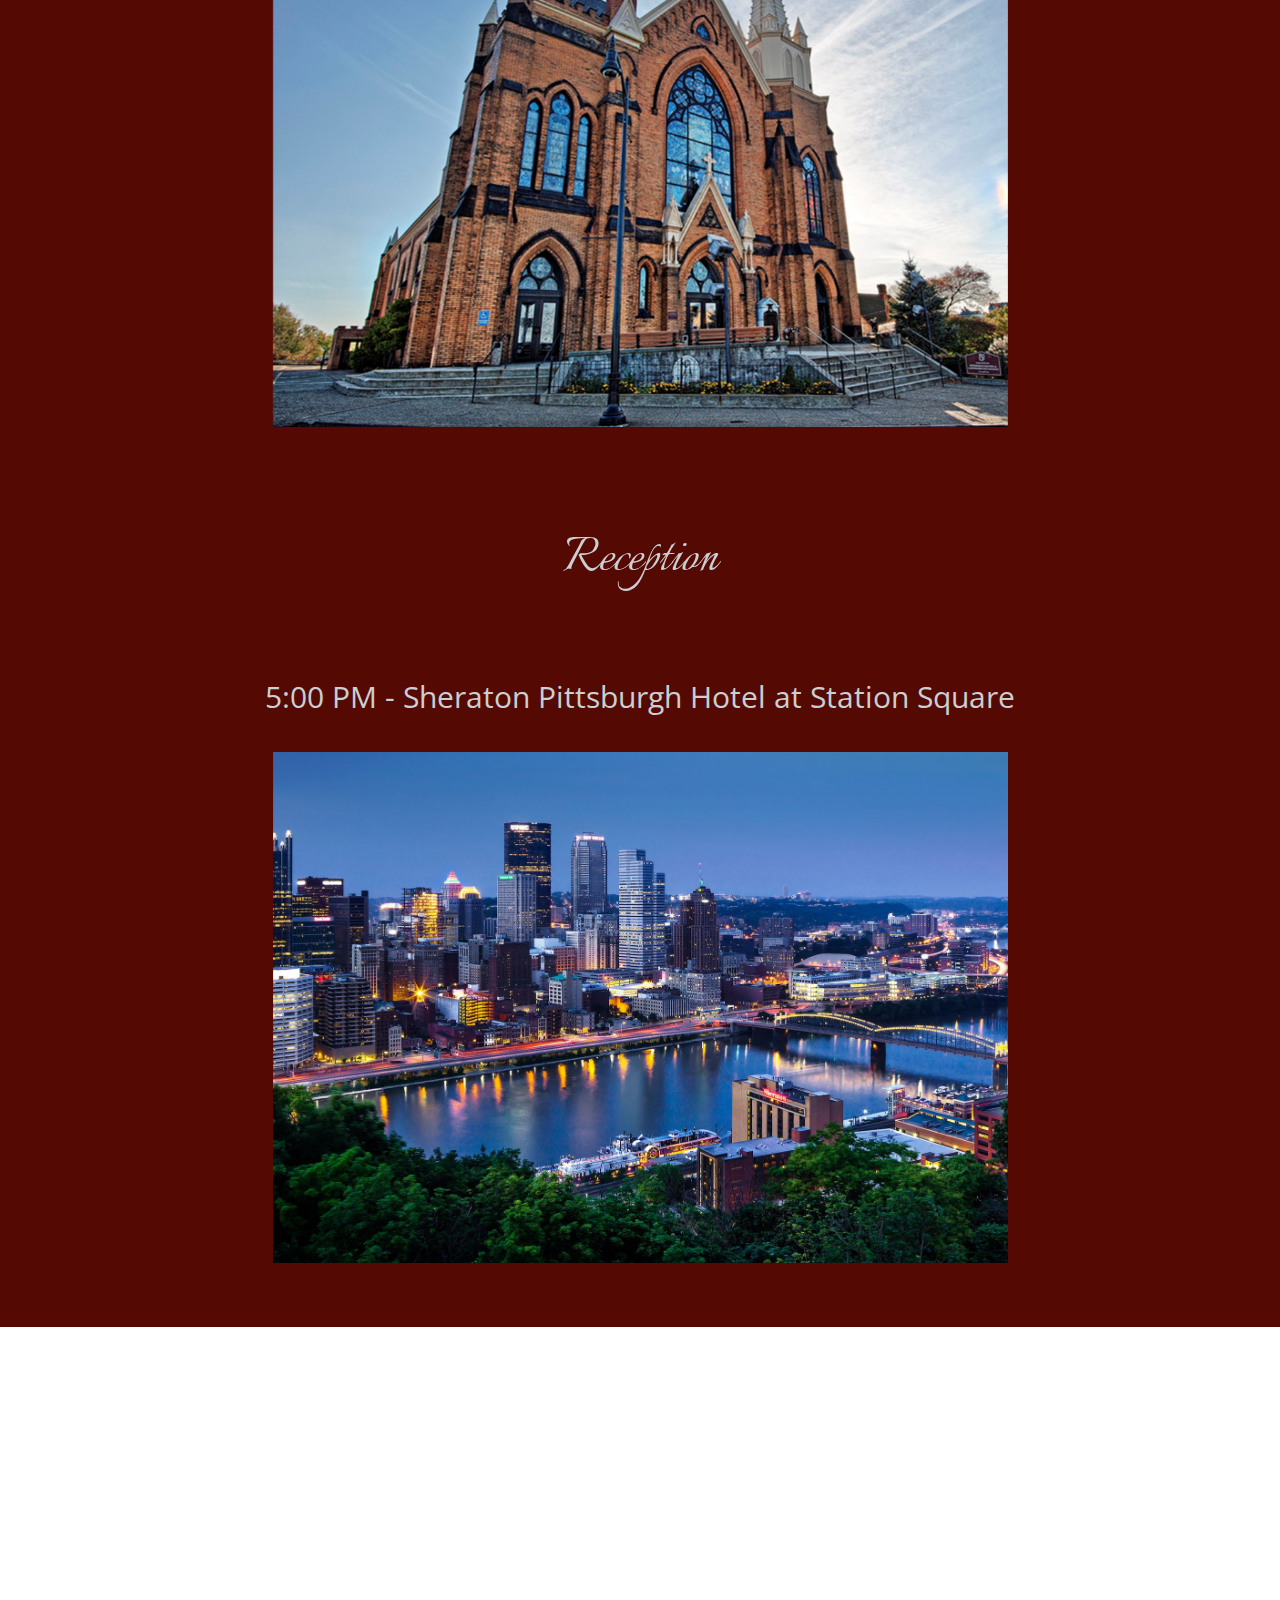
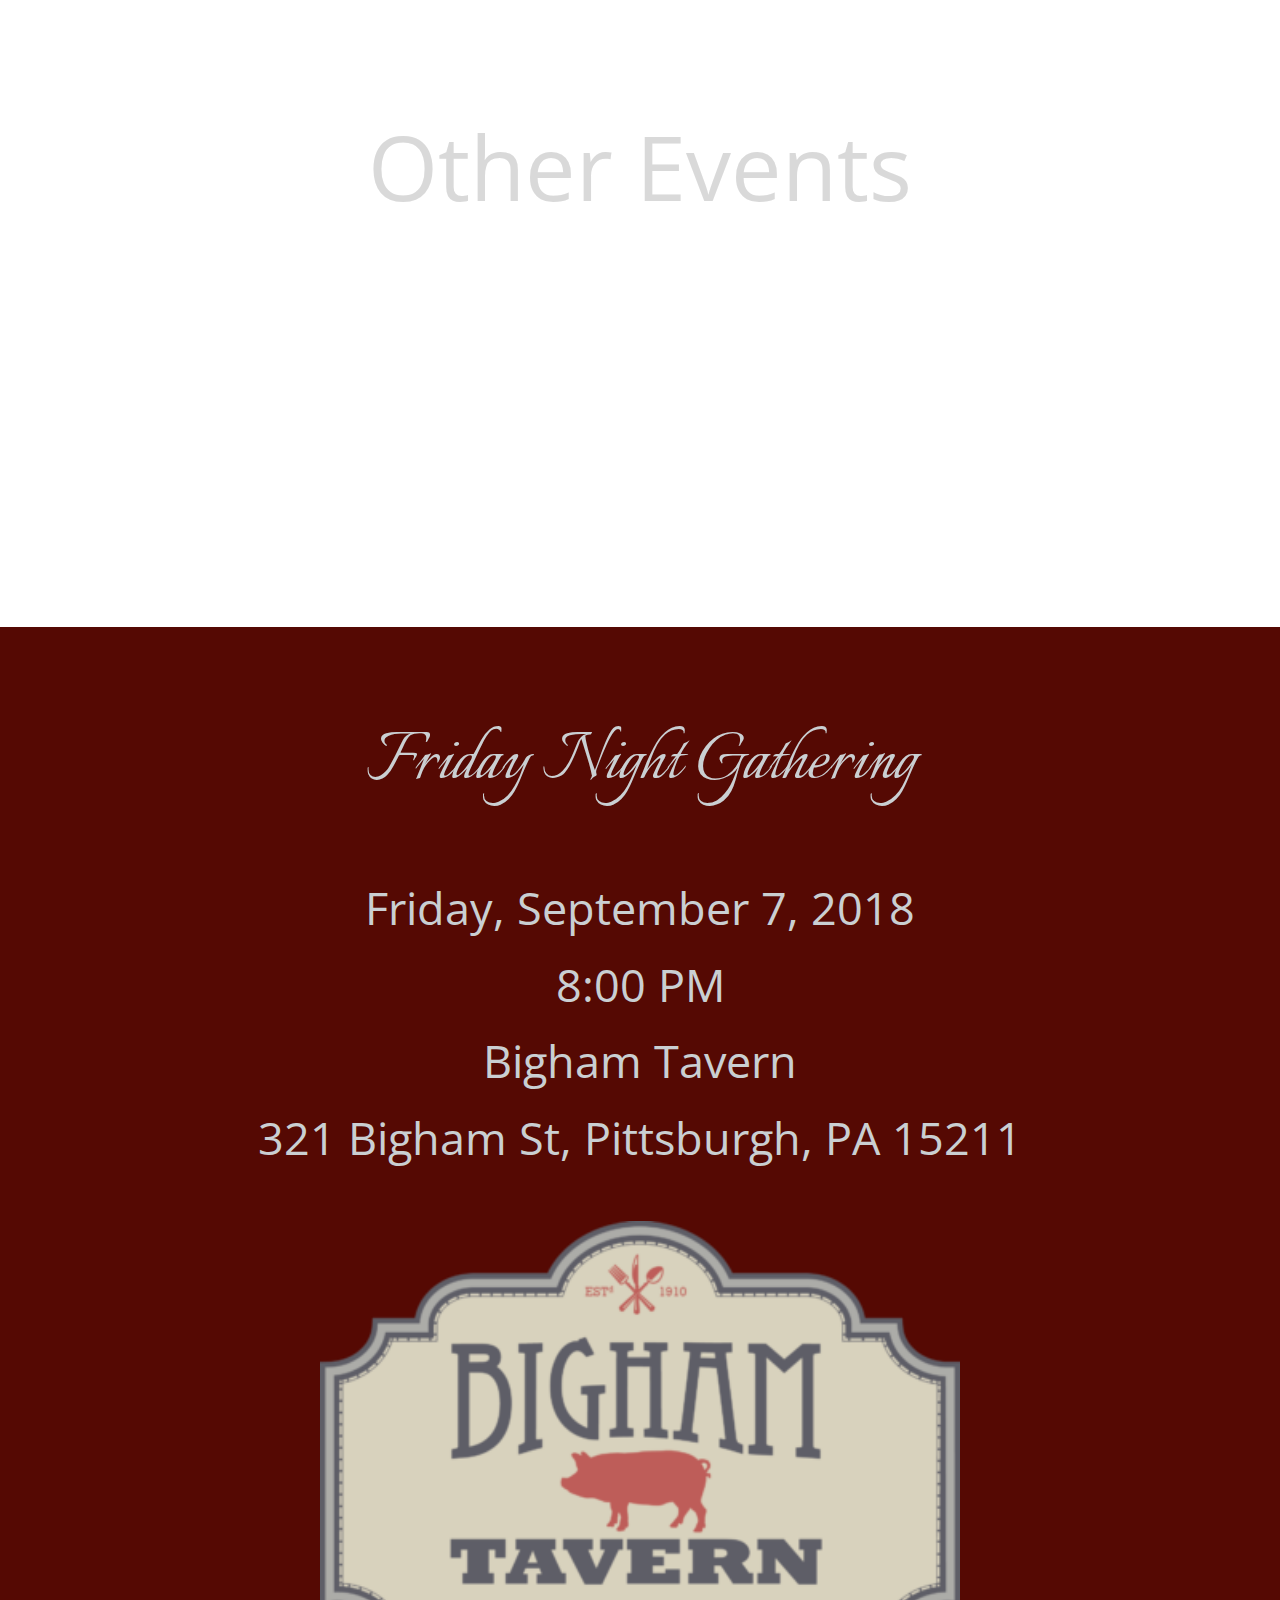
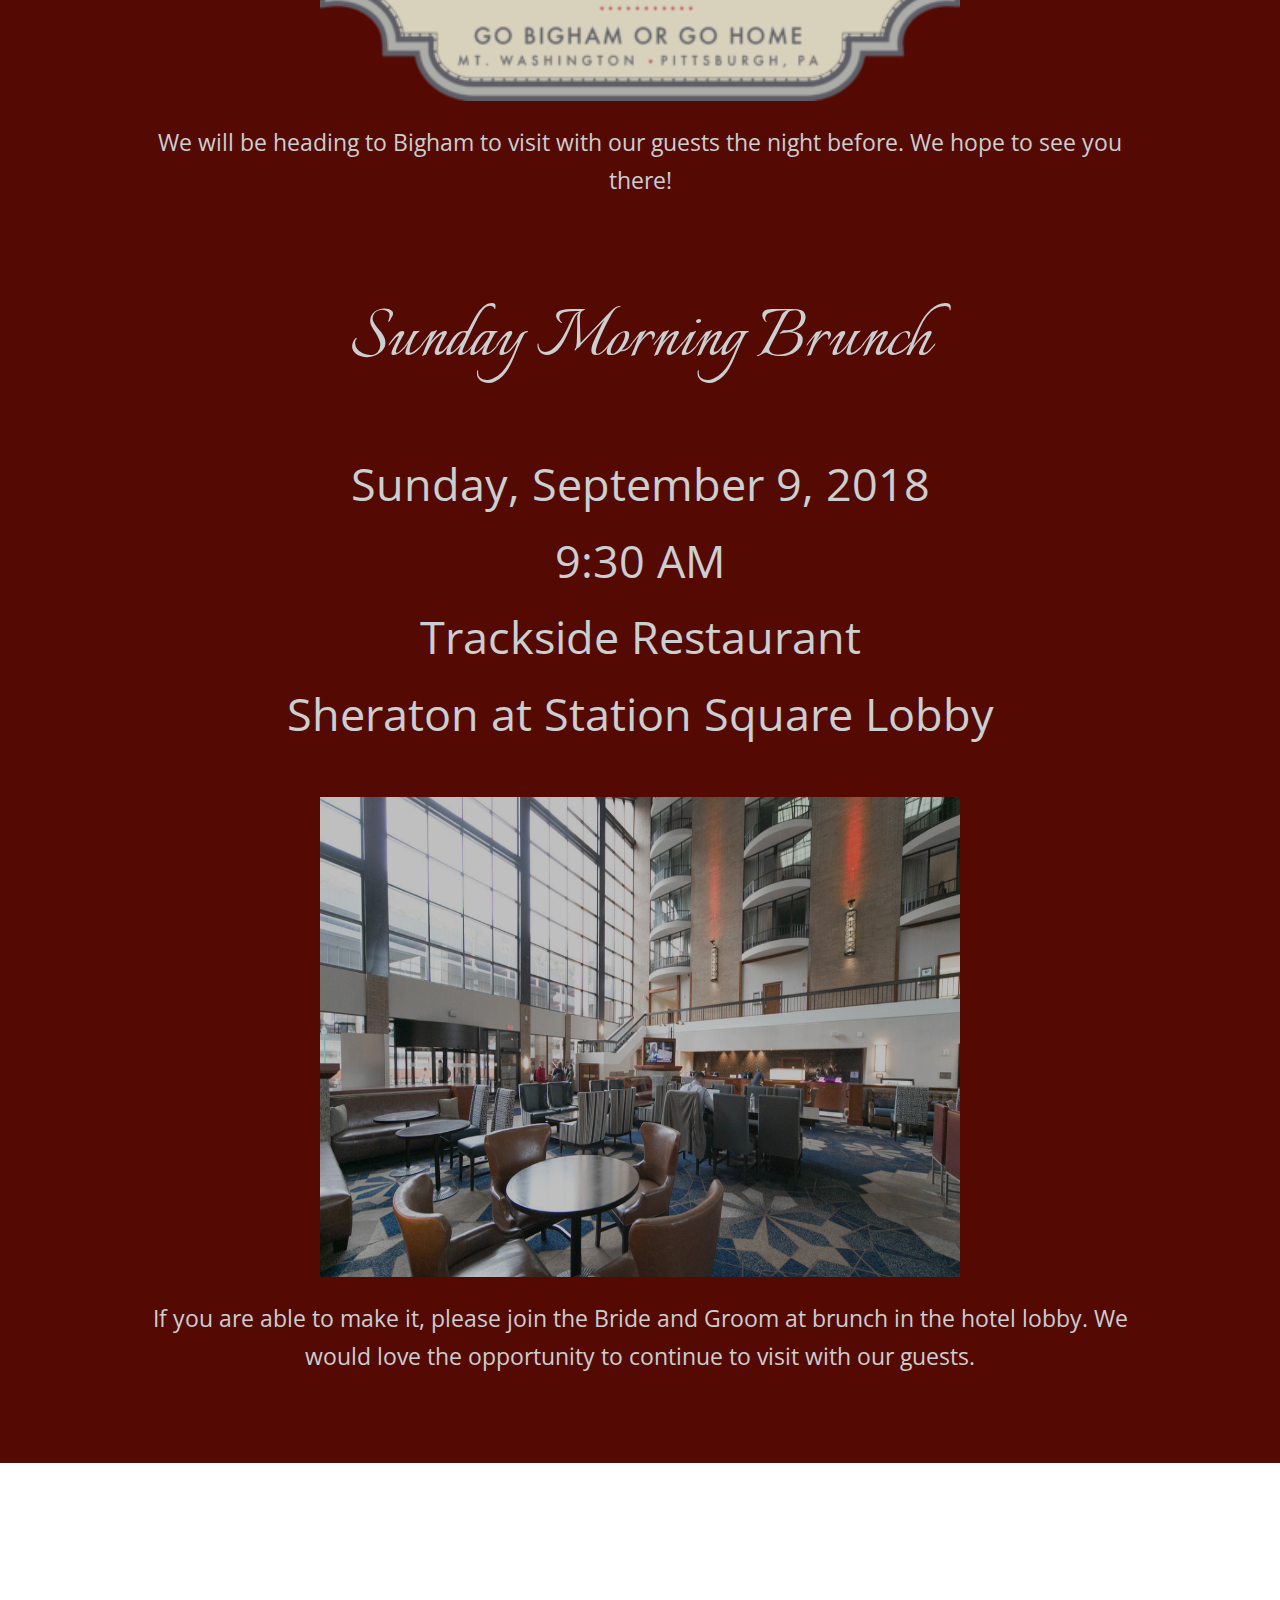
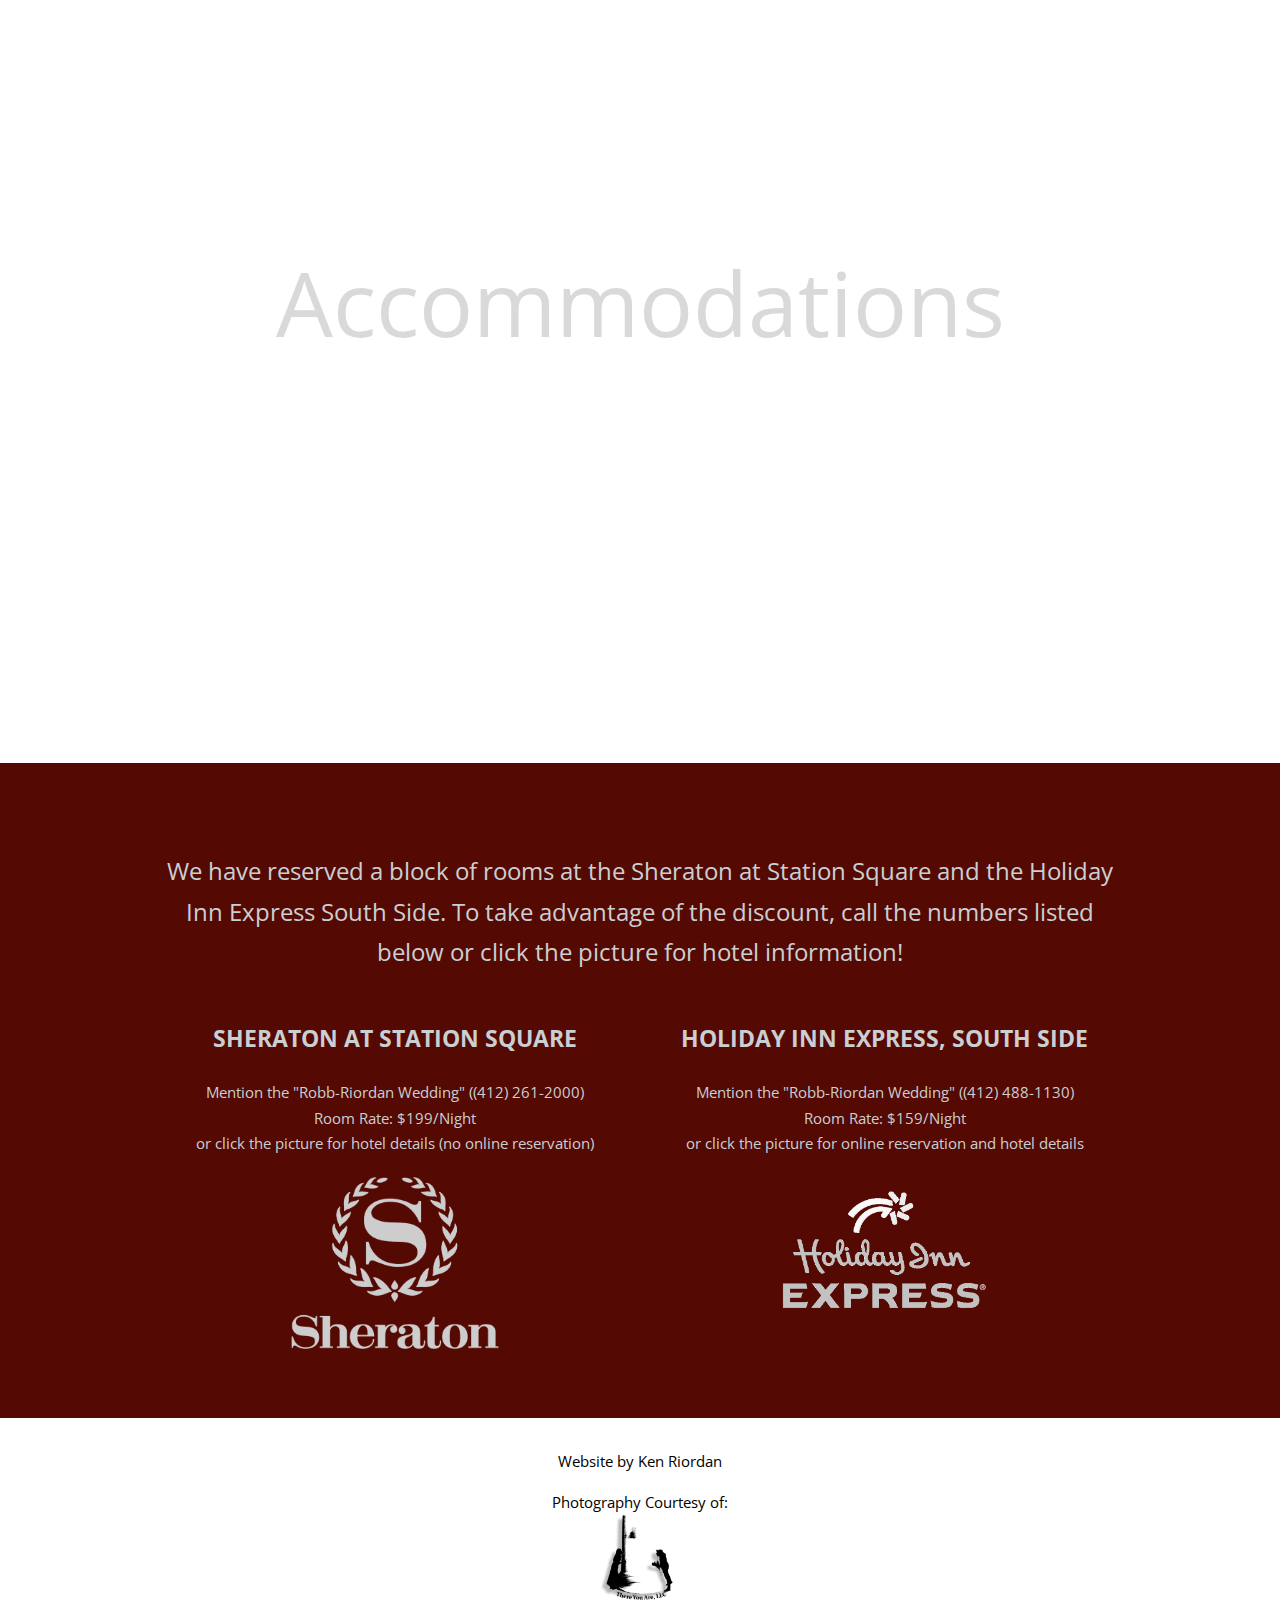
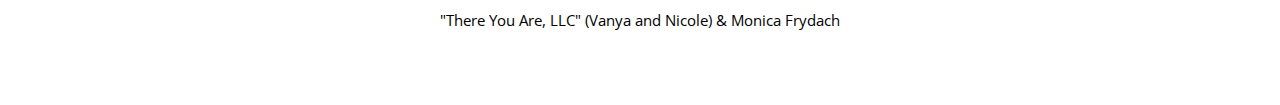
==== commit c121b207: "Update index.html" ====
--- a/index.html
+++ b/index.html
@@ -21,14 +21,15 @@
 body,h1,h2,p{font-family: 'Open Sans Condensed', sans-serif}
 body, html {height: 100%}
 p {line-height: 1.7}
-.bgimg, .bgimg2, .bgimg3, .bgimg4, .bgimg5{min-height: 100%;background-position: center;background-size: cover;background filter: grayscale(100%);filter: brightness(85%);background-attachment: fixed;
+.bgimg, .bgimg2, .bgimg3, .bgimg4, .bgimg5, .bgimg6{min-height: 100%;background-position: center;background-size: cover;background filter: grayscale(100%);filter: brightness(85%);background-attachment: fixed;
 }
-@media (max-width: 1024px) {.bgimg .bgimg2 .bgimg3 .bgimg4 .bgimg5{background-attachment: initial;}}
+@media (max-width: 1024px) {.bgimg .bgimg2 .bgimg3 .bgimg4 .bgimg5 .bgimg6{background-attachment: initial;}}
 .bgimg {background-image: url("./WebsitePictures/Backgrounds/Sidewalk.JPG");}
 .bgimg2 {background-image: url("./WebsitePictures/Backgrounds/Lakefront.jpg");}
 .bgimg3 {background-image: url("./WebsitePictures/Backgrounds/proposal_pic.png");}
 .bgimg4 {background-image: url("./WebsitePictures/Backgrounds/MellonWalk.jpg");}
 .bgimg5 {background-image: url("./WebsitePictures/Backgrounds/Fountain.png");}
+.bgimg6 {background-image: url("./WebsitePictures/Backgrounds/Accommodations.png");}
 </style>
 <body>
 
@@ -64,6 +65,7 @@
         <a href="things-to-do.html#activities">Activities</a>
       </div>
     </div>
+    <a href="our-story.html" class="bar-item button hover-navy hide-small right">Our Story</a>
     <div class="dropdown">
       <button class="bar-item button hide-small right dropbtn bar">Wedding Details <i class="fa fa-caret-down"></i></button>
       <div class="dropdown-content">
@@ -79,6 +81,7 @@
  <!-- Navbar on small screens -->
   <div id="smallNav" class="bar-block white hide hide-large hide-medium">
     <a href="index.html#details" class="bar-item button" onclick="toggleFunction()">Wedding Deets</a>
+    <a href="our-story.html" class="bar-item button" onclick="toggleFunction()">Our Story</a>
     <a href="party.html" class="bar-item button" onclick="toggleFunction()">Wedding Party</a>
     <a href="cookies.html" class="bar-item button" onclick="toggleFunction()">Cookies</a>
     <a href="things-to-do.html" class="bar-item button" onclick="toggleFunction()">Yinz Need Pittsburgh Info</a>
@@ -152,20 +155,7 @@
       </a></div>
     </div>
   </div>
-  <div class="container padding-64 background-wine" id="Accommodations">
-  <div class="content">
-      <p class="cursive-medium text-silver">Accommodations</p>
-      <p class="center xlarge text-silver">We have reserved a block of rooms at the Sheraton at Station Square and the Holiday Inn Express South Side. To take advantage of the discount, call the numbers listed below or click the picture for hotel information!</p>
-    <div class="row">
-      <div class="half">
-        <p style="text-align:center;font-size:1.5em" class="text-silver"><b>SHERATON AT STATION SQUARE</b></p><p style="text-align:center;font-size:1em" class="text-silver">Mention the "Robb-Riordan Wedding" ((412) 261-2000)<br>Room Rate: $199/Night<br>or click the picture for hotel details (no online reservation)</p><a href="http://www.sheratonpittsburghstationsquare.com/" target=_"blank"><img src="./WebsitePictures/SheratonLogo.png" alt="SheratonLogo" class="logopic" style="width:50%;"></a>
-      </div>
-      <div class="half">
-        <p style="text-align:center;font-size:1.5em" class="text-silver"><b>HOLIDAY INN EXPRESS, SOUTH SIDE</b></p><p style="text-align:center;font-size:1em" class="text-silver">Mention the "Robb-Riordan Wedding" ((412) 488-1130)<br>Room Rate: $159/Night<br>or click the picture for online reservation and hotel details</p><a href="https://www.hiexpress.com/hotels/us/en/reservation/book?qAdlt=1&qBrs=6c.hi.ex.rs.ic.cp.in.sb.cw.cv.ul.vn.ki.sp.nd.ct&qChld=0&qCiD=08&qCiMy=082018&qCoD=09&qCoMy=082018&qDest=20+South+Tenth+Street+Pittsburgh+Pennsylvania+United+States&qFRA=1&qGRM=0&qGrpCd=RRW&qHtlC=pitxs&qPSt=0&qRRSrt=rt&qRef=df&qRms=1&qRpn=1&qRpp=20&qRtP=6CBARC&qSHp=1&qSlH=pitxs&qSmP=3&qSrt=sBR&qWch=0&srb_u=1&method=redirect&icdv=99801505&icdv=99801505#roomratestitle" target=_"blank"><img src="./WebsitePictures/HolidayInnLogo.png" alt="HolidayInnLogo" class="logopic" style="width:50%;"></a>
-      </div>
-    </div>
-  </div>
-</div>
+ </div>
 
   
 <!-- Background photo other events -->
@@ -184,48 +174,35 @@
     <p style="text-align:center;font-size:1.5em" class="text-silver">We will be heading to Bigham to visit with our guests the night before. We hope to see you there!</p>
     <br><br>
     <h1 class="cursive-large text-silver">Sunday Morning Brunch</h1>
-    <p style="text-align:center;font-size:3em" class="text-silver">Sunday, September 9, 2018<br>9:00 AM<br>Trackside Restaurant<br>Sheraton at Station Square Lobby</p>
+    <p style="text-align:center;font-size:3em" class="text-silver">Sunday, September 9, 2018<br>9:30 AM<br>Trackside Restaurant<br>Sheraton at Station Square Lobby</p>
     <img style="margin: auto; display: block;" src="./ThingsPictures/brunch.png" width="640" height="480">
     <p style="text-align:center;font-size:1.5em" class="text-silver">If you are able to make it, please join the Bride and Groom at brunch in the hotel lobby. We would love the opportunity to continue to visit with our guests.</p>
   </div>
-</div>  
+</div>
+
+<!-- Background photo Accomodations -->
+<div class="display-container bgimg6">
+  <div class="display-middle text-white center">
+    <h1 class="header-title-short">Accommodations</h1><br>
+  </div>
+</div>
+
+<!-- Accomodations -->
+
+ <div class="container padding-64 background-wine" id="Accommodations">
+  <div class="content">
+      <p class="center xlarge text-silver">We have reserved a block of rooms at the Sheraton at Station Square and the Holiday Inn Express South Side. To take advantage of the discount, call the numbers listed below or click the picture for hotel information!</p>
+    <div class="row">
+      <div class="half">
+        <p style="text-align:center;font-size:1.5em" class="text-silver"><b>SHERATON AT STATION SQUARE</b></p><p style="text-align:center;font-size:1em" class="text-silver">Mention the "Robb-Riordan Wedding" ((412) 261-2000)<br>Room Rate: $199/Night<br>or click the picture for hotel details (no online reservation)</p><a href="http://www.sheratonpittsburghstationsquare.com/" target=_"blank"><img src="./WebsitePictures/SheratonLogo.png" alt="SheratonLogo" class="logopic" style="width:50%;"></a>
+      </div>
+      <div class="half">
+        <p style="text-align:center;font-size:1.5em" class="text-silver"><b>HOLIDAY INN EXPRESS, SOUTH SIDE</b></p><p style="text-align:center;font-size:1em" class="text-silver">Mention the "Robb-Riordan Wedding" ((412) 488-1130)<br>Room Rate: $159/Night<br>or click the picture for online reservation and hotel details</p><a href="https://www.hiexpress.com/hotels/us/en/reservation/book?qAdlt=1&qBrs=6c.hi.ex.rs.ic.cp.in.sb.cw.cv.ul.vn.ki.sp.nd.ct&qChld=0&qCiD=08&qCiMy=082018&qCoD=09&qCoMy=082018&qDest=20+South+Tenth+Street+Pittsburgh+Pennsylvania+United+States&qFRA=1&qGRM=0&qGrpCd=RRW&qHtlC=pitxs&qPSt=0&qRRSrt=rt&qRef=df&qRms=1&qRpn=1&qRpp=20&qRtP=6CBARC&qSHp=1&qSlH=pitxs&qSmP=3&qSrt=sBR&qWch=0&srb_u=1&method=redirect&icdv=99801505&icdv=99801505#roomratestitle" target=_"blank"><img src="./WebsitePictures/HolidayInnLogo.png" alt="HolidayInnLogo" class="logopic" style="width:50%;"></a>
+      </div>
+    </div>
+  </div>  
+</div>
   
-<!-- Background photo how it started -->
-<div class="display-container bgimg2">
-  <div class="display-middle text-white center">
-    <h1 class="header-title-short">How it started</h1><br>
-  </div>
-</div>
-
-<!-- How it Started story -->
-<div class="container padding-64 background-wine">
-  <div class="content">
-    <h1 class="cursive-large text-silver">January 12, 2015</h1>
-    <p style="text-align:center;font-size:1.35em" class="text-silver">A nervous boy, who is attempting to appear more "adult-ish" by establishing himself around CMU’s campus as “Ken”, shakily introduces himself as Kenny to an extremely pretty, redheaded girl.
-    </p><br>
-    <img class="gif" src="./WebsitePictures/calendar.gif"><br>
-    <p style="text-align:center;font-size:1.35em" class="text-silver">She was in charge of the group of teaching assistants for the Introduction to Biomedical Engineering course to which they had both been assigned. Although day 1 was not off to the hottest of starts, a semester full of grading sessions and classes dealing with shockingly annoying undergrads laid the foundation for friendship. After, what some would deem, a "resolutely-cute-and-not-at-all-pathetic" persistence, Sarah and Kenny went out on their first date a mere 163 days after meeting (not that anyone was counting). The next two years were full of long runs, long distance, and long road trips, but all the tough times they endured and great times they enjoyed helped their story, and their appreciation for one another, grow immensely.</p>
-  </div>
-</div>
-
-<!-- Background photo the proposal -->
-<div class="display-container bgimg3">
-  <div class="display-middle text-white center">
-    <h1 class="header-title-short">The Proposal</h1><br>
-  </div>
-</div>
-
-<!-- Proposal story -->
-<div class="container padding-64 background-wine">
-  <div class="content">
-    <h1 class="cursive-large text-silver">October 27, 2017</h1>
-    <p style="text-align:center;font-size:1.25em" class="text-silver">Mid-October, I added "~fun activity~" to our calendar on October 27, 2017 after Kenny mentioned wanting to have a date night.  Little did I know all the planning that had already gone into that day, including Kenny (frantically, I'm sure) texting a mutual friend to tell her she *had* to cancel plans she and I made that evening, no matter what the excuse.  Despite the sadness over canceled plans, I was excited when I opened my birthday present a week later: tickets to see Beauty & the Beast downtown on October 27, 2017.<br><br>The next week flew by with only a few suspicious slip-ups: in particular, my dad telling me "see you Friday [the 27th]" when leaving his house the weekend before.  As Friday approached, my friend Vanya texted that she had a big presentation the next Monday and wanted to practice with me that Friday evening.  With some confusion, I agreed -- as long as I had time to go home and change before going downtown ("Why can't we practice Saturday or Sunday? Why Friday evening?").  With more confusion and eye rolls, Vanya eventually convinced me to get ready for the show on campus before her practice presentation, with the bribe that another friend, Nicole, would curl my hair -- a task I have yet to master.<br><br>I arrived Friday morning at CMU with a packed bag and a packed day.  Between class, meetings, and volunteering, I didn't have much time to notice the suspicious activities of Vanya, Nicole, and Kenny.  When I did realize that Vanya was MIA and not responding to texts, Nicole played right along.  I became increasingly more aware of their odd behavior when Nicole insisted on WHAT dress I wear and WHEN I should change, when others in the office [unknowingly] made comments about how they thought Vanya was up to something, and when Kenny called me to say he was stuck in traffic when it *clearly* didn't sound like he was in the car.<br><br>When Nicole and I arrived (only a littttttle late) at the supposed scene of the practice presentation, there was a sign on the door that led me to Wean 7500: the CMU classroom where Kenny and I first met about three years prior. I immediately recognized the room number and felt butterflies of excitement and nervousness in my stomach.  As I opened the door to Wean 7500, I couldn't believe what I saw: an old lecture hall transformed with lights and flowers.  The table at the front had a book Kenny had written about our relationship's journey, titled "And Our Story Grew From There".  As I finished reading, Kenny walked down, got down on one knee, and asked me to marry him; in between happy tears,<br><p style="font-size:3em;text-align:center; " class="text-silver"><strong>I SAID YES!</strong></p><br>
-    <img class="background-wine" src="./WebsitePictures/RoomCollage.png" style="width: 100%">
-    <br><p style="text-align:center;font-size:1.25em" class="text-silver">Luckily, Vanya & Nicole were there to capture the happy moment.<br>The surprises continued! As it turned out, we weren't going to Beauty & the Beast that night.  Instead, Kenny invited close family and friends to celebrate, and they were all waiting for us at a nearby restaurant (we were only a littttttle more late).  The next few days were filled with smiles and champagne, and our story grew from there...</p></p>
-    <img class="background-wine" src="./WebsitePictures/ProposalCollage.png" style="width: 100%">
-  </div>
-</div>
-
 <!-- Footer -->
 <footer class="center white padding-16">
   <p>Website by Ken Riordan</p>
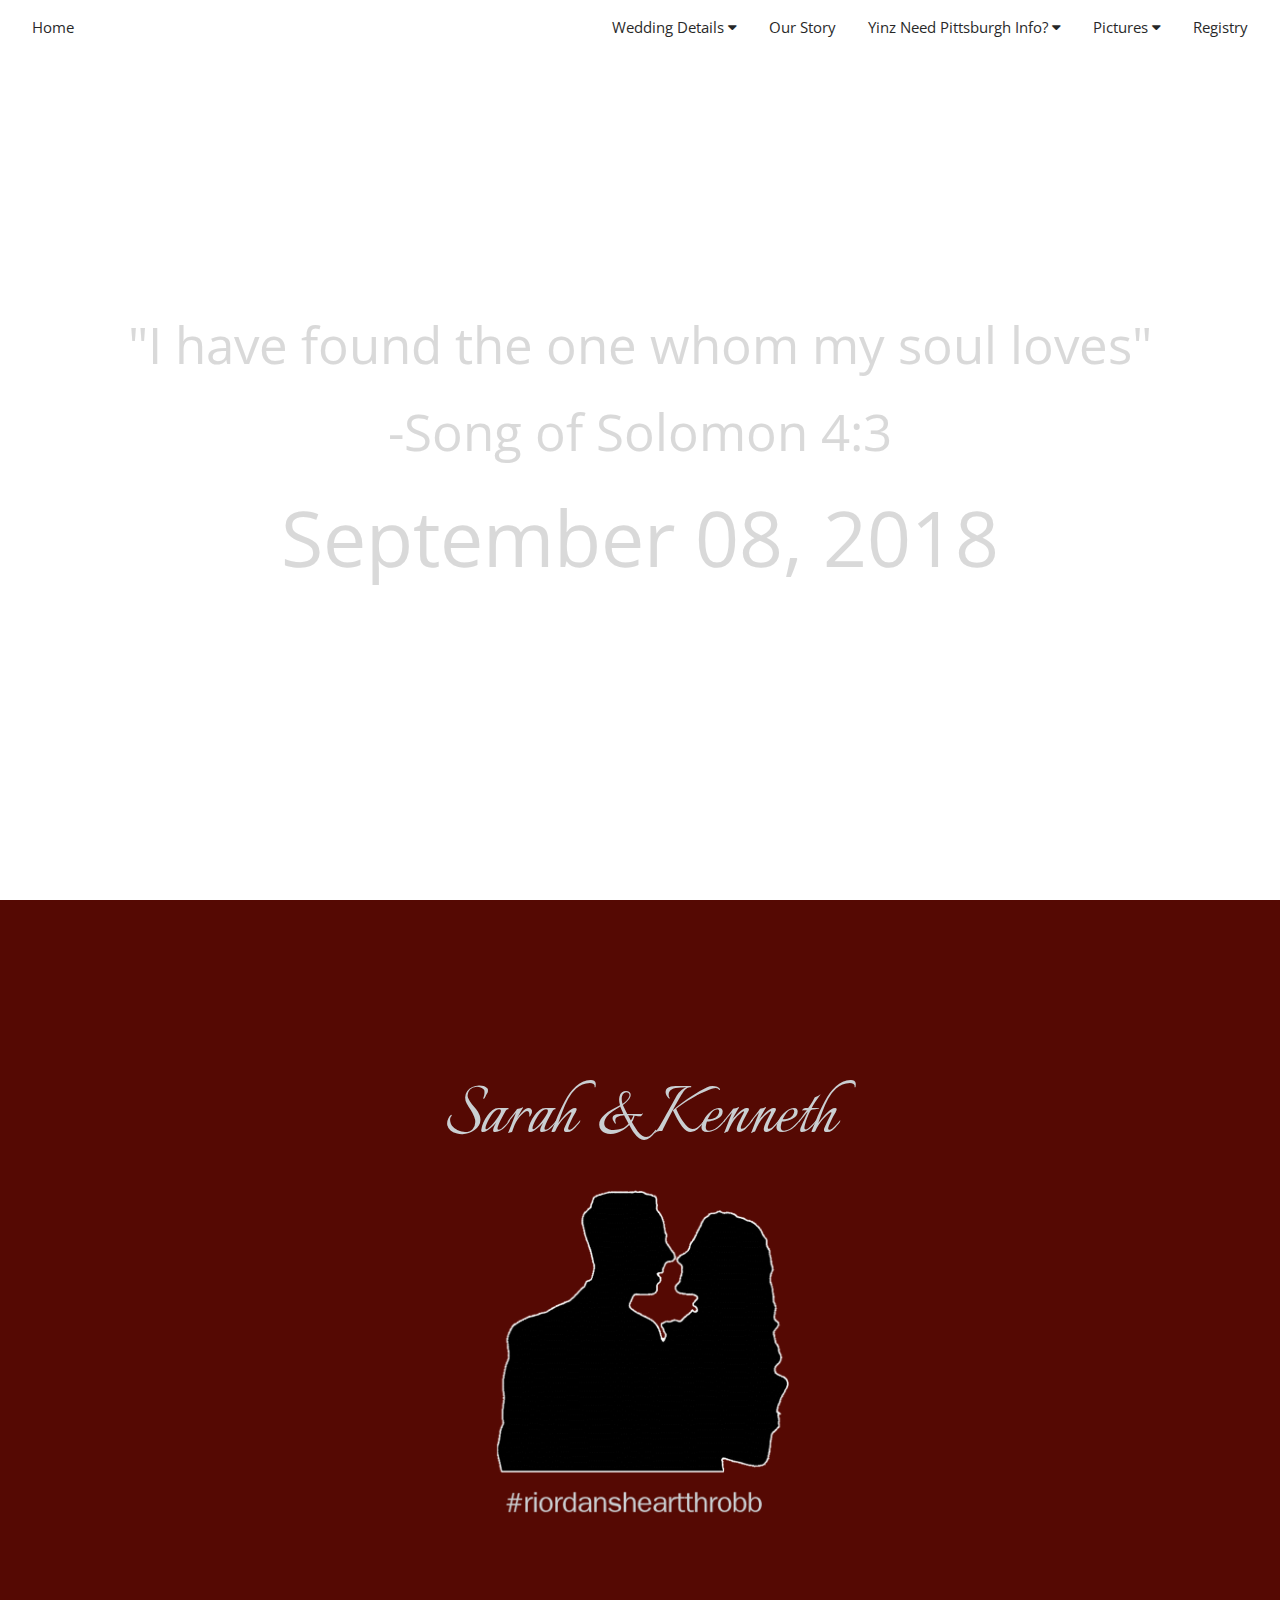
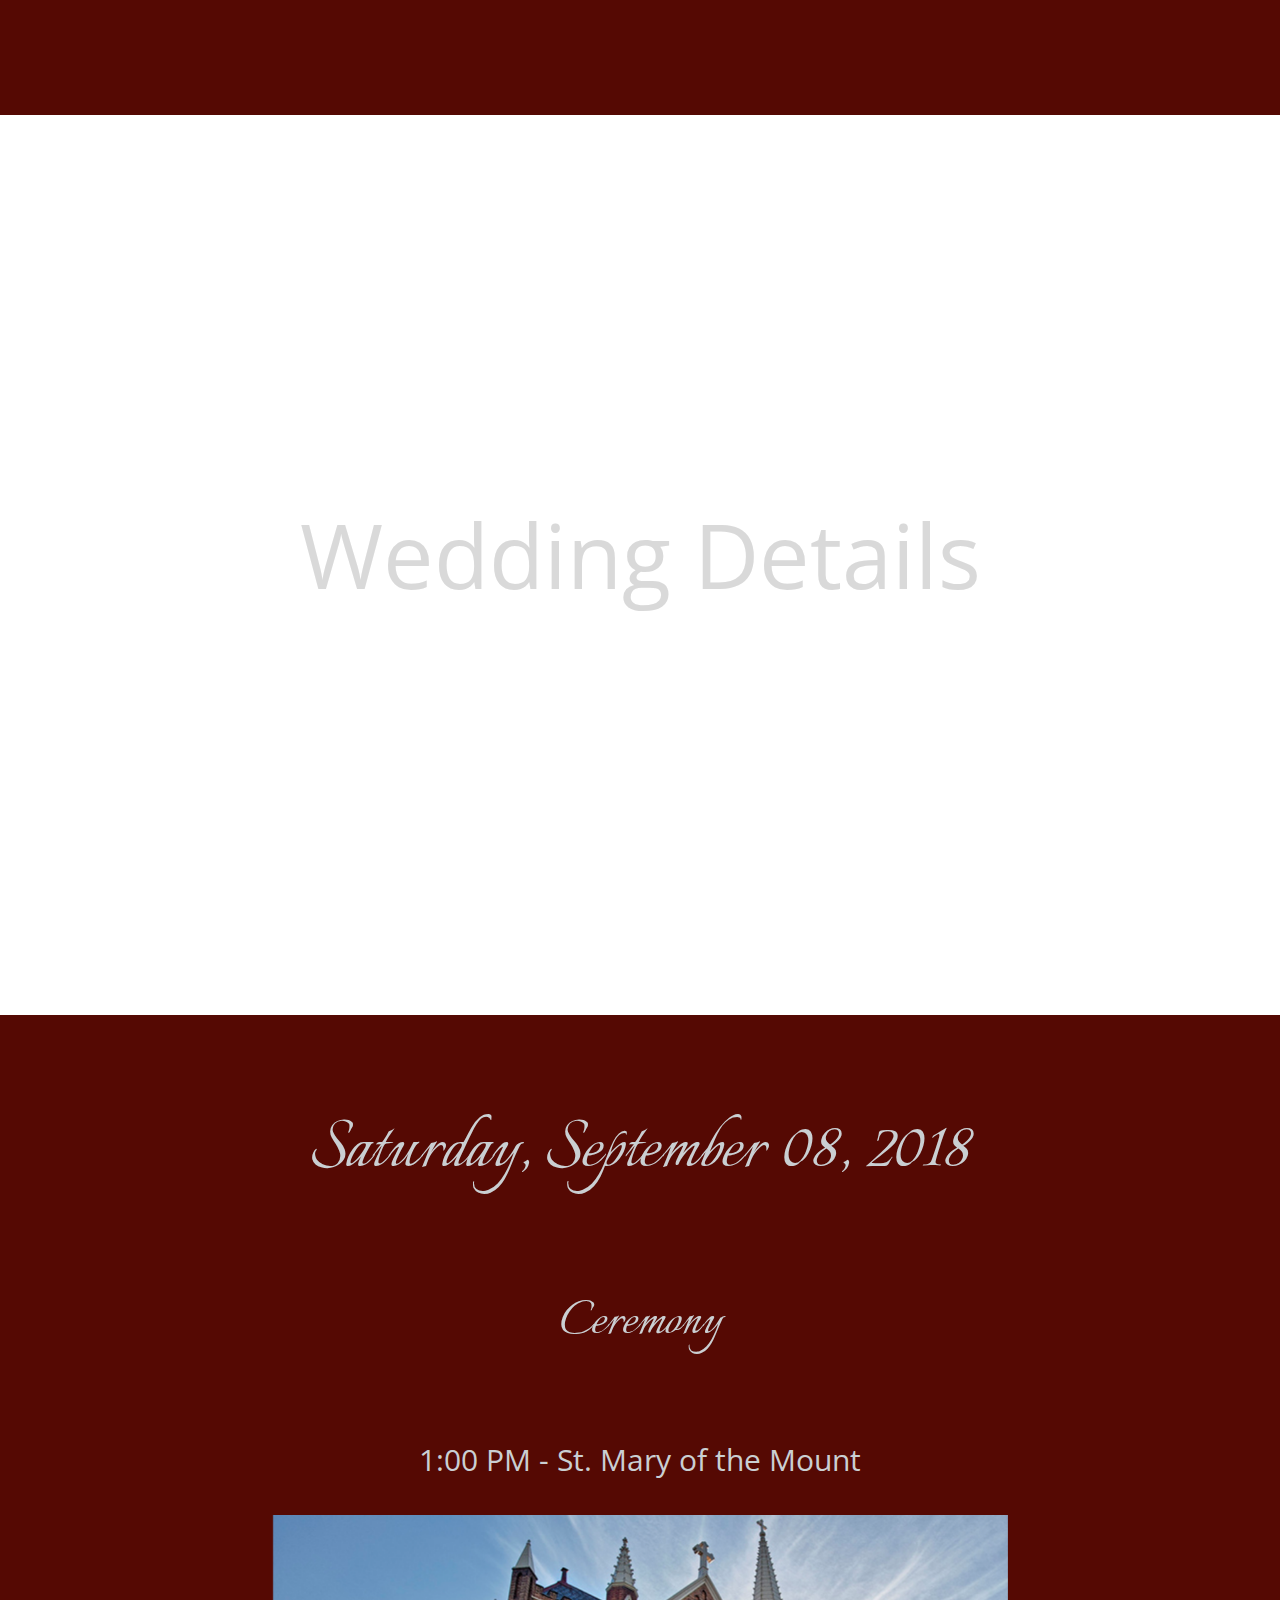
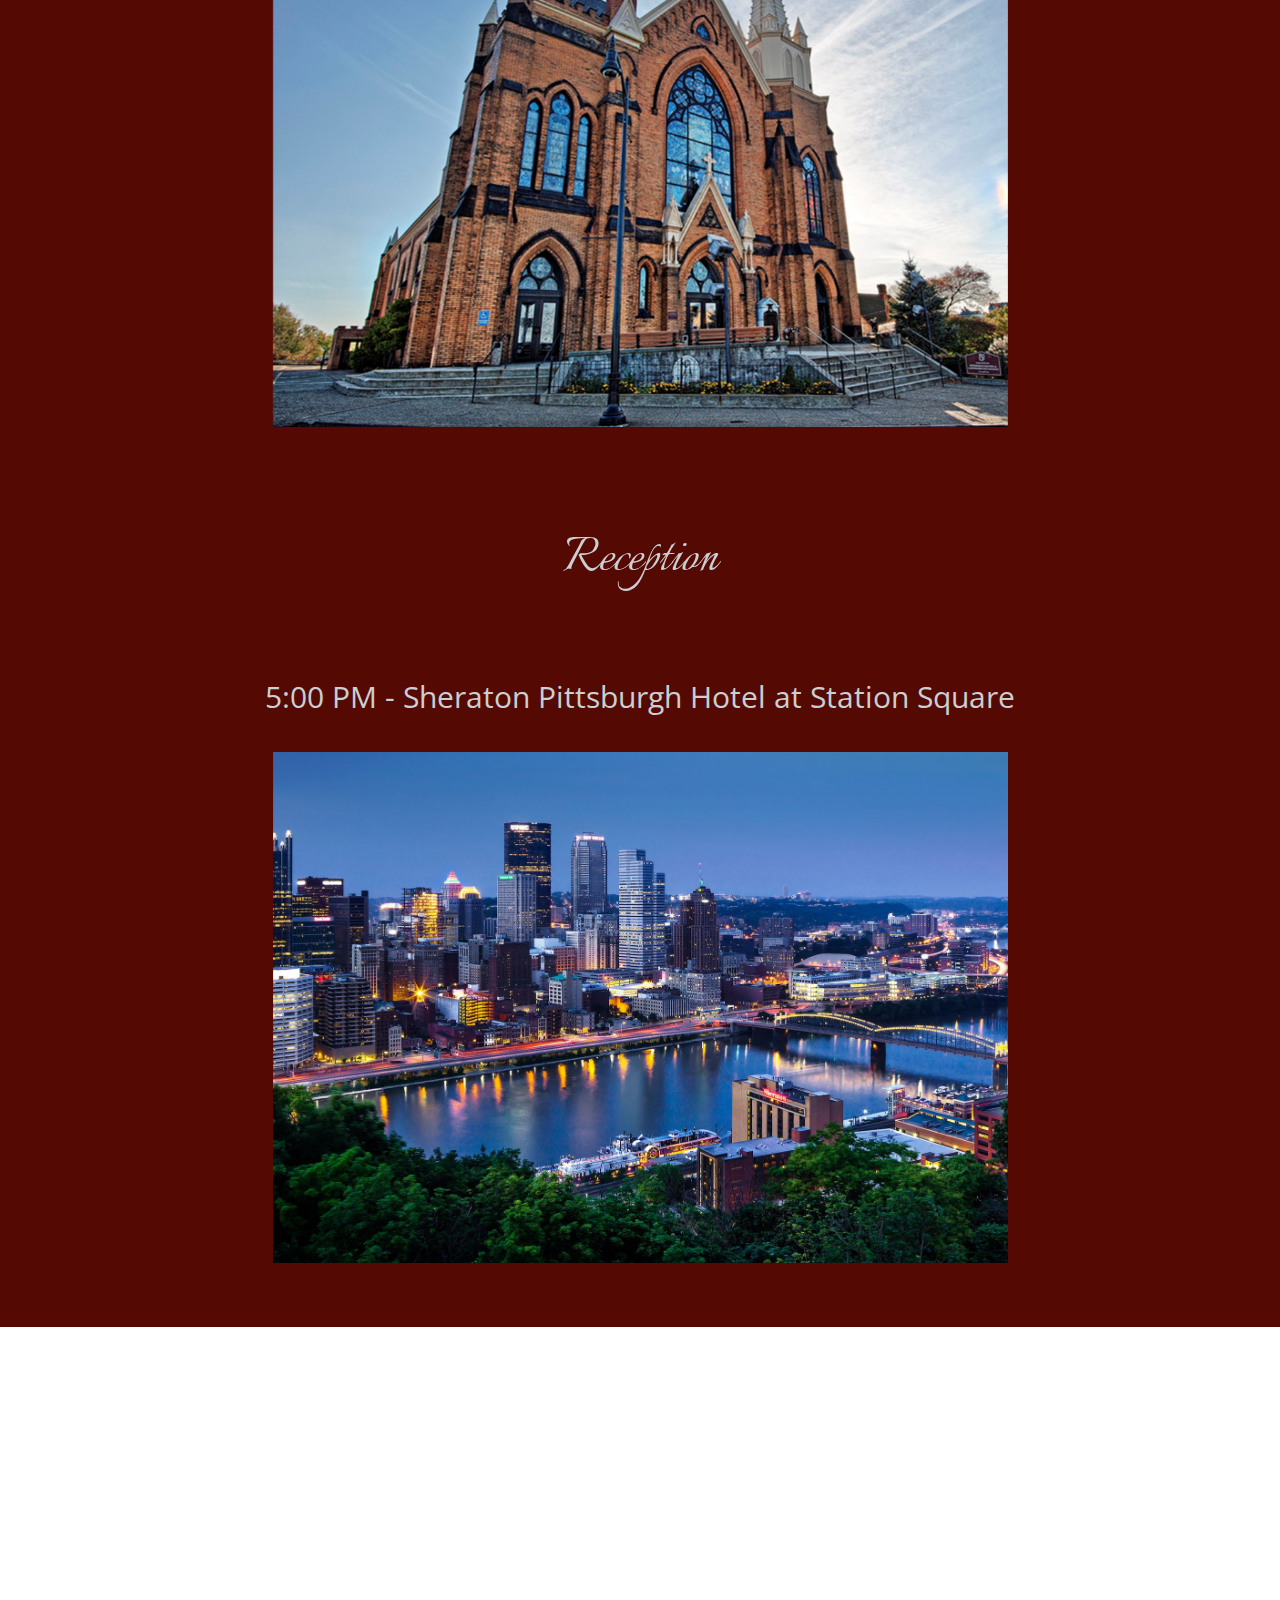
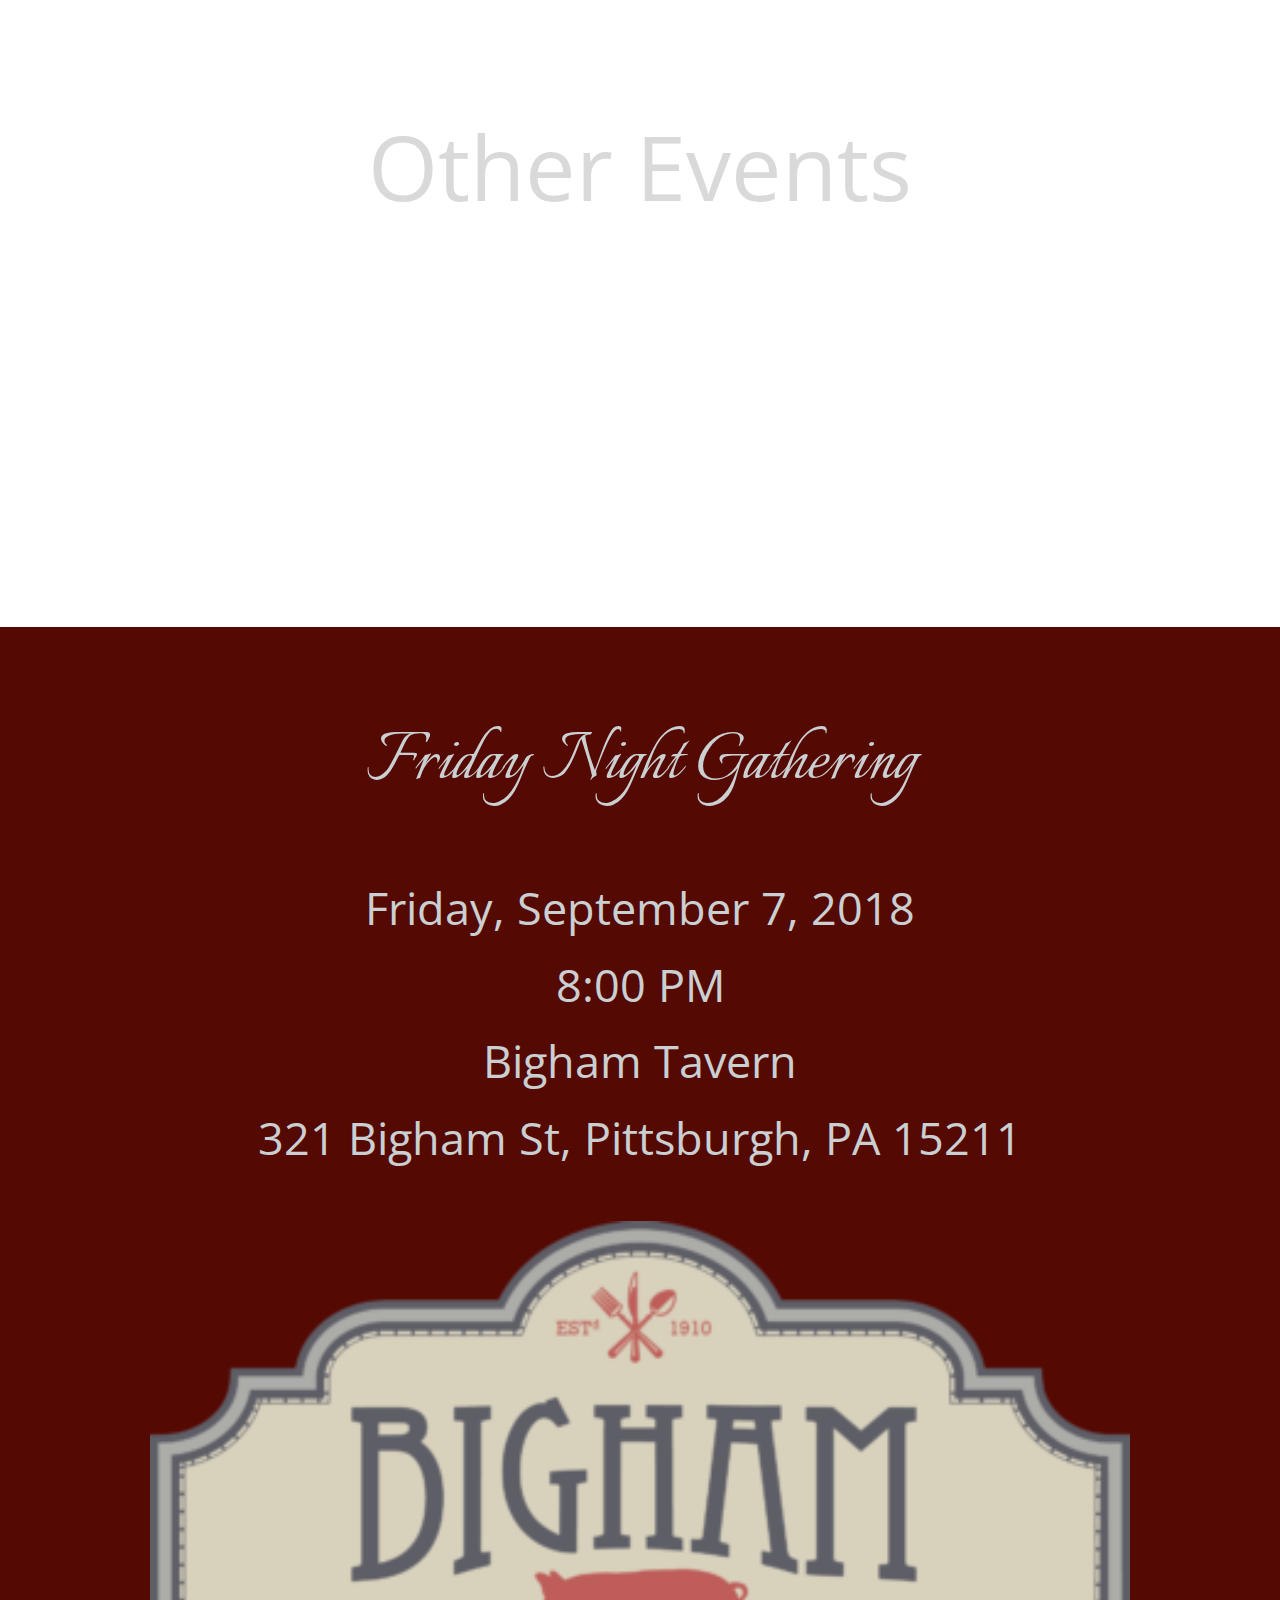
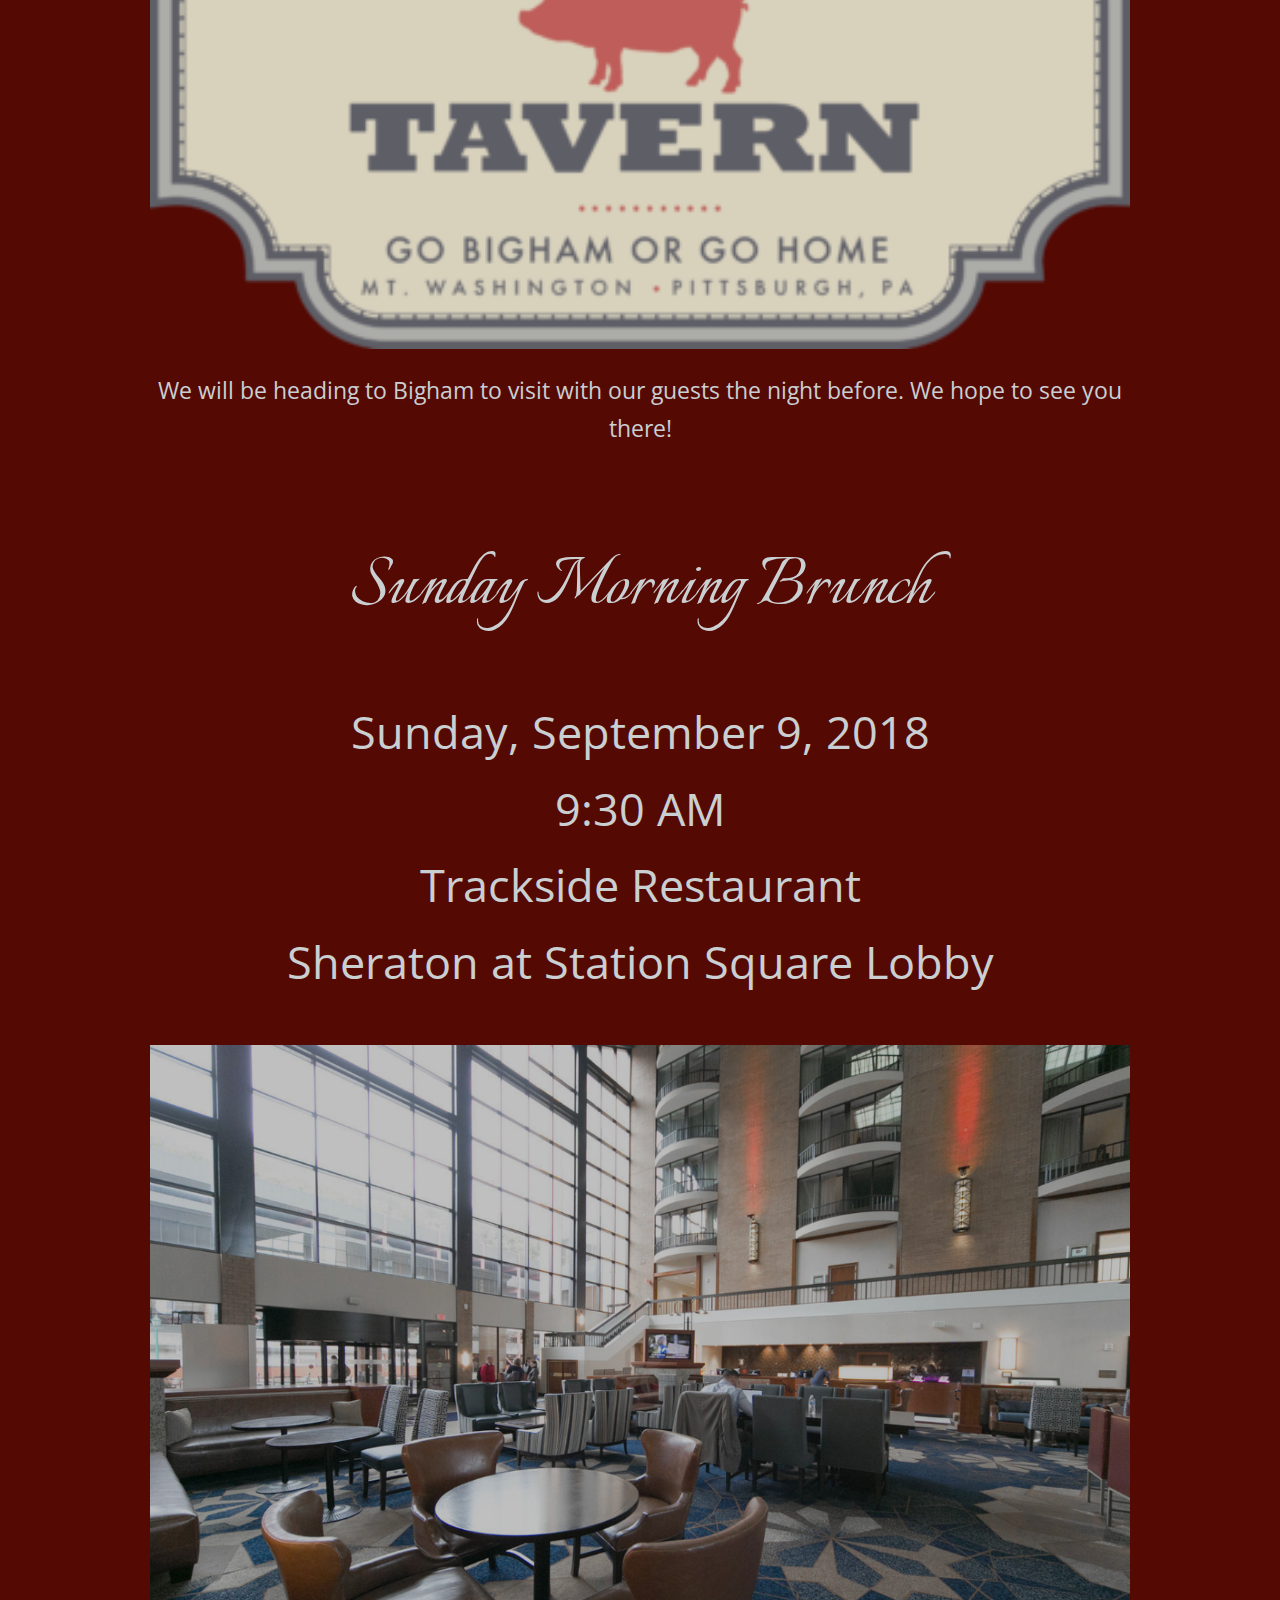
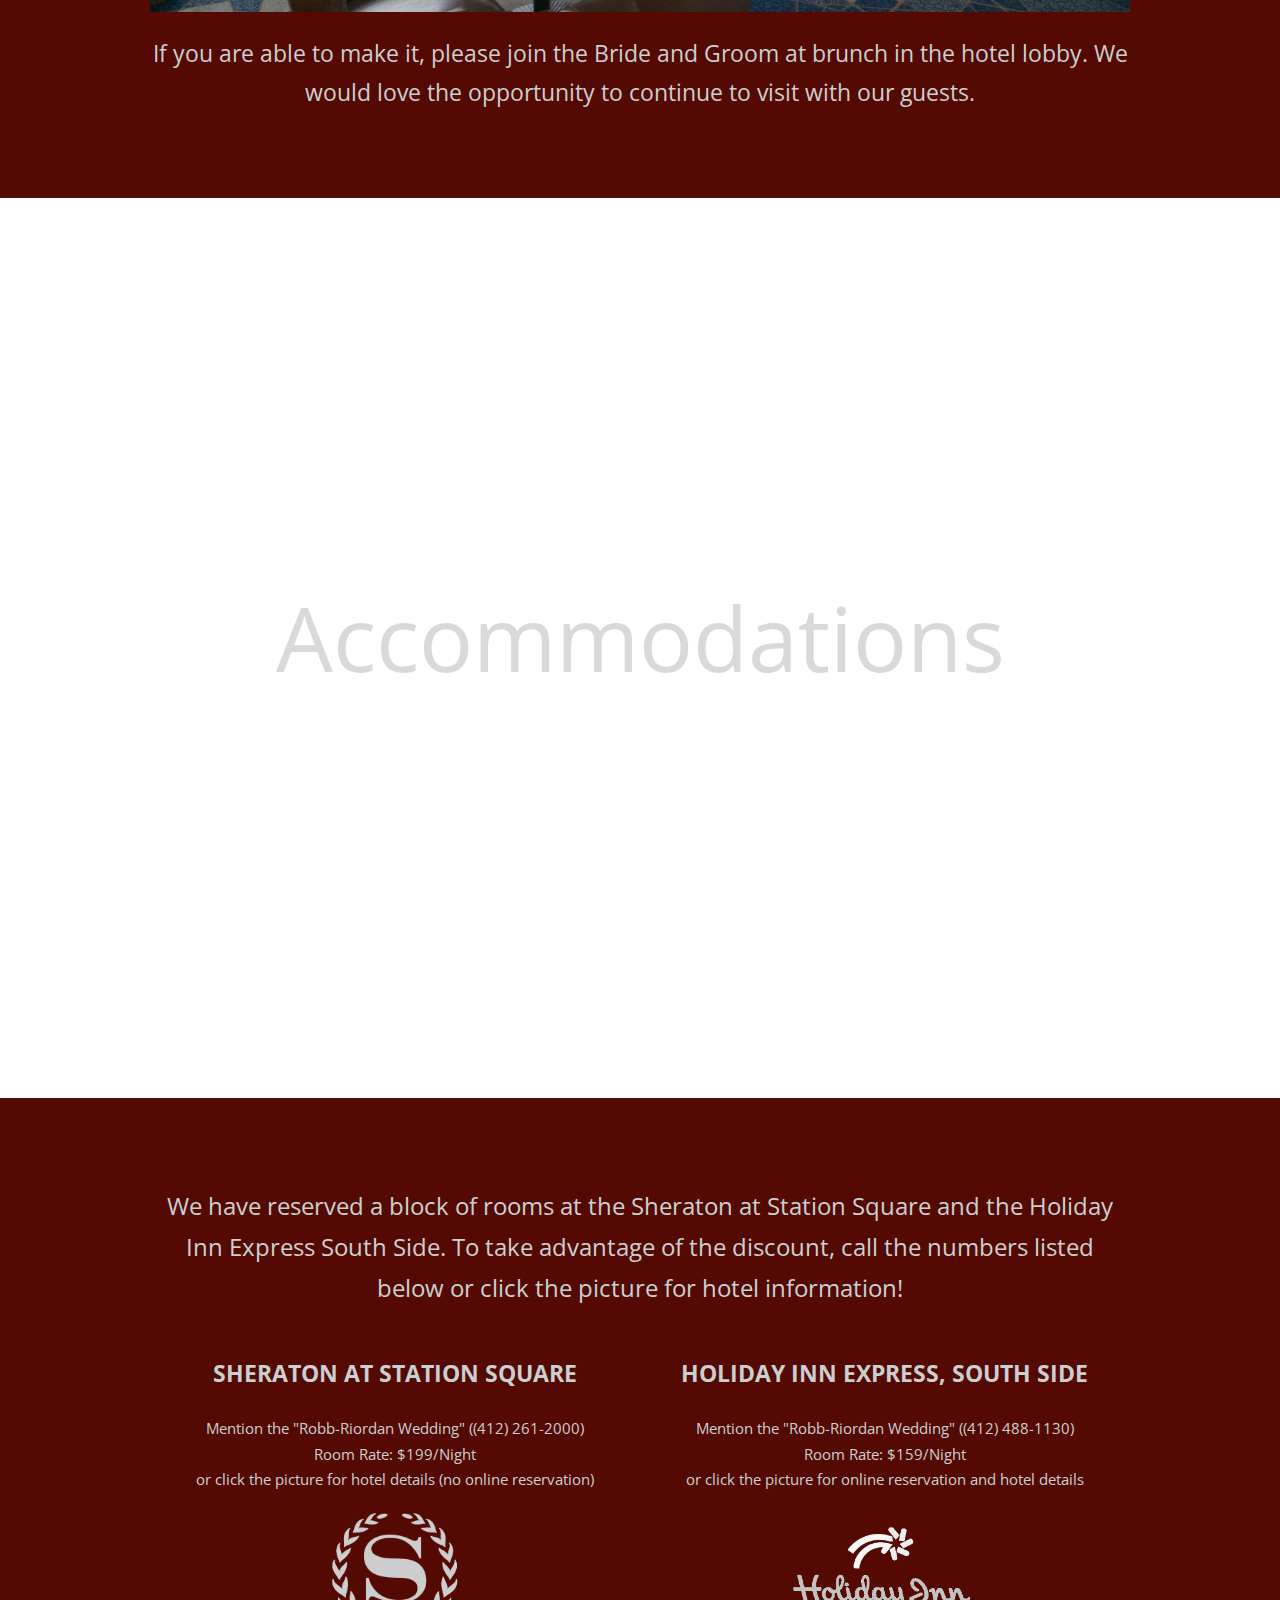
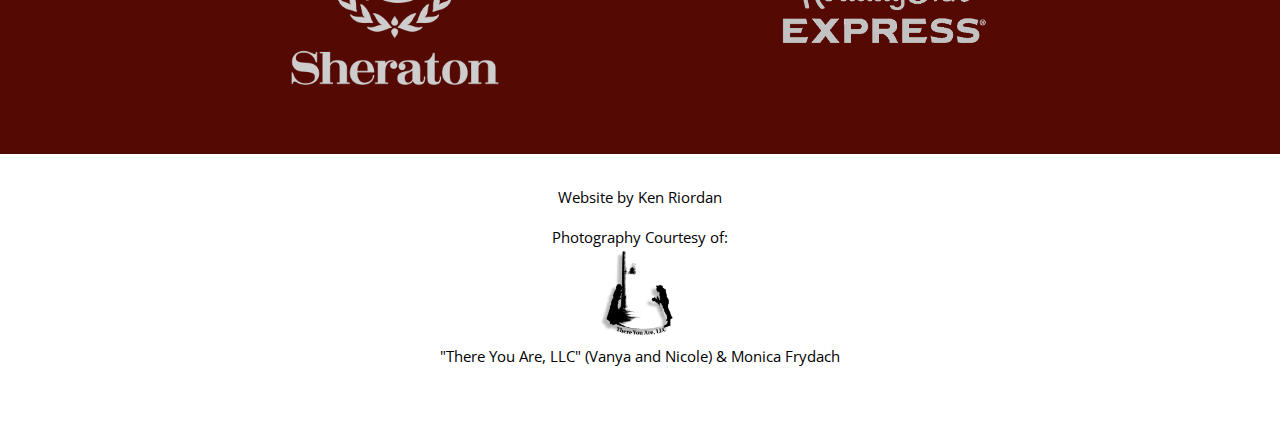
==== commit 68473ca0: "Update index.html" ====
--- a/index.html
+++ b/index.html
@@ -170,12 +170,12 @@
   <div class="content">
     <h1 class="cursive-large text-silver">Friday Night Gathering</h1>
     <p style="text-align:center;font-size:3em" class="text-silver">Friday, September 7, 2018<br>8:00 PM<br>Bigham Tavern<br>321 Bigham St, Pittsburgh, PA 15211</p>
-    <img style="margin: auto; display: block;" src="./ThingsPictures/Bigham.png" width="640" height="480">
+    <img class="background-wine" src="./ThingsPictures/Bigham.png" style="width: 100%">
     <p style="text-align:center;font-size:1.5em" class="text-silver">We will be heading to Bigham to visit with our guests the night before. We hope to see you there!</p>
     <br><br>
     <h1 class="cursive-large text-silver">Sunday Morning Brunch</h1>
     <p style="text-align:center;font-size:3em" class="text-silver">Sunday, September 9, 2018<br>9:30 AM<br>Trackside Restaurant<br>Sheraton at Station Square Lobby</p>
-    <img style="margin: auto; display: block;" src="./ThingsPictures/brunch.png" width="640" height="480">
+    <img class="background-wine" src="./ThingsPictures/brunch.png" style="width: 100%">
     <p style="text-align:center;font-size:1.5em" class="text-silver">If you are able to make it, please join the Bride and Groom at brunch in the hotel lobby. We would love the opportunity to continue to visit with our guests.</p>
   </div>
 </div>
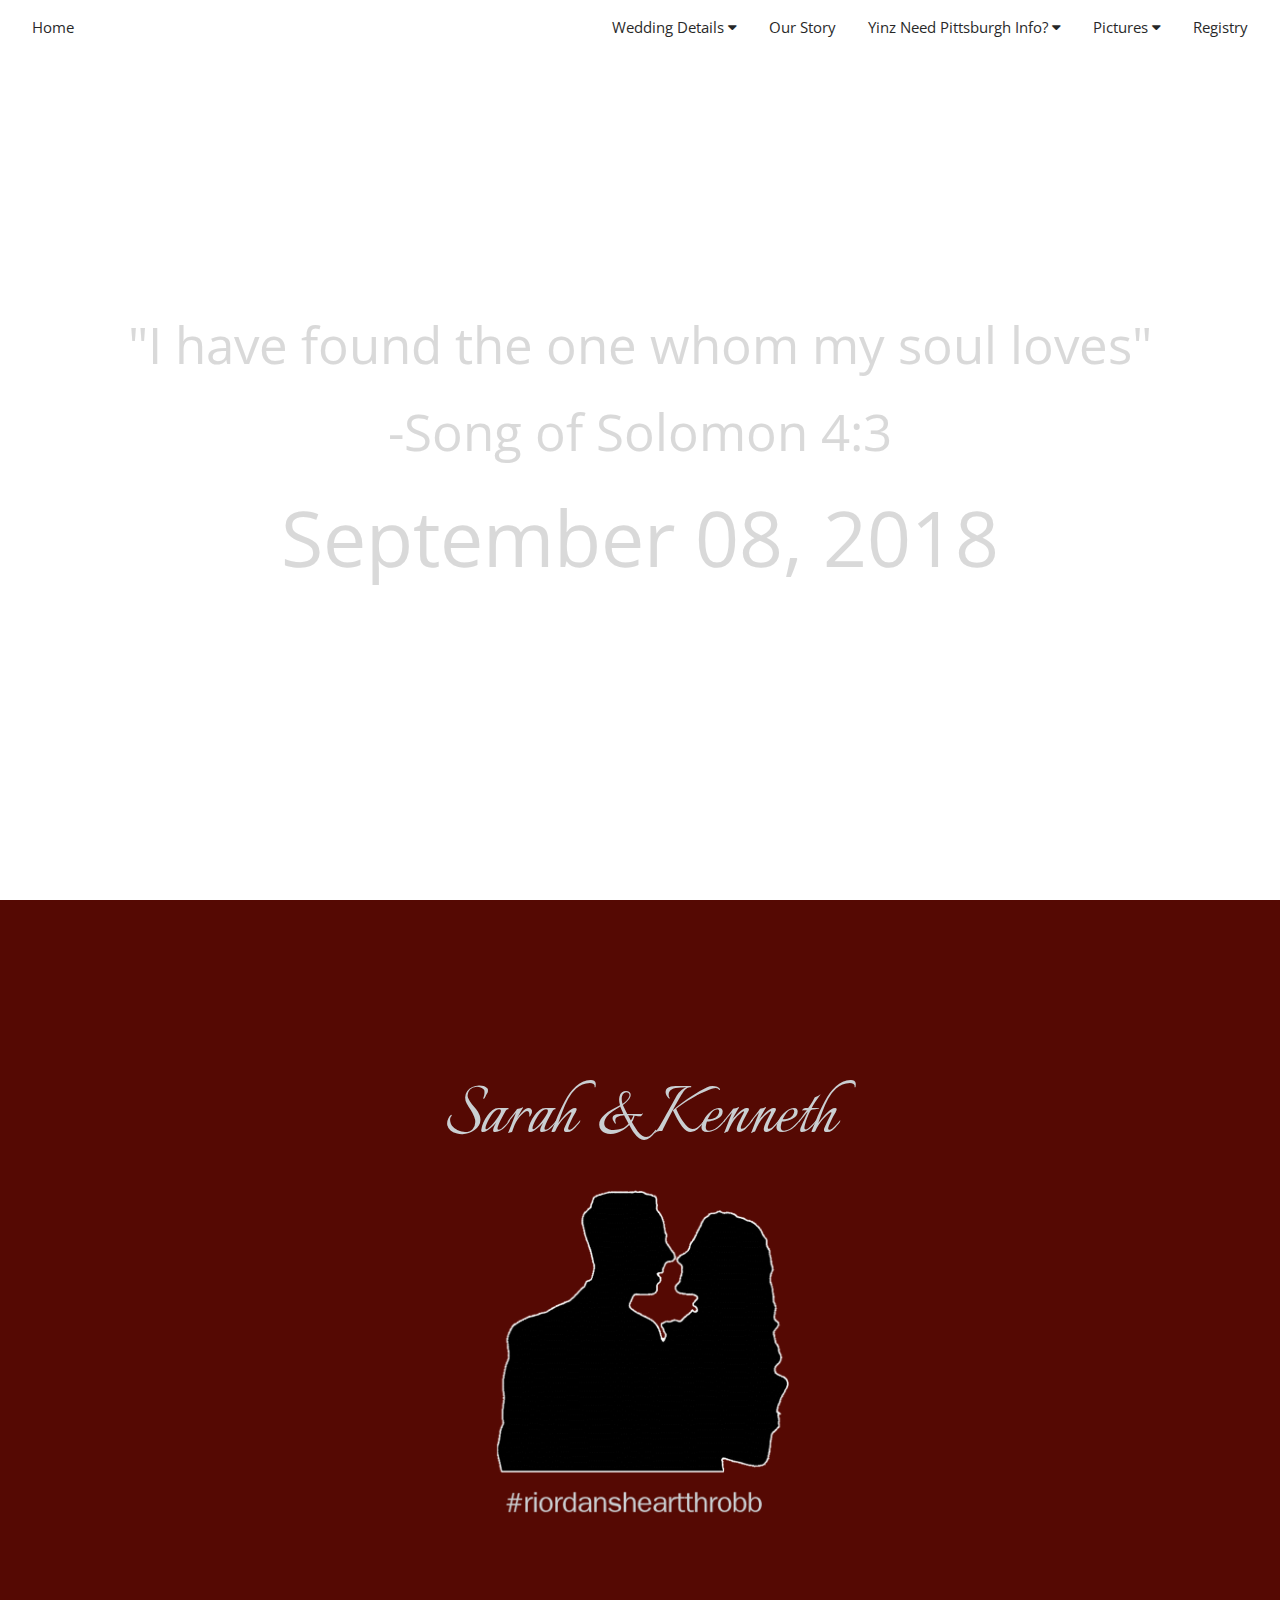
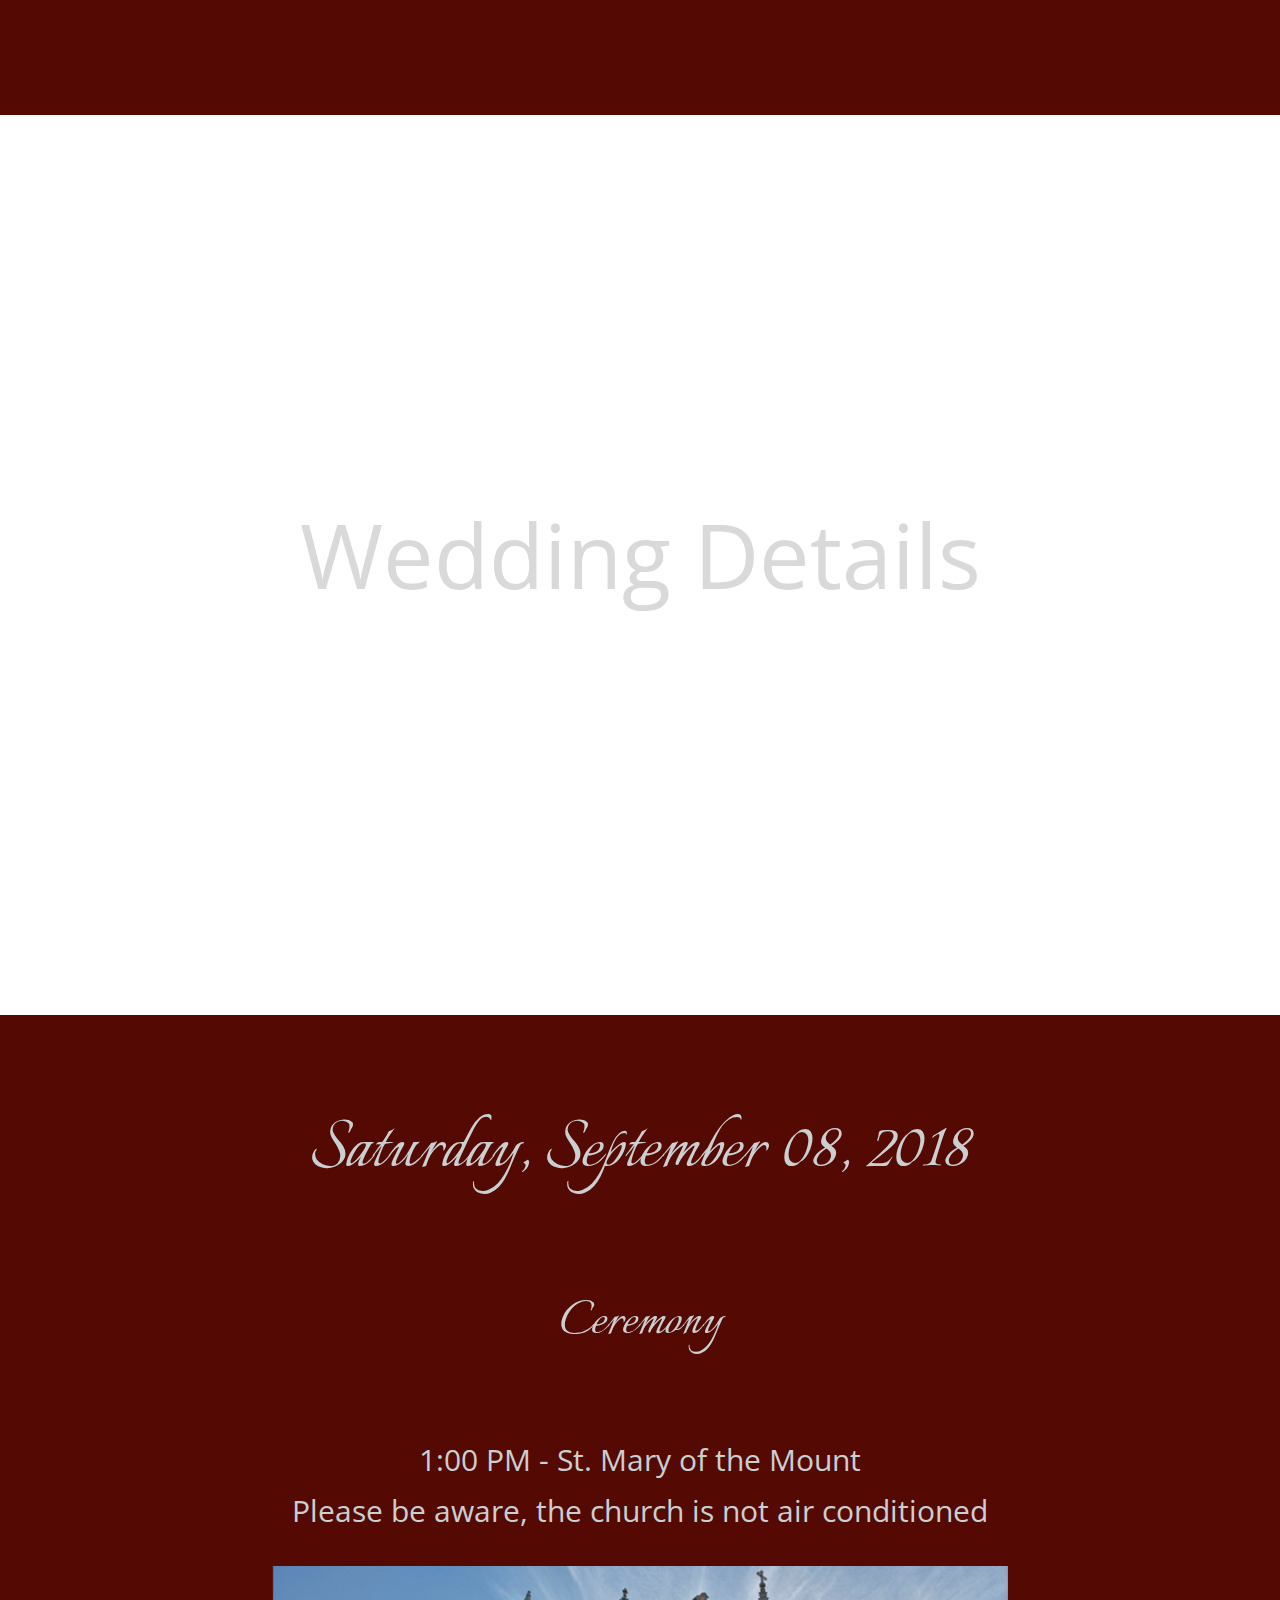
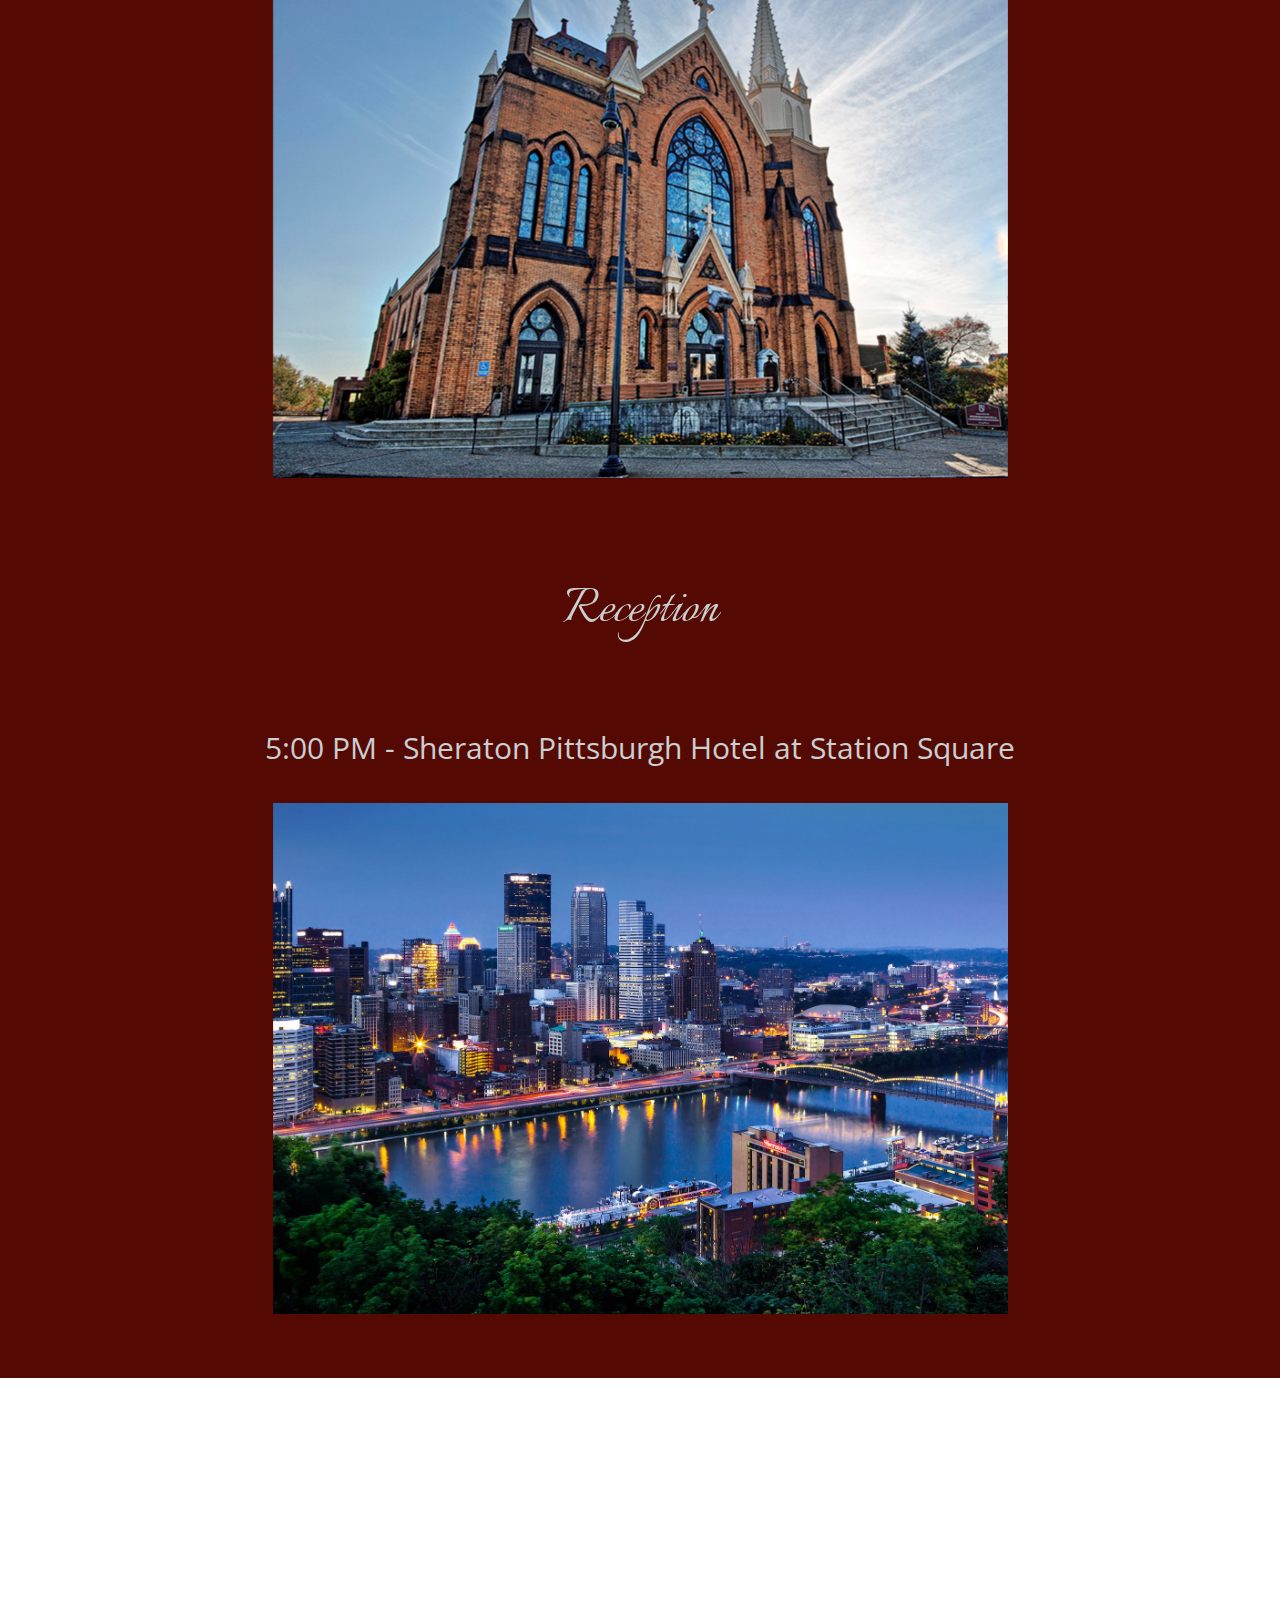
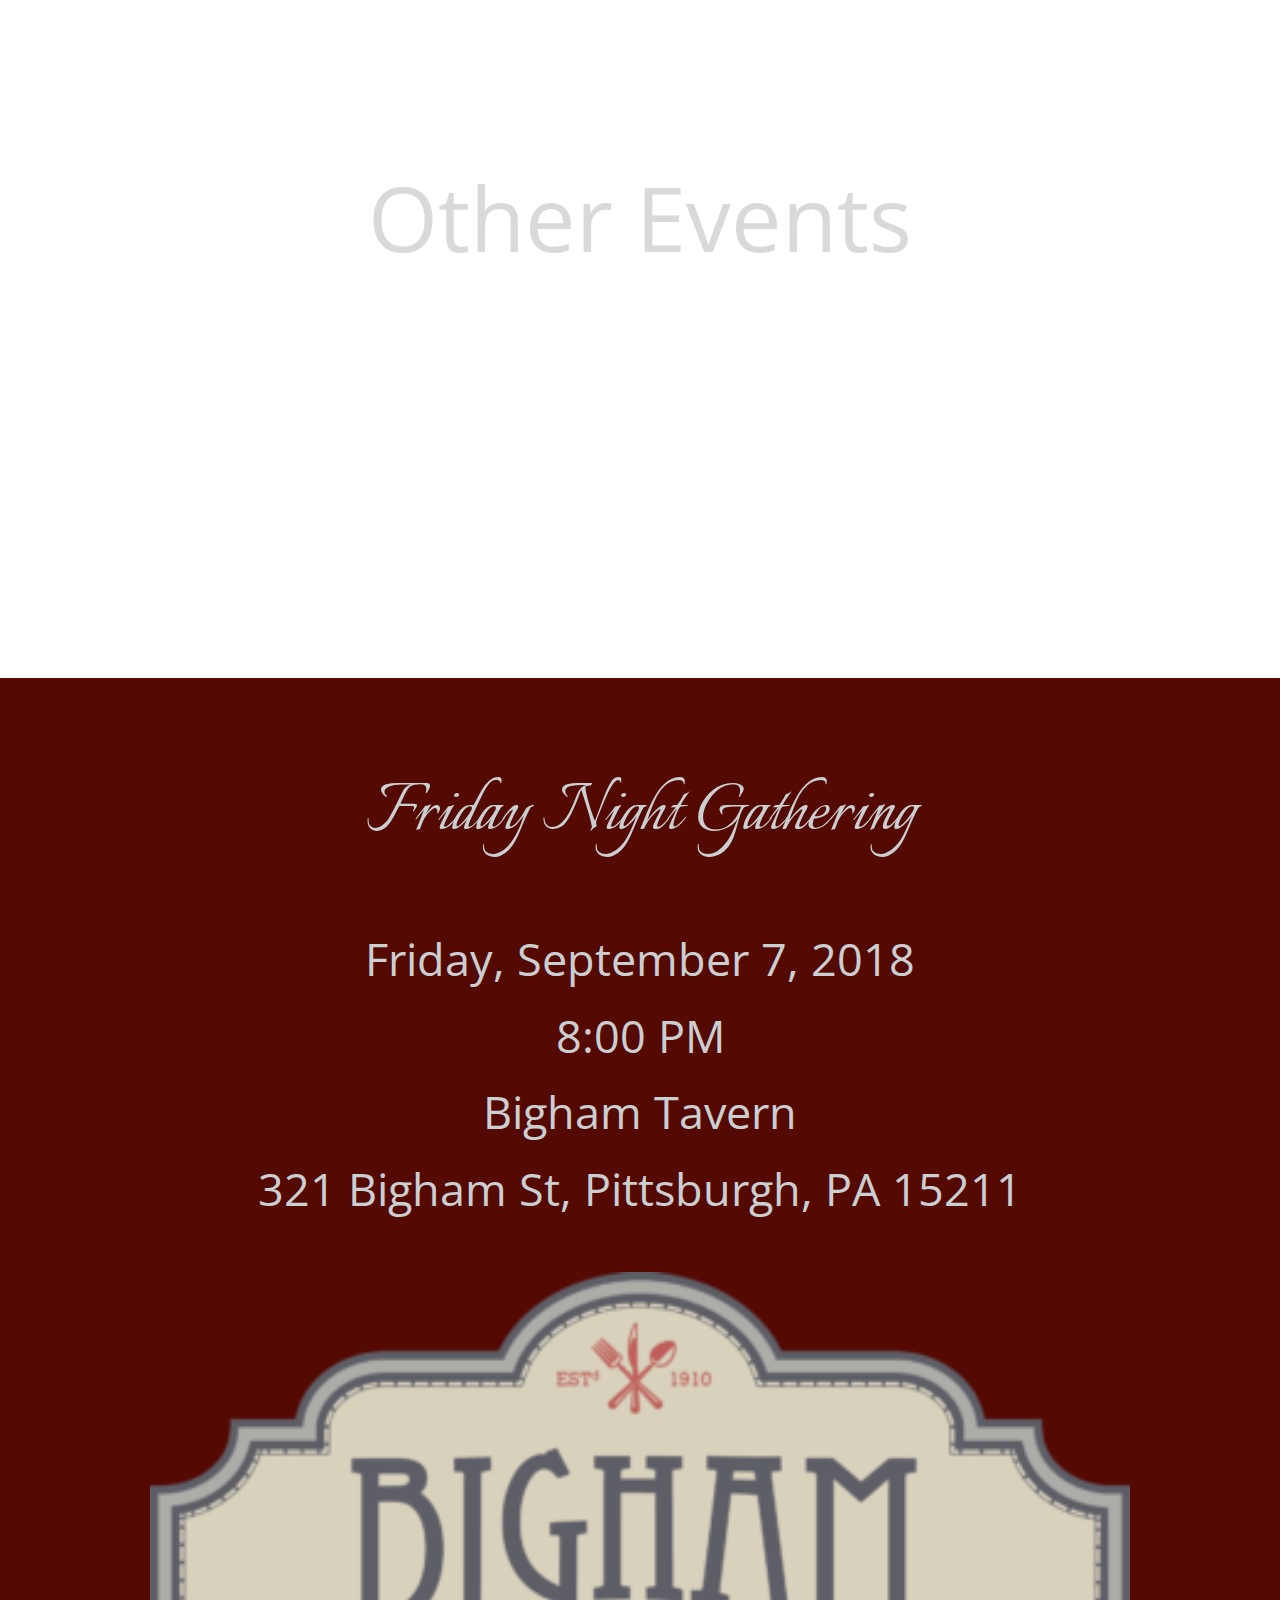
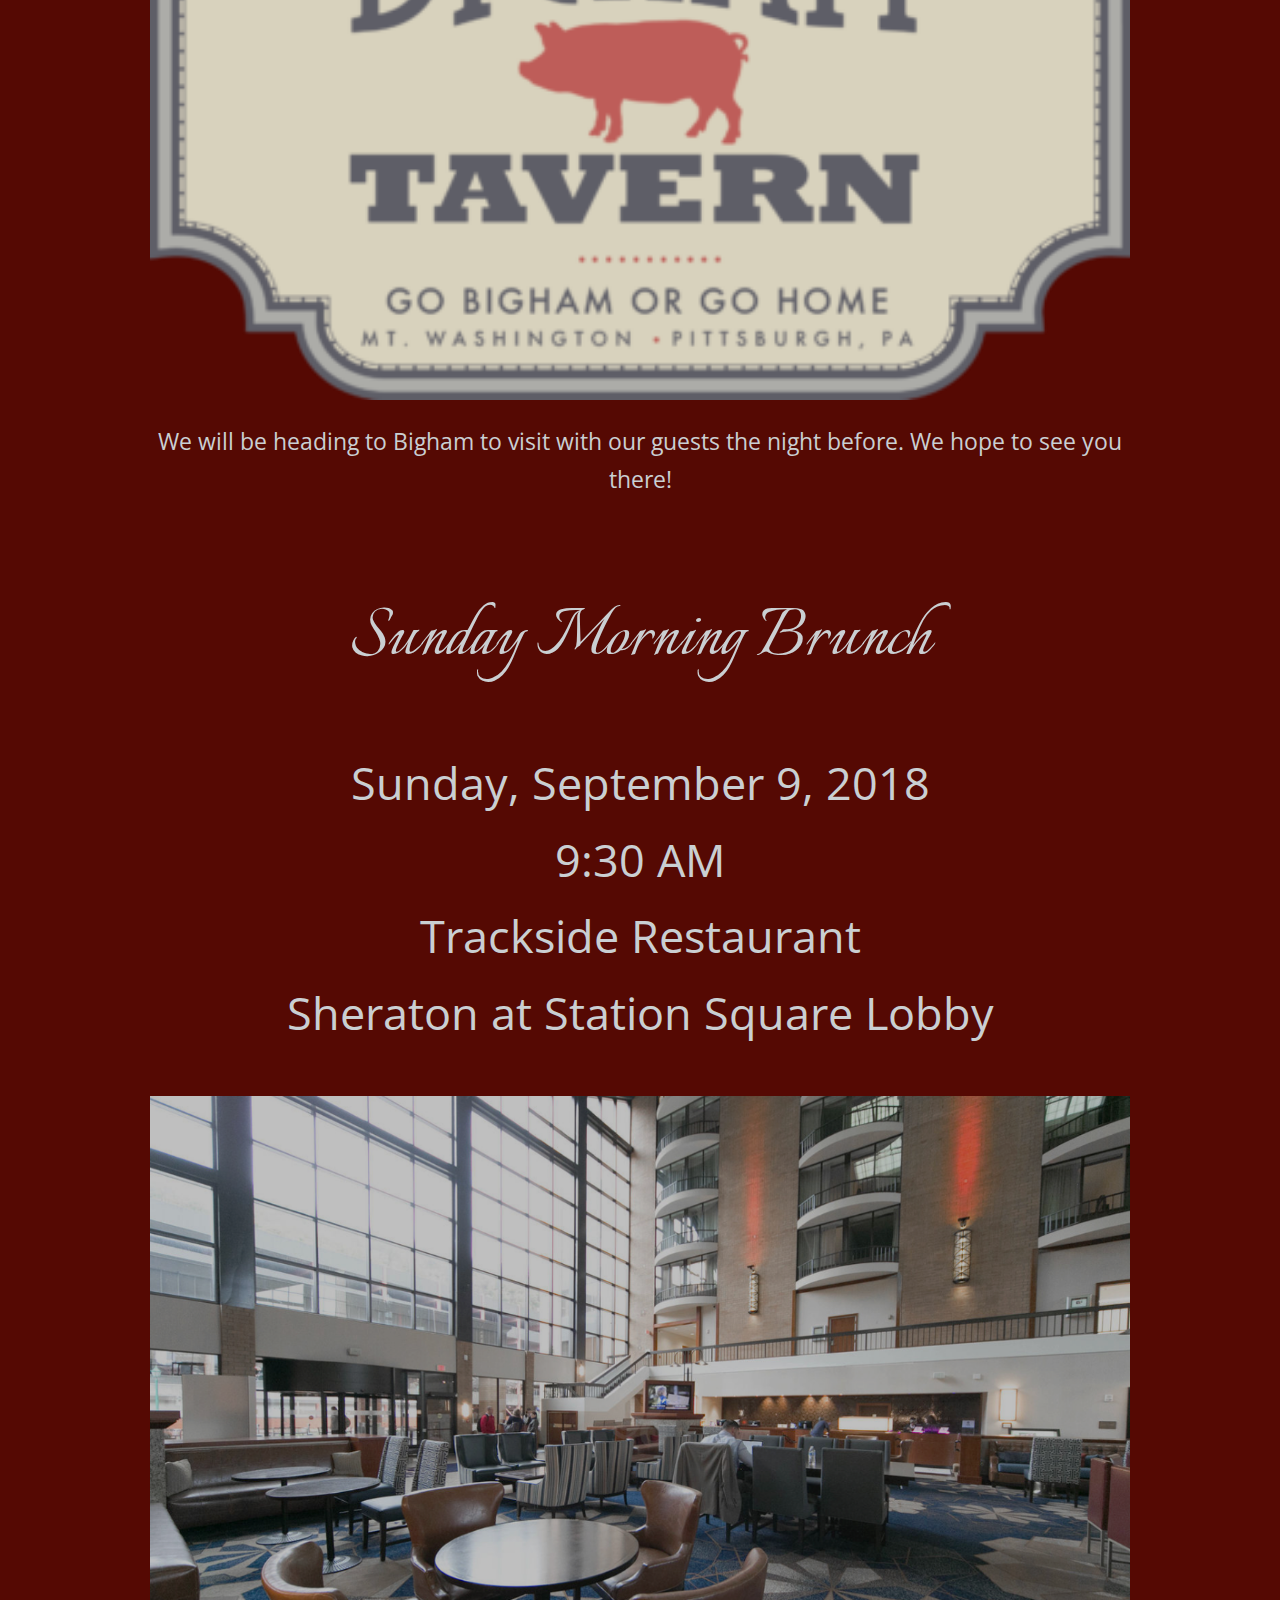
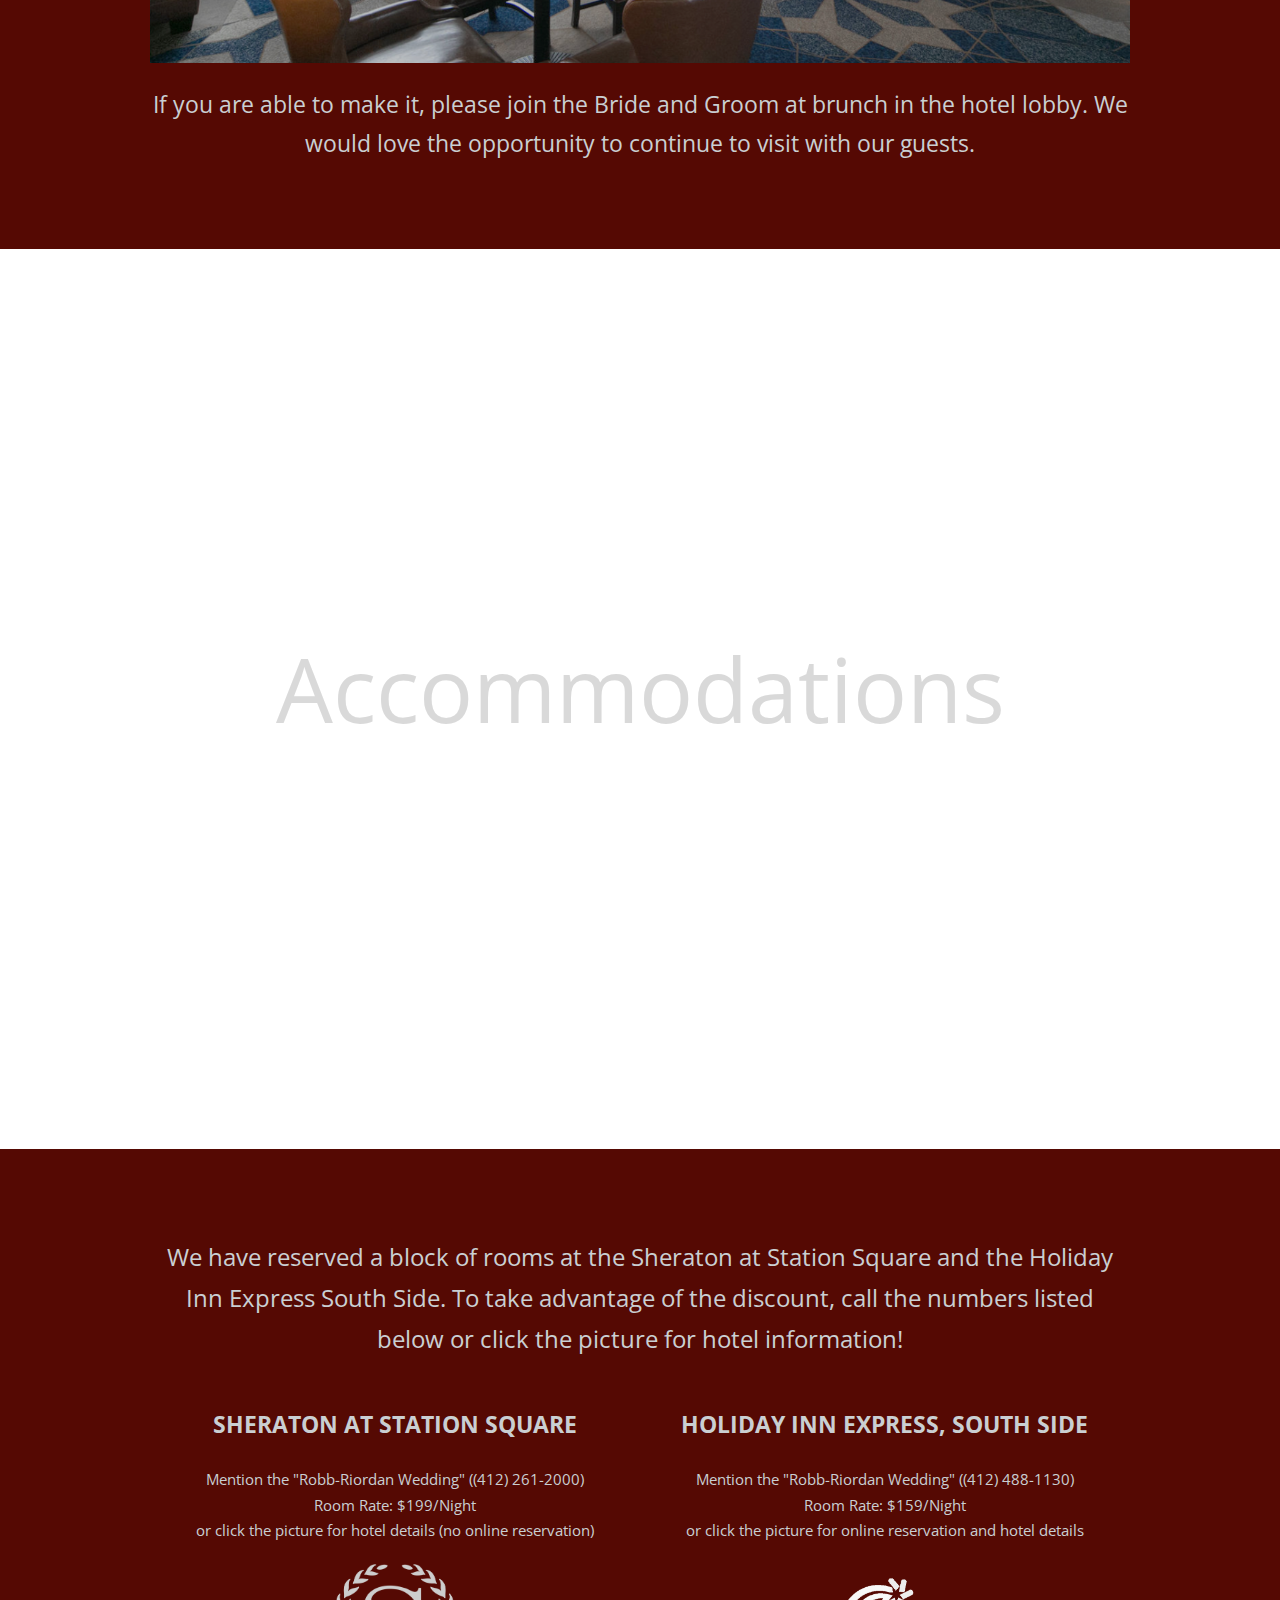
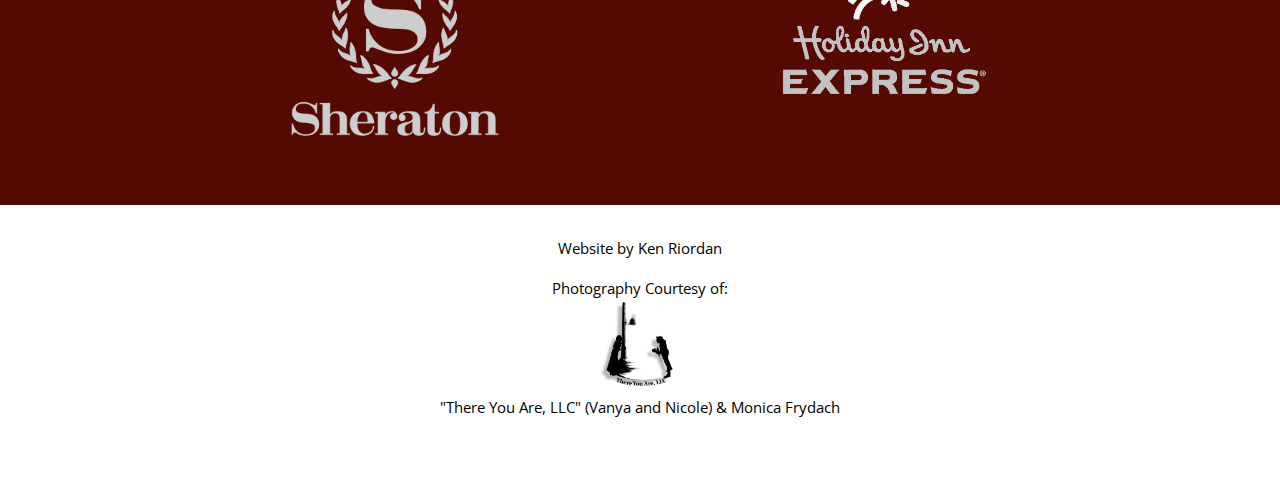
==== commit 7fef8bfd: "Update index.html" ====
--- a/index.html
+++ b/index.html
@@ -138,7 +138,7 @@
   <div class="content">
     <h1 class="cursive-large text-silver">Saturday, September 08, 2018</h1>
     <p class="cursive-medium text-silver">Ceremony</p>
-    <p style="text-align:center;font-size:2em" class="text-silver">1:00 PM - St. Mary of the Mount</p>
+    <p style="text-align:center;font-size:2em" class="text-silver">1:00 PM - St. Mary of the Mount<br>Please be aware, the church is not air conditioned</p>
    <div class="containerpic">
       <a href="https://www.google.com/maps/dir/40.424599,-79.9280928/St.+Mary+of+the+Mount+Church,+403+Grandview+Ave,+Pittsburgh,+PA+15211/@40.4307985,-79.9871917,14z/data=!3m1!4b1!4m17!1m6!3m5!1s0x8834f6b2633ef04f:0xde9ab5173ba3f0e2!2sSt.+Mary+of+the+Mount+Church!8m2!3d40.4344876!4d-80.0118298!4m9!1m1!4e1!1m5!1m1!1s0x8834f6b2633ef04f:0xde9ab5173ba3f0e2!2m2!1d-80.0118298!2d40.4344876!3e0" target=_"blank"><img src="./WebsitePictures/stmary.png" alt="StMary" class="imagepic" style="width:75%">
         <div class="middlepic">
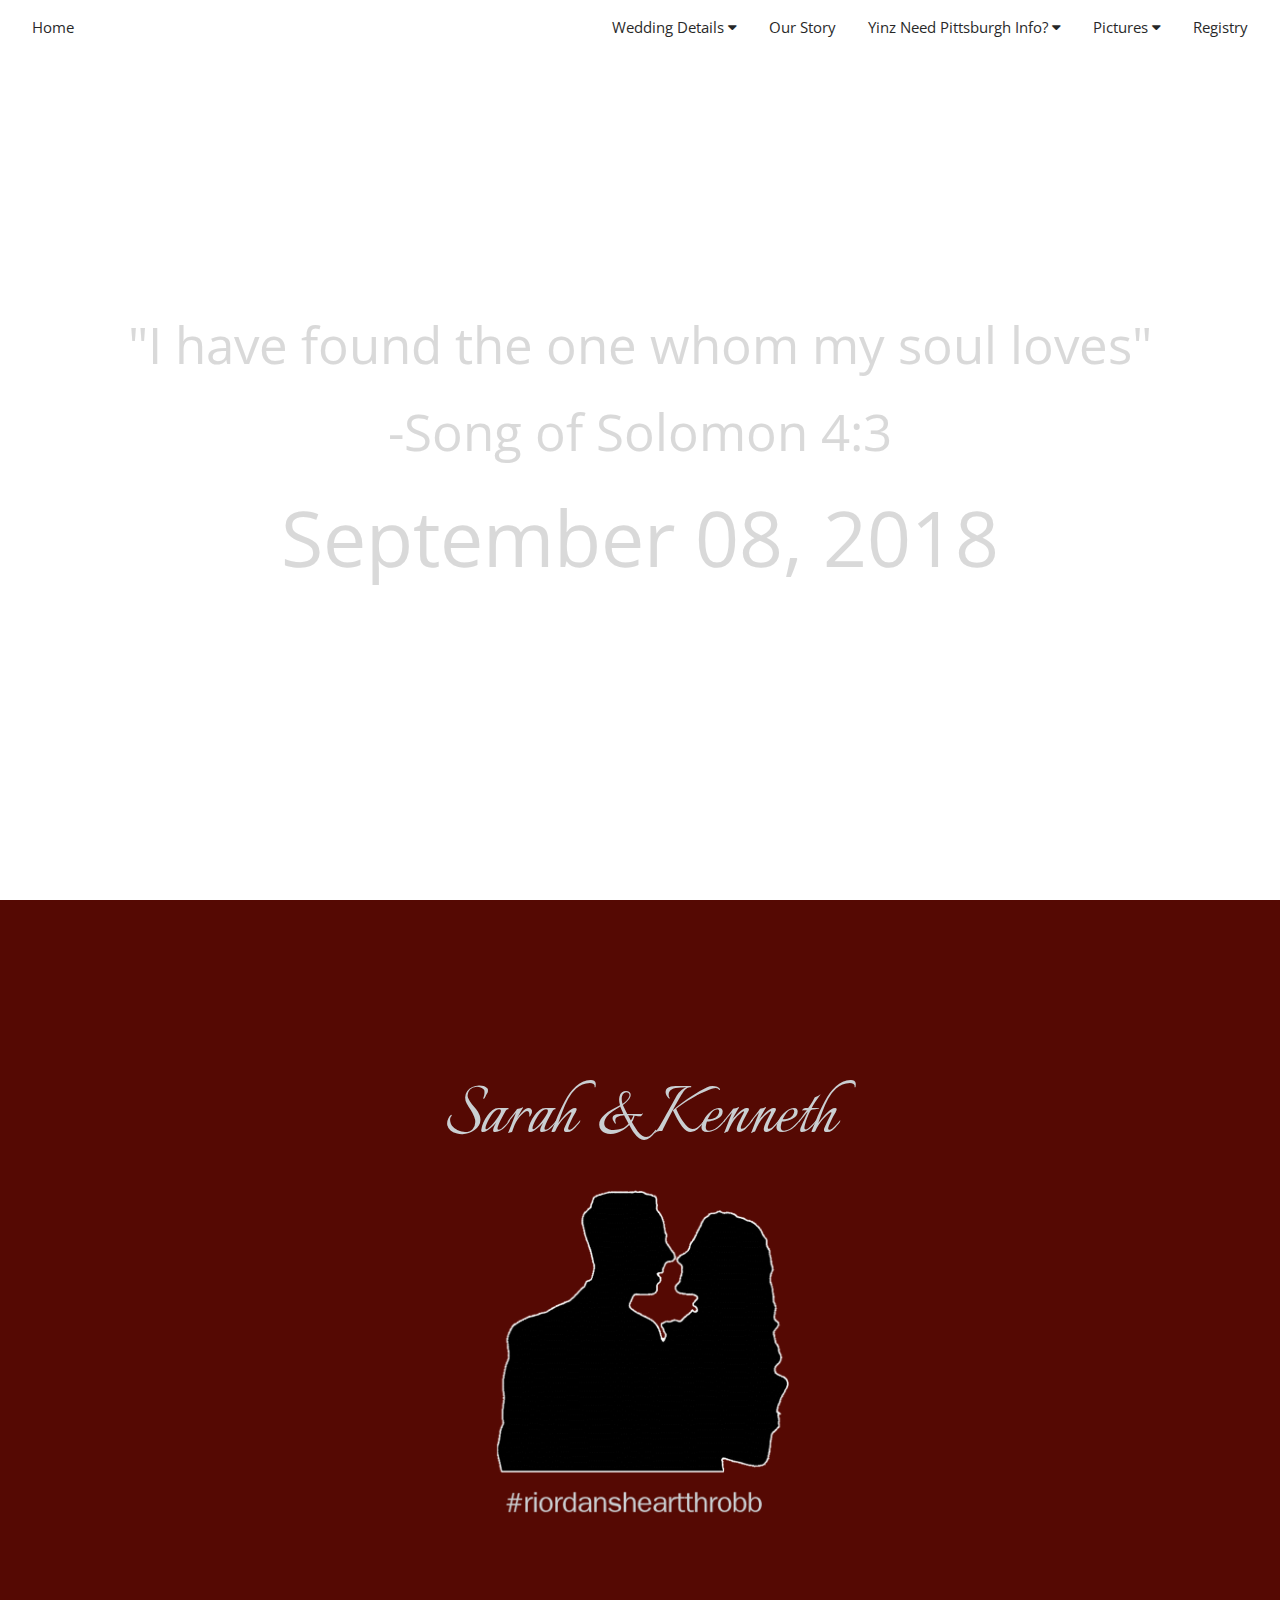
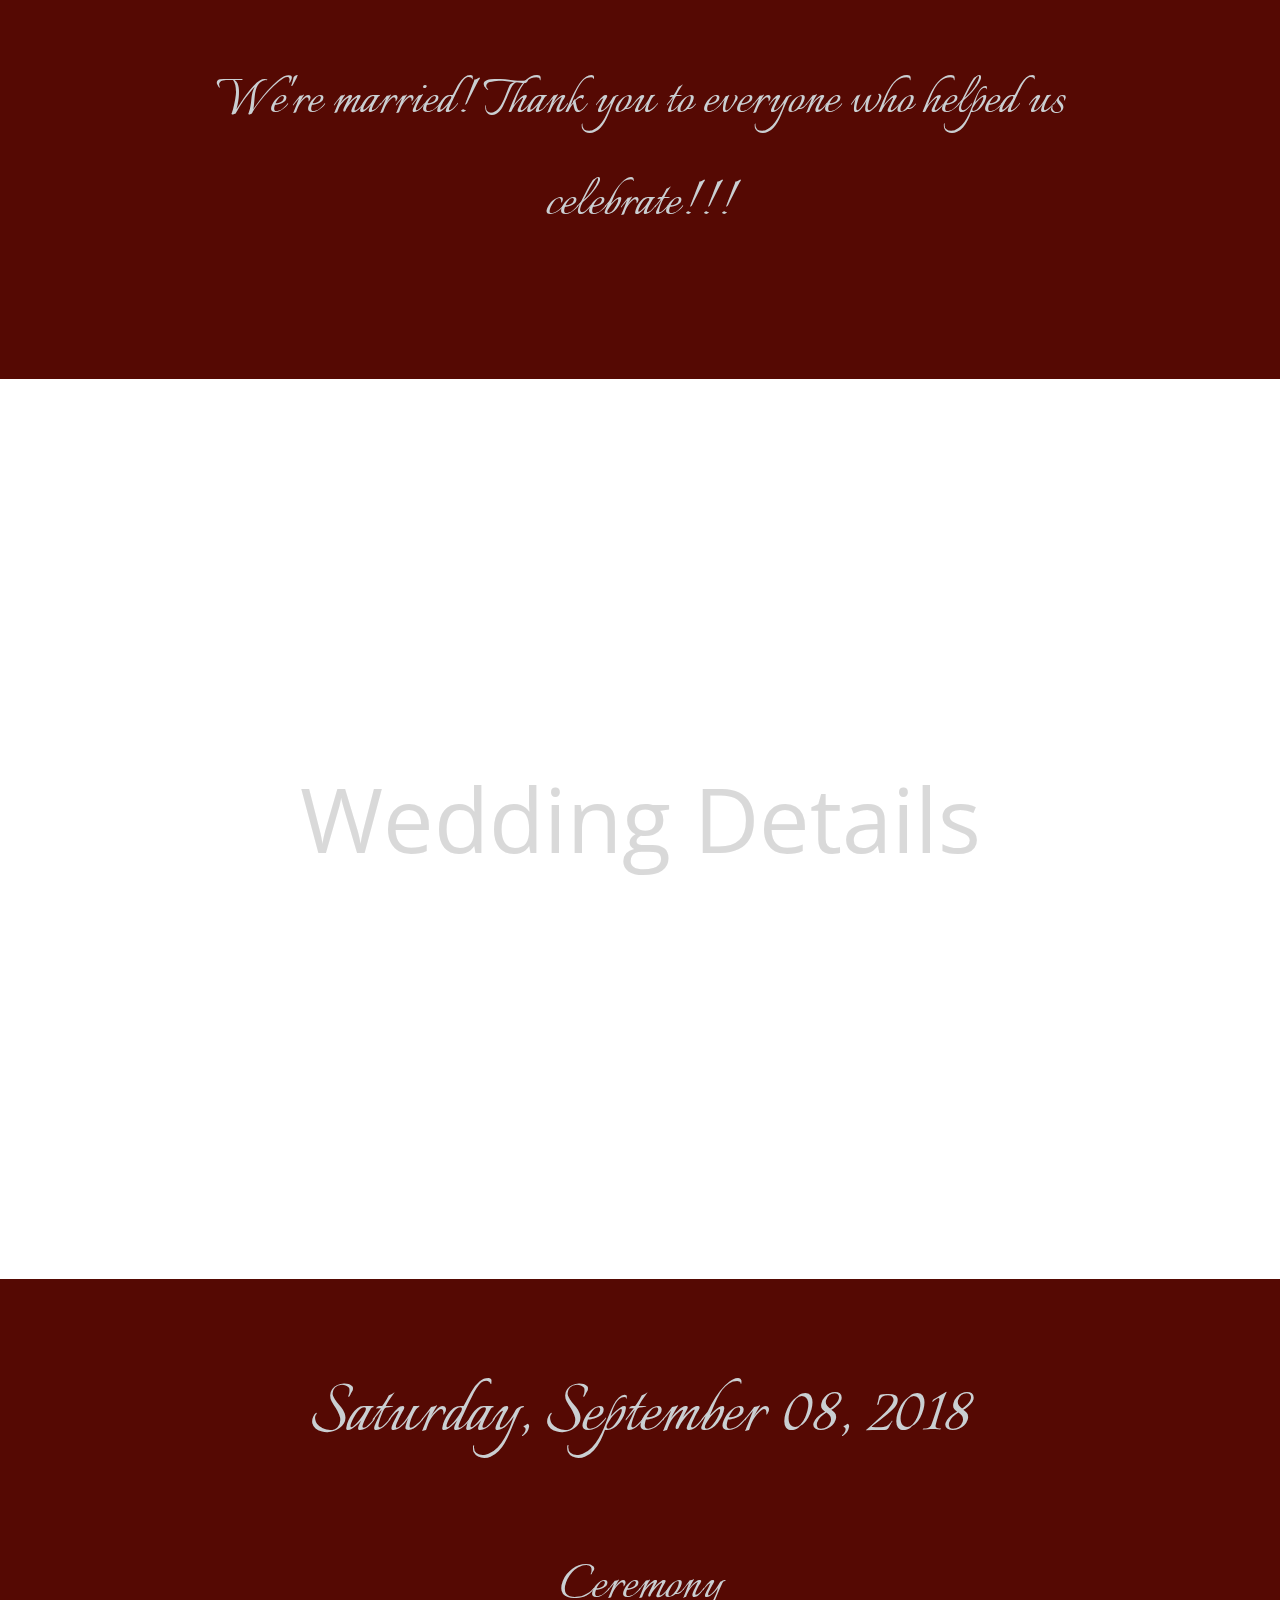
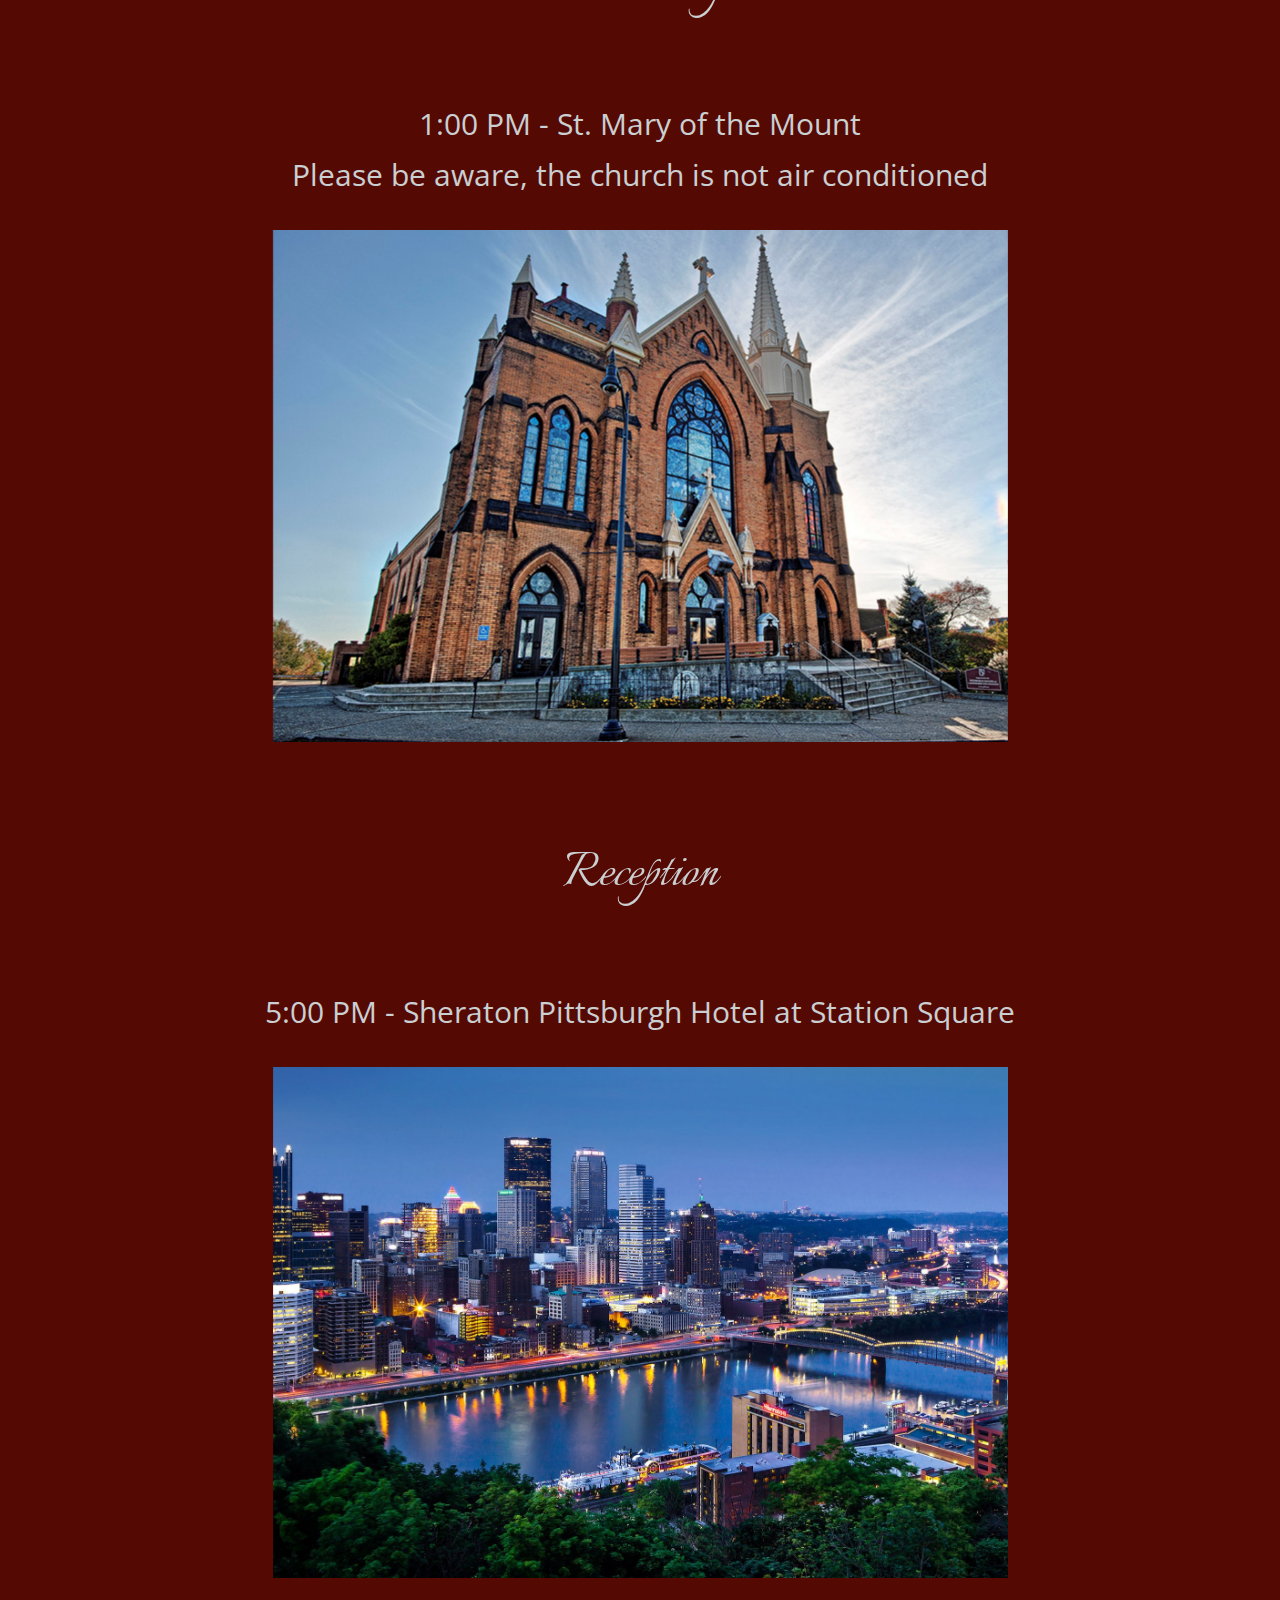
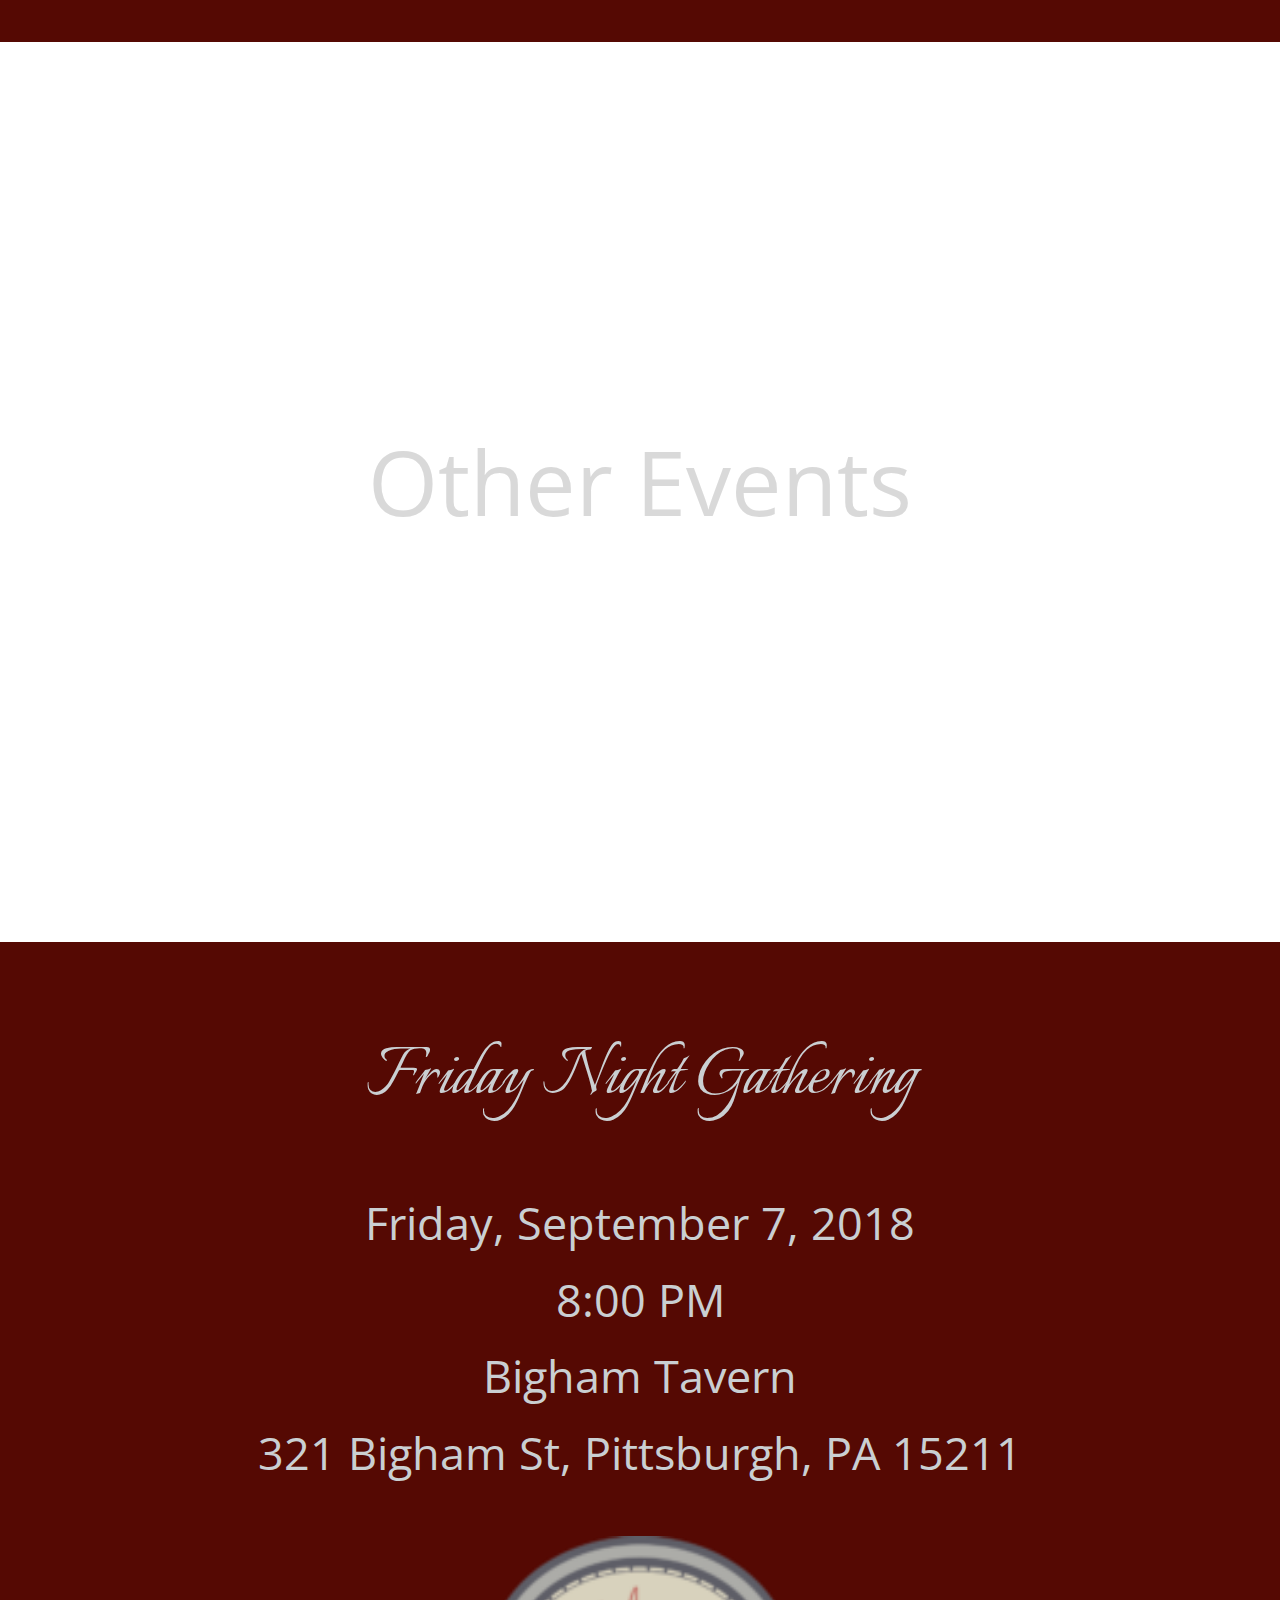
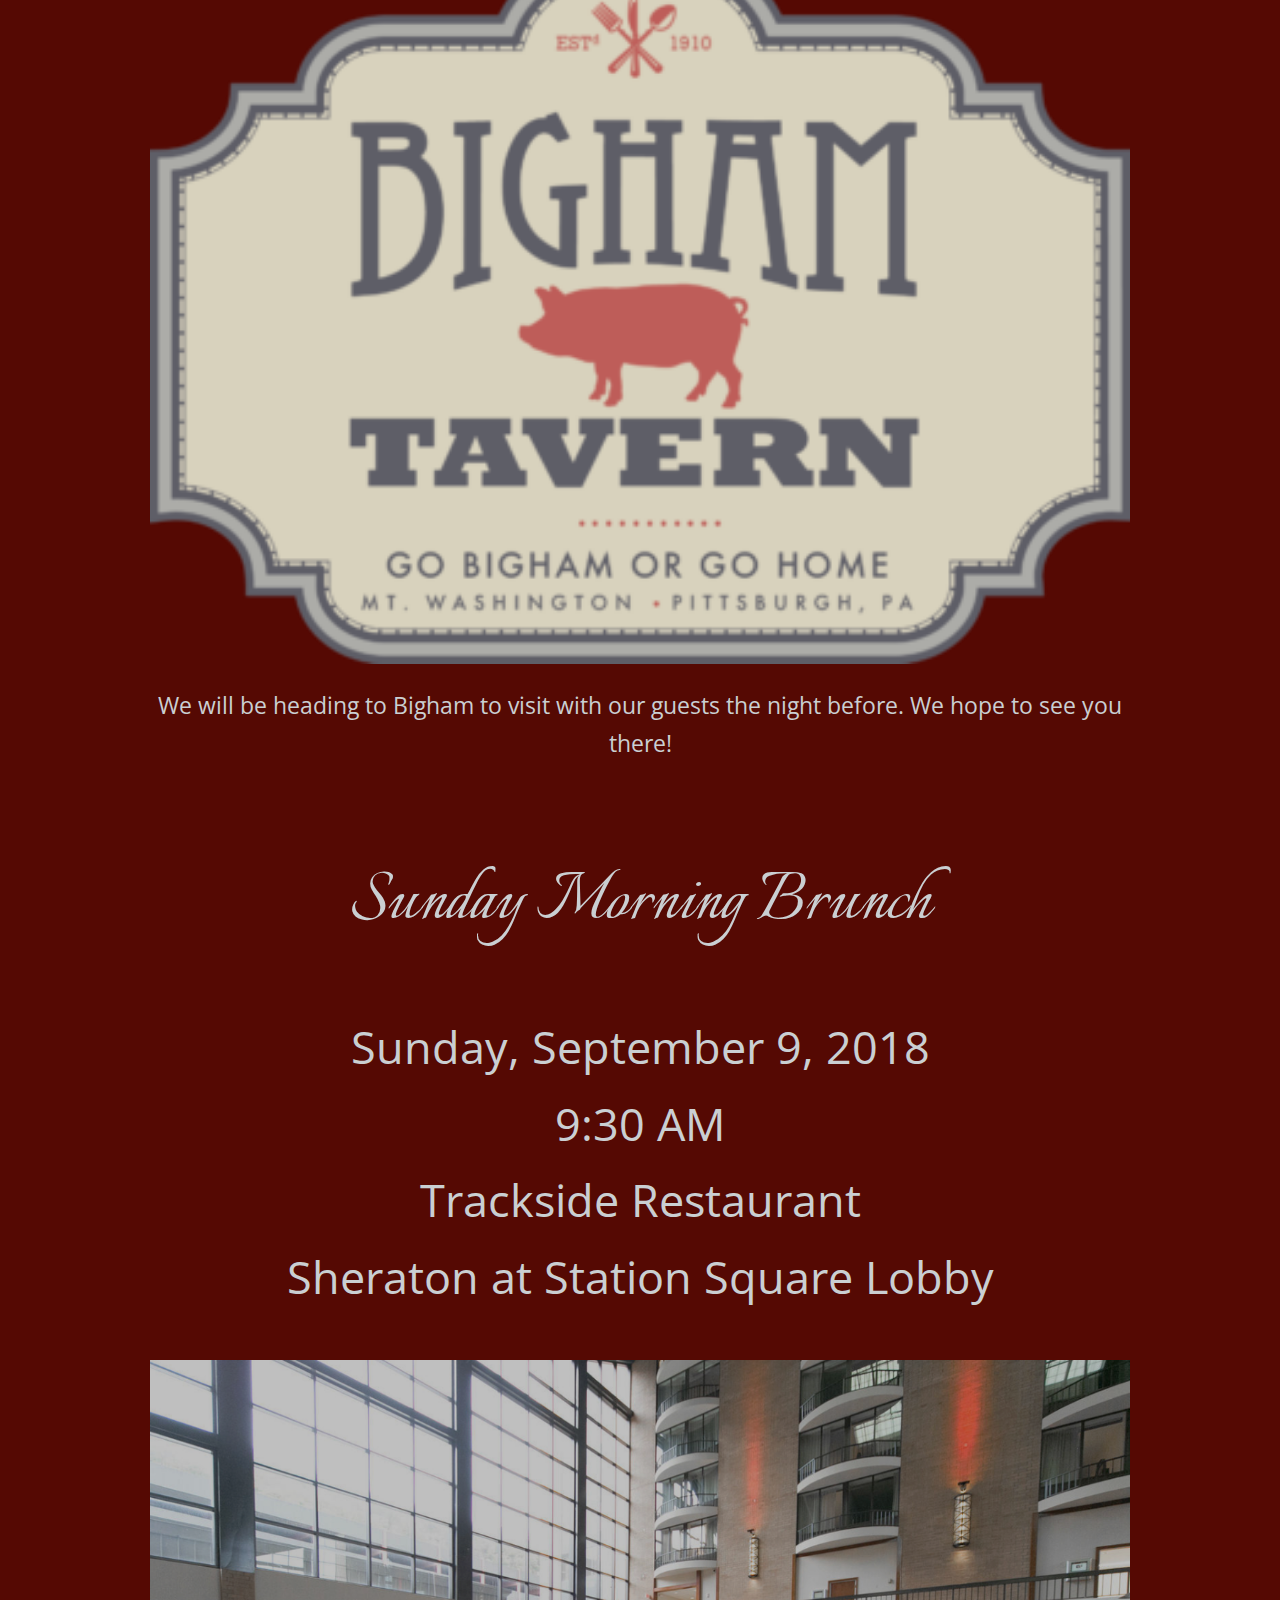
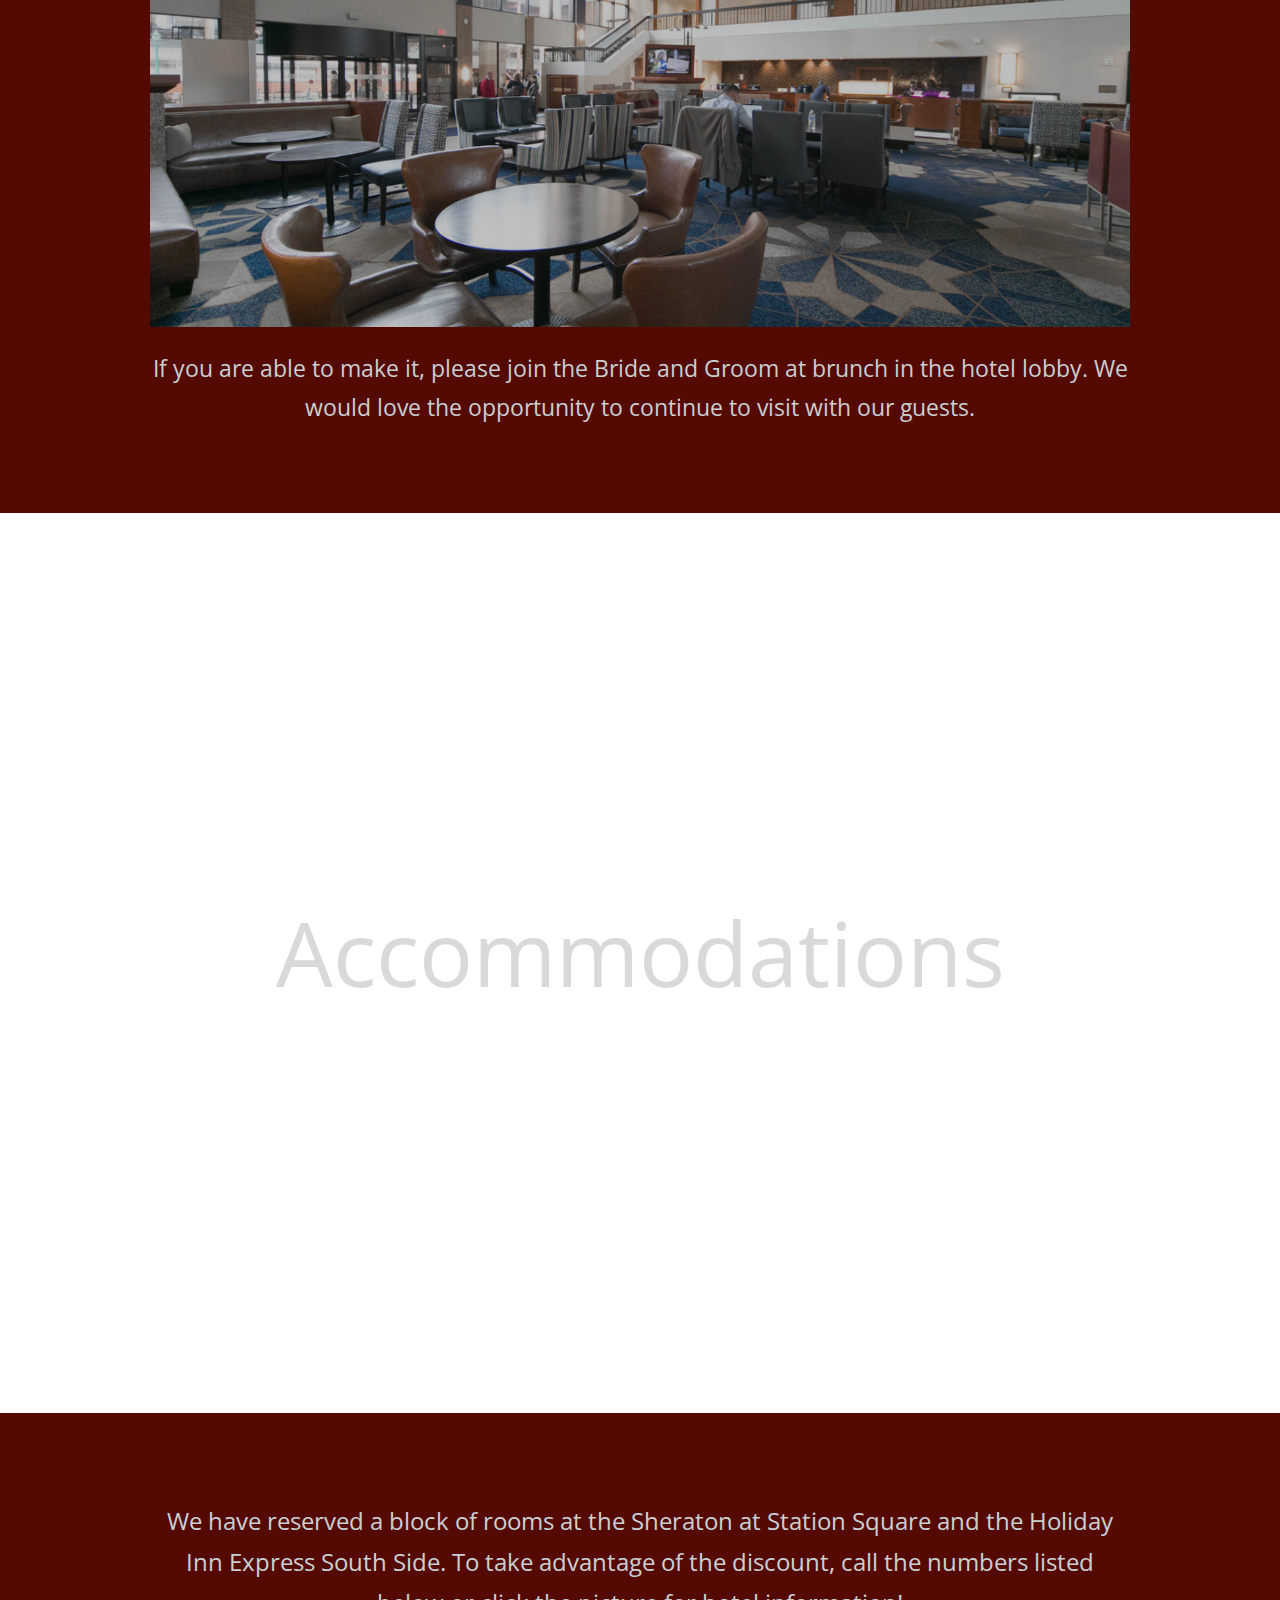
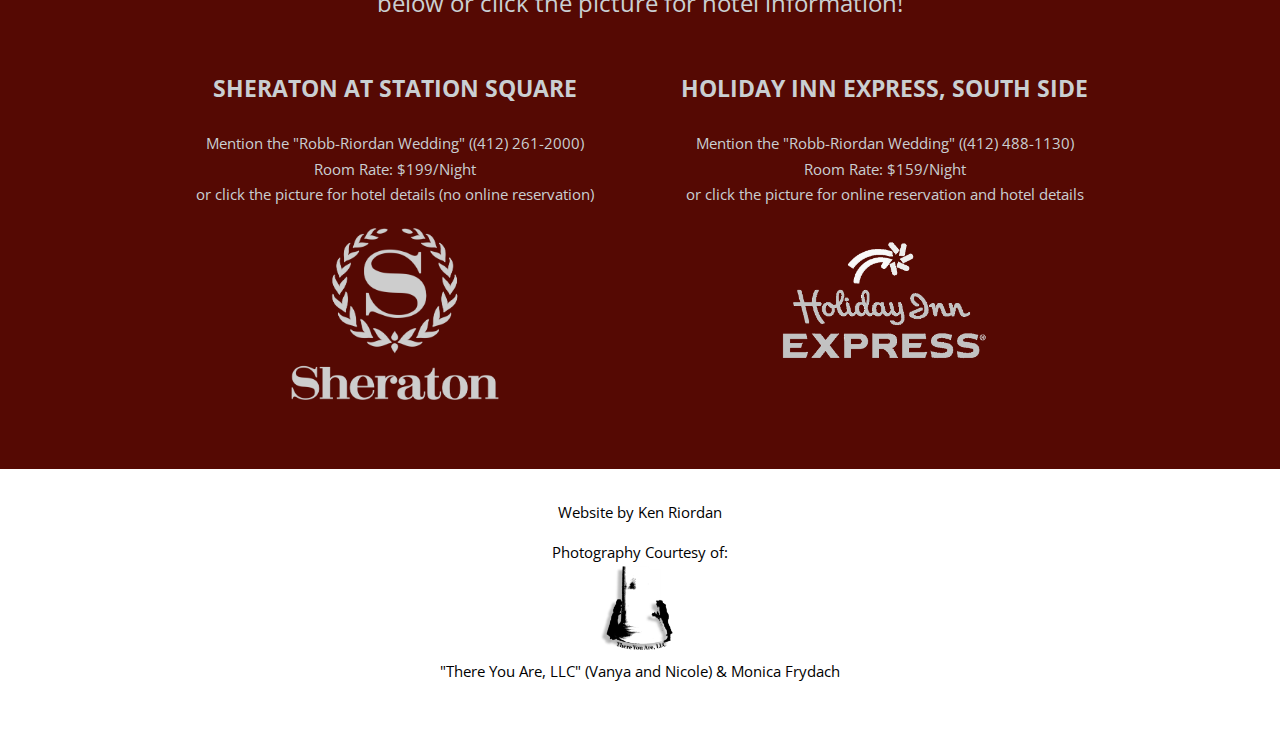
==== commit dd129645: "Update index.html" ====
--- a/index.html
+++ b/index.html
@@ -105,24 +105,7 @@
 <div class="container padding-64 background-wine">
   <div class="content">
     <p class="cursive-large center text-silver">Sarah & Kenneth<br><img src="./WebsitePictures/Outline.png" class="center" style="max-height: 4em"></p>
-    <p class= "cursive-countdown center text-silver" id="countdown"></p>
-
-<script>
-var countDownDate = new Date("Sep 8, 2018 13:00:00").getTime();
-var x = setInterval(function() {
-    var now = new Date().getTime();
-    var distance = countDownDate - now;
-    var days = Math.floor(distance / (1000 * 60 * 60 * 24));
-    var hours = Math.floor((distance % (1000 * 60 * 60 * 24)) / (1000 * 60 * 60));
-    var minutes = Math.floor((distance % (1000 * 60 * 60)) / (1000 * 60));
-    var seconds = Math.floor((distance % (1000 * 60)) / 1000);
-    document.getElementById("countdown").innerHTML ="Only " + days + " days, " + hours + " hours, " + minutes + " minutes and " +seconds+ " seconds left to go!";
-    if (distance < 0) {
-        clearInterval(x);
-        document.getElementById("countDown").innerHTML = "WE'RE MARRIED! Thank you to everyone who helped us celebrate!!!";
-    }
-}, 1000);
-</script>
+    <p style= "font-size: 4em" class= "cursive-countdown center text-silver" id="countdown">We're married! Thank you to everyone who helped us celebrate!!!</p>
   </div>
 </div>
 
--- a/wedding-styles.css
+++ b/wedding-styles.css
@@ -76,6 +76,7 @@
 .col.l5{width:41.66666%}.col.l6{width:49.99999%}.col.l7{width:58.33333%}.col.l8{width:66.66666%}
 .col.l9{width:74.99999%}.col.l10{width:83.33333%}.col.l11{width:91.66666%}.col.l12{width:99.99999%}}
 .content{max-width:980px;margin:auto}.rest{overflow:hidden}
+.content-party{width:90%;margin:auto}.rest{overflow:hidden}
 .cell-row{display:table;width:100%}.cell{display:table-cell}
 .cell-top{vertical-align:top}.cell-middle{vertical-align:middle}.cell-bottom{vertical-align:bottom}
 .hide{display:none!important}.show-block,.show{display:block!important}.show-inline-block{display:inline-block!important}
